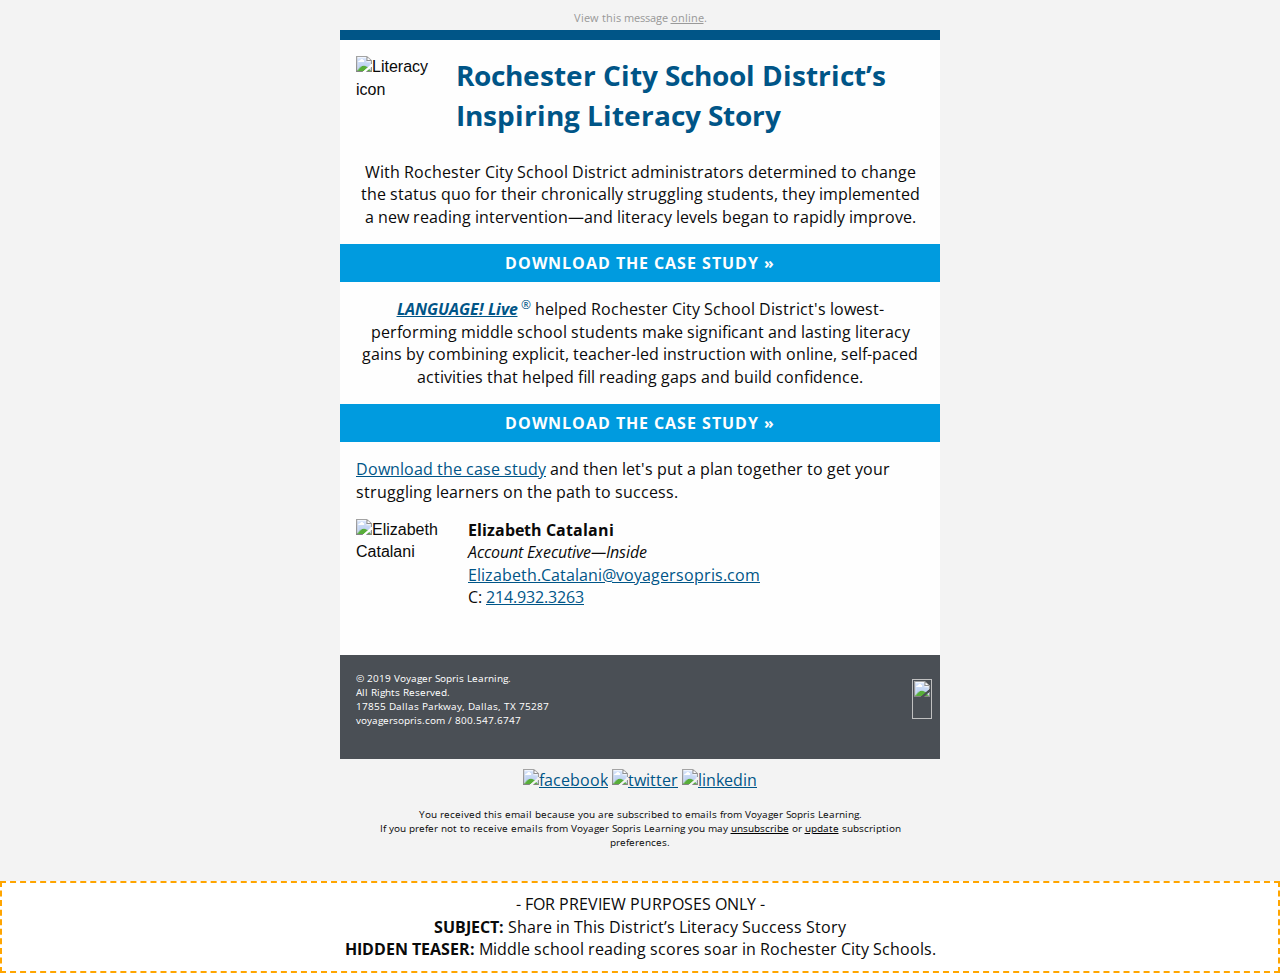
==== index.html @ 7eb32bf4 "Rename final version" ====
<!DOCTYPE html PUBLIC "-//W3C//DTD XHTML 1.0 Transitional//EN""http://www.w3.org/TR/xhtml1/DTD/xhtml1-transitional.dtd">
<html xmlns="http://www.w3.org/1999/xhtml" lang="en" xml:lang="en">

<head>
    <meta http-equiv="Content-Type" content="text/html; charset=utf-8">
    <meta name="viewport" content="width=device-width">
    <meta name="format-detection" content="telephone=no">
    <meta name="format-detection" content="date=no">
    <meta name="format-detection" content="address=no">
    <meta name="format-detection" content="email=no">
    <title>Share in This District’s Literacy Success Story</title>
    <style>
        @import url('https://fonts.googleapis.com/css?family=Open+Sans:300,300i,400,400i,700,700i');

        @media only screen {
            html {
                min-height: 100%;
                background: #f3f3f3
            }

            td,
            a,
            h1,
            h2,
            h3,
            h4,
            p,
            li,
            div,
            span {
                font-family: 'Open Sans', sans-serif !important;
            }
        }


        @media only screen and (max-width:616px) {
            .small-float-center {
                margin: 0 auto !important;
                float: none !important;
                text-align: center !important
            }

            .small-text-center {
                text-align: center !important
            }
        }

        @media only screen and (max-width:616px) {
            table.body table.container .show-for-large {
                display: none !important;
                width: 0;
                mso-hide: all;
                overflow: hidden
            }
        }

        @media only screen and (max-width:616px) {
            table.body img {
                width: auto;
                height: auto
            }

            table.body center {
                min-width: 0 !important
            }

            table.body .container {
                width: 95% !important
            }

            table.body .columns {
                height: auto !important;
                -moz-box-sizing: border-box;
                -webkit-box-sizing: border-box;
                box-sizing: border-box;
                padding-left: 16px !important;
                padding-right: 16px !important
            }

            table.body .collapse .columns {
                padding-left: 0 !important;
                padding-right: 0 !important
            }

            th.small-12 {
                display: inline-block !important;
                width: 100% !important
            }
        }

        @media only screen and (max-width:616px) {
            .social-media img {
                width: 42px !important;
                height: 42px !important;
                margin: 0 5px
            }

            .footer p {
                text-align: center
            }

            .yellow-full-width p {
                text-align: center;
                padding: 10px;
                margin: 0
            }

            h1 {
                text-align: center;
                margin-top: 0;
                font-size: 24px
            }

            table.button table td a {
                font-size: 14px
            }

            .category-icon,
            .rep-photo {
                max-width: 100px !important
            }
        }
    </style>
</head>

<body
    style="-moz-box-sizing:border-box;-ms-text-size-adjust:100%;-webkit-box-sizing:border-box;-webkit-text-size-adjust:100%;Margin:0;box-sizing:border-box;color:#0a0a0a;font-family:sans-serif;font-size:16px;font-weight:400;line-height:1.4;margin:0;min-width:100%;padding:0;text-align:left;width:100%!important">
    <span class="invisible-previewline"
        style="color:#f3f3f3;display:none!important;font-size:1px;line-height:1px;max-height:0;max-width:0;mso-hide:all!important;opacity:0;overflow:hidden;visibility:hidden">Middle
        school reading scores soar in Rochester City Schools.</span>
    <table class="body"
        style="Margin:0;background:#f3f3f3;border-collapse:collapse;border-spacing:0;color:#0a0a0a;font-family:sans-serif;font-size:16px;font-weight:400;height:100%;line-height:1.4;margin:0;padding:0;text-align:left;vertical-align:top;width:100%">
        <tr style="padding:0;text-align:left;vertical-align:top">
            <td class="center" align="center" valign="top"
                style="-moz-hyphens:none;-ms-hyphens:none;-webkit-hyphens:none;Margin:0;border-collapse:collapse!important;color:#0a0a0a;font-family:sans-serif;font-size:16px;font-weight:400;hyphens:none;line-height:1.4;margin:0;padding:0;text-align:left;vertical-align:top;word-wrap:break-word">
                <center data-parsed="" style="min-width:600px;width:100%">
                    <table class="spacer float-center"
                        style="Margin:0 auto;border-collapse:collapse;border-spacing:0;float:none;margin:0 auto;padding:0;text-align:center;vertical-align:top;width:100%">
                        <tbody>
                            <tr style="padding:0;text-align:left;vertical-align:top">
                                <td height="10px"
                                    style="-moz-hyphens:none;-ms-hyphens:none;-webkit-hyphens:none;Margin:0;border-collapse:collapse!important;color:#0a0a0a;font-family:sans-serif;font-size:10px;font-weight:400;hyphens:none;line-height:10px;margin:0;mso-line-height-rule:exactly;padding:0;text-align:left;vertical-align:top;word-wrap:break-word">
                                    &#xA0;</td>
                            </tr>
                        </tbody>
                    </table>
                    <p class="view-online float-center" pardot-region="view-online" align="center"
                        style="Margin:0;Margin-bottom:16px;background:#f3f3f3;color:#999;font-family:sans-serif;font-size:11px;font-weight:400;line-height:1.4;margin:0;margin-bottom:5px;padding:0;text-align:center">
                        View this message <a href="%%view_online%%" target="_blank"
                            style="Margin:0;color:#999;font-family:sans-serif;font-weight:400;line-height:1.4;margin:0;padding:0;text-align:left;text-decoration:underline">online</a>.
                    </p>
                    <table align="center" class="container float-center"
                        style="Margin:0 auto;background:#fefefe;border-collapse:collapse;border-spacing:0;float:none;margin:0 auto;padding:0;text-align:center;vertical-align:top;width:600px">
                        <tbody>
                            <tr style="padding:0;text-align:left;vertical-align:top">
                                <td
                                    style="-moz-hyphens:none;-ms-hyphens:none;-webkit-hyphens:none;Margin:0;border-collapse:collapse!important;color:#0a0a0a;font-family:sans-serif;font-size:16px;font-weight:400;hyphens:none;line-height:1.4;margin:0;padding:0;text-align:left;vertical-align:top;word-wrap:break-word">
                                    <table class="row"
                                        style="border-collapse:collapse;border-spacing:0;display:table;padding:0;position:relative;text-align:left;vertical-align:top;width:100%">
                                        <tbody>
                                            <tr style="padding:0;text-align:left;vertical-align:top">
                                                <th class="top-bar no-bottom-padding small-12 large-12 columns first last"
                                                    style="Margin:0 auto;background:#005587;color:#0a0a0a;font-family:sans-serif;font-size:16px;font-weight:400;line-height:1.4;margin:0 auto;padding:0;padding-bottom:0!important;padding-left:16px;padding-right:16px;text-align:left;width:584px">
                                                    <table
                                                        style="border-collapse:collapse;border-spacing:0;padding:0;text-align:left;vertical-align:top;width:100%">
                                                        <tr style="padding:0;text-align:left;vertical-align:top">
                                                            <th
                                                                style="Margin:0;color:#0a0a0a;font-family:sans-serif;font-size:16px;font-weight:400;line-height:1.4;margin:0;padding:0;text-align:left">
                                                                <table class="spacer"
                                                                    style="border-collapse:collapse;border-spacing:0;padding:0;text-align:left;vertical-align:top;width:100%">
                                                                    <tbody>
                                                                        <tr
                                                                            style="padding:0;text-align:left;vertical-align:top">
                                                                            <td height="10px"
                                                                                style="-moz-hyphens:none;-ms-hyphens:none;-webkit-hyphens:none;Margin:0;border-collapse:collapse!important;color:#0a0a0a;font-family:sans-serif;font-size:10px;font-weight:400;hyphens:none;line-height:10px;margin:0;mso-line-height-rule:exactly;padding:0;text-align:left;vertical-align:top;word-wrap:break-word">
                                                                                &#xA0;</td>
                                                                        </tr>
                                                                    </tbody>
                                                                </table>
                                                            </th>
                                                            <th class="expander"
                                                                style="Margin:0;color:#0a0a0a;font-family:sans-serif;font-size:16px;font-weight:400;line-height:1.4;margin:0;padding:0!important;text-align:left;visibility:hidden;width:0">
                                                            </th>
                                                        </tr>
                                                    </table>
                                                </th>
                                            </tr>
                                        </tbody>
                                    </table>
                                    <table class="row"
                                        style="border-collapse:collapse;border-spacing:0;display:table;padding:0;position:relative;text-align:left;vertical-align:top;width:100%">
                                        <tbody>
                                            <tr style="padding:0;text-align:left;vertical-align:top">
                                                <th class="small-12 large-2 columns first" pardot-region="copy2"
                                                    style="Margin:0 auto;color:#0a0a0a;font-family:sans-serif;font-size:16px;font-weight:400;line-height:1.4;margin:0 auto;padding:0;padding-bottom:16px;padding-left:16px;padding-right:8px;text-align:left;width:84px">
                                                    <table
                                                        style="border-collapse:collapse;border-spacing:0;padding:0;text-align:left;vertical-align:top;width:100%">
                                                        <tr style="padding:0;text-align:left;vertical-align:top">
                                                            <th
                                                                style="Margin:0;color:#0a0a0a;font-family:sans-serif;font-size:16px;font-weight:400;line-height:1.4;margin:0;padding:0;text-align:left">
                                                                <table class="spacer"
                                                                    style="border-collapse:collapse;border-spacing:0;padding:0;text-align:left;vertical-align:top;width:100%">
                                                                    <tbody>
                                                                        <tr
                                                                            style="padding:0;text-align:left;vertical-align:top">
                                                                            <td height="16px"
                                                                                style="-moz-hyphens:none;-ms-hyphens:none;-webkit-hyphens:none;Margin:0;border-collapse:collapse!important;color:#0a0a0a;font-family:sans-serif;font-size:16px;font-weight:400;hyphens:none;line-height:16px;margin:0;mso-line-height-rule:exactly;padding:0;text-align:left;vertical-align:top;word-wrap:break-word">
                                                                                &#xA0;</td>
                                                                        </tr>
                                                                    </tbody>
                                                                </table><img
                                                                    src="https://go.voyagersopris.com/l/207592/2019-01-14/8872q/207592/86155/literacy_icon.png"
                                                                    alt="Literacy icon"
                                                                    class="small-float-center category-icon"
                                                                    style="-ms-interpolation-mode:bicubic;clear:both;display:block;max-width:100%;outline:0;text-decoration:none;width:81px">
                                                            </th>
                                                        </tr>
                                                    </table>
                                                </th>
                                                <th class="small-12 large-10 columns last" pardot-region="copy3"
                                                    style="Margin:0 auto;color:#0a0a0a;font-family:sans-serif;font-size:16px;font-weight:400;line-height:1.4;margin:0 auto;padding:0;padding-bottom:16px;padding-left:8px;padding-right:16px;text-align:left;width:484px">
                                                    <table
                                                        style="border-collapse:collapse;border-spacing:0;padding:0;text-align:left;vertical-align:top;width:100%">
                                                        <tr style="padding:0;text-align:left;vertical-align:top">
                                                            <th
                                                                style="Margin:0;color:#0a0a0a;font-family:sans-serif;font-size:16px;font-weight:400;line-height:1.4;margin:0;padding:0;text-align:left">
                                                                <h1
                                                                    style="Margin:0;Margin-bottom:10px;color:#005587;font-family:sans-serif;font-size:28px;font-weight:700;line-height:1.4;margin:16px 0 0 0;margin-bottom:10px;padding:0;text-align:left;word-wrap:normal">
                                                                    Rochester City School District’s Inspiring Literacy
                                                                    Story</h1>
                                                            </th>
                                                        </tr>
                                                    </table>
                                                </th>
                                            </tr>
                                        </tbody>
                                    </table>
                                    <table class="row"
                                        style="border-collapse:collapse;border-spacing:0;display:table;padding:0;position:relative;text-align:left;vertical-align:top;width:100%">
                                        <tbody>
                                            <tr style="padding:0;text-align:left;vertical-align:top">
                                                <th class="no-bottom-padding small-12 large-12 columns first last"
                                                    style="Margin:0 auto;color:#0a0a0a;font-family:sans-serif;font-size:16px;font-weight:400;line-height:1.4;margin:0 auto;padding:0;padding-bottom:0!important;padding-left:16px;padding-right:16px;text-align:left;width:584px">
                                                    <table
                                                        style="border-collapse:collapse;border-spacing:0;padding:0;text-align:left;vertical-align:top;width:100%">
                                                        <tr style="padding:0;text-align:left;vertical-align:top">
                                                            <th
                                                                style="Margin:0;color:#0a0a0a;font-family:sans-serif;font-size:16px;font-weight:400;line-height:1.4;margin:0;padding:0;text-align:left">
                                                                <p class="text-center"
                                                                    style="Margin:0;Margin-bottom:16px;color:#0a0a0a;font-family:sans-serif;font-size:16px;font-weight:400;line-height:1.4;margin:0;margin-bottom:16px;padding:0;text-align:center">
                                                                    With Rochester City School District administrators
                                                                    determined to change the status quo for their
                                                                    chronically struggling students, they implemented a
                                                                    new reading intervention—and literacy levels began
                                                                    to rapidly improve.</p>
                                                            </th>
                                                            <th class="expander"
                                                                style="Margin:0;color:#0a0a0a;font-family:sans-serif;font-size:16px;font-weight:400;line-height:1.4;margin:0;padding:0!important;text-align:left;visibility:hidden;width:0">
                                                            </th>
                                                        </tr>
                                                    </table>
                                                </th>
                                            </tr>
                                        </tbody>
                                    </table>
                                    <table class="row collapse"
                                        style="border-collapse:collapse;border-spacing:0;display:table;padding:0;position:relative;text-align:left;vertical-align:top;width:100%">
                                        <tbody>
                                            <tr style="padding:0;text-align:left;vertical-align:top">
                                                <th class="no-bottom-padding small-12 large-12 columns first last"
                                                    pardot-region="copy5"
                                                    style="Margin:0 auto;color:#0a0a0a;font-family:sans-serif;font-size:16px;font-weight:400;line-height:1.4;margin:0 auto;padding:0;padding-bottom:0!important;padding-left:0;padding-right:0;text-align:left;width:608px">
                                                    <table
                                                        style="border-collapse:collapse;border-spacing:0;padding:0;text-align:left;vertical-align:top;width:100%">
                                                        <tr style="padding:0;text-align:left;vertical-align:top">
                                                            <th
                                                                style="Margin:0;color:#0a0a0a;font-family:sans-serif;font-size:16px;font-weight:400;line-height:1.4;margin:0;padding:0;text-align:left">
                                                                <center data-parsed=""
                                                                    style="min-width:552px;width:100%">
                                                                    <table class="button success expanded float-center"
                                                                        style="Margin:0 0 16px 0;border-collapse:collapse;border-spacing:0;float:none;margin:0 0 16px 0;margin-bottom:0!important;padding:0;text-align:center;vertical-align:top;width:100%!important">
                                                                        <tr
                                                                            style="padding:0;text-align:left;vertical-align:top">
                                                                            <td
                                                                                style="-moz-hyphens:none;-ms-hyphens:none;-webkit-hyphens:none;Margin:0;border-collapse:collapse!important;color:#0a0a0a;font-family:sans-serif;font-size:16px;font-weight:400;hyphens:none;line-height:1.4;margin:0;padding:0;text-align:left;vertical-align:top;word-wrap:break-word">
                                                                                <table
                                                                                    style="border-collapse:collapse;border-spacing:0;padding:0;text-align:left;vertical-align:top;width:100%">
                                                                                    <tr
                                                                                        style="padding:0;text-align:left;vertical-align:top">
                                                                                        <td
                                                                                            style="-moz-hyphens:none;-ms-hyphens:none;-webkit-hyphens:none;Margin:0;background:#009bdf;border:0 solid #009bdf;border-collapse:collapse!important;color:#fefefe;font-family:sans-serif;font-size:16px;font-weight:400;hyphens:none;line-height:1.4;margin:0;padding:0;text-align:center!important;vertical-align:top;word-wrap:break-word">
                                                                                            <center data-parsed=""
                                                                                                style="min-width:0;width:100%">
                                                                                                <a href="https://www.voyagersopris.com/docs/default-source/literacy/language-live/rochester_ll_case_study_2019_r6-final.pdf?utm_source=news&utm_medium=email&utm_campaign=CAMPAIGN_NAME_PLACEHOLDER"
                                                                                                    align="center"
                                                                                                    class="float-center"
                                                                                                    style="Margin:0;border:0 solid #009bdf;border-radius:3px;color:#fefefe;display:inline-block;font-family:sans-serif;font-size:16px;font-weight:700;letter-spacing:1px;line-height:1.4;margin:0;padding:8px 16px 8px 16px;padding-left:0;padding-right:0;text-align:center;text-decoration:none;width:100%">DOWNLOAD
                                                                                                    THE CASE STUDY
                                                                                                    &raquo;</a></center>
                                                                                        </td>
                                                                                    </tr>
                                                                                </table>
                                                                            </td>
                                                                            <td class="expander"
                                                                                style="-moz-hyphens:none;-ms-hyphens:none;-webkit-hyphens:none;Margin:0;border-collapse:collapse!important;color:#0a0a0a;font-family:sans-serif;font-size:16px;font-weight:400;hyphens:none;line-height:1.4;margin:0;padding:0!important;text-align:left;vertical-align:top;visibility:hidden;width:0;word-wrap:break-word">
                                                                            </td>
                                                                        </tr>
                                                                    </table>
                                                                </center><a
                                                                    href="https://www.voyagersopris.com/docs/default-source/literacy/language-live/rochester_ll_case_study_2019_r6-final.pdf?utm_source=news&utm_medium=email&utm_campaign=CAMPAIGN_NAME_PLACEHOLDER"
                                                                    style="Margin:0;color:#005587;font-family:sans-serif;font-weight:400;line-height:1.4;margin:0;padding:0;text-align:left;text-decoration:underline"><img
                                                                        src="https://go.voyagersopris.com/l/207592/2019-04-16/99vp3/207592/100176/ne_lang_live_hdr.jpg"
                                                                        alt=""
                                                                        style="-ms-interpolation-mode:bicubic;border:none;clear:both;display:block;max-width:100%;outline:0;text-decoration:none;width:auto"></a>
                                                            </th>
                                                        </tr>
                                                    </table>
                                                </th>
                                            </tr>
                                        </tbody>
                                    </table>
                                    <table class="row"
                                        style="border-collapse:collapse;border-spacing:0;display:table;padding:0;position:relative;text-align:left;vertical-align:top;width:100%">
                                        <tbody>
                                            <tr style="padding:0;text-align:left;vertical-align:top">
                                                <th class="small-12 large-12 columns first last" pardot-region="copy"
                                                    style="Margin:0 auto;color:#0a0a0a;font-family:sans-serif;font-size:16px;font-weight:400;line-height:1.4;margin:0 auto;padding:0;padding-bottom:16px;padding-left:16px;padding-right:16px;text-align:left;width:584px">
                                                    <table
                                                        style="border-collapse:collapse;border-spacing:0;padding:0;text-align:left;vertical-align:top;width:100%">
                                                        <tr style="padding:0;text-align:left;vertical-align:top">
                                                            <th
                                                                style="Margin:0;color:#0a0a0a;font-family:sans-serif;font-size:16px;font-weight:400;line-height:1.4;margin:0;padding:0;text-align:left">
                                                                <table class="spacer"
                                                                    style="border-collapse:collapse;border-spacing:0;padding:0;text-align:left;vertical-align:top;width:100%">
                                                                    <tbody>
                                                                        <tr
                                                                            style="padding:0;text-align:left;vertical-align:top">
                                                                            <td height="16px"
                                                                                style="-moz-hyphens:none;-ms-hyphens:none;-webkit-hyphens:none;Margin:0;border-collapse:collapse!important;color:#0a0a0a;font-family:sans-serif;font-size:16px;font-weight:400;hyphens:none;line-height:16px;margin:0;mso-line-height-rule:exactly;padding:0;text-align:left;vertical-align:top;word-wrap:break-word">
                                                                                &#xA0;</td>
                                                                        </tr>
                                                                    </tbody>
                                                                </table>
                                                                <p class="no-bottom-margin text-center"
                                                                    style="Margin:0;Margin-bottom:16px;color:#0a0a0a;font-family:sans-serif;font-size:16px;font-weight:400;line-height:1.4;margin:0;margin-bottom:0;padding:0;text-align:center">
                                                                    <a href="https://www.voyagersopris.com/literacy/language-live/overview?utm_source=news&amp;utm_medium=email&amp;utm_campaign=CAMPAIGN_NAME"
                                                                        target="_blank"
                                                                        style="Margin:0;color:#005587;font-family:sans-serif;font-weight:400;line-height:1.4;margin:0;padding:0;text-align:left;text-decoration:underline"><strong><em>LANGUAGE!
                                                                                Live</em></strong><sup
                                                                            style="display:inline-block;font-size:12px;line-height:12px;margin-left:3px">&reg;</sup></a>
                                                                    helped Rochester City School District's
                                                                    lowest-performing middle school students make
                                                                    significant and lasting literacy gains by combining
                                                                    explicit, teacher-led instruction with online,
                                                                    self-paced activities that helped fill reading gaps
                                                                    and build confidence.</p>
                                                            </th>
                                                        </tr>
                                                    </table>
                                                </th>
                                            </tr>
                                        </tbody>
                                    </table>
                                    <table class="row collapse"
                                        style="border-collapse:collapse;border-spacing:0;display:table;padding:0;position:relative;text-align:left;vertical-align:top;width:100%">
                                        <tbody>
                                            <tr style="padding:0;text-align:left;vertical-align:top">
                                                <th class="small-12 large-12 columns first last" pardot-region="copy"
                                                    style="Margin:0 auto;color:#0a0a0a;font-family:sans-serif;font-size:16px;font-weight:400;line-height:1.4;margin:0 auto;padding:0;padding-bottom:16px;padding-left:0;padding-right:0;text-align:left;width:608px">
                                                    <table
                                                        style="border-collapse:collapse;border-spacing:0;padding:0;text-align:left;vertical-align:top;width:100%">
                                                        <tr style="padding:0;text-align:left;vertical-align:top">
                                                            <th
                                                                style="Margin:0;color:#0a0a0a;font-family:sans-serif;font-size:16px;font-weight:400;line-height:1.4;margin:0;padding:0;text-align:left">
                                                                <center data-parsed=""
                                                                    style="min-width:552px;width:100%">
                                                                    <table class="button success expanded float-center"
                                                                        style="Margin:0 0 16px 0;border-collapse:collapse;border-spacing:0;float:none;margin:0 0 16px 0;margin-bottom:0!important;padding:0;text-align:center;vertical-align:top;width:100%!important">
                                                                        <tr
                                                                            style="padding:0;text-align:left;vertical-align:top">
                                                                            <td
                                                                                style="-moz-hyphens:none;-ms-hyphens:none;-webkit-hyphens:none;Margin:0;border-collapse:collapse!important;color:#0a0a0a;font-family:sans-serif;font-size:16px;font-weight:400;hyphens:none;line-height:1.4;margin:0;padding:0;text-align:left;vertical-align:top;word-wrap:break-word">
                                                                                <table
                                                                                    style="border-collapse:collapse;border-spacing:0;padding:0;text-align:left;vertical-align:top;width:100%">
                                                                                    <tr
                                                                                        style="padding:0;text-align:left;vertical-align:top">
                                                                                        <td
                                                                                            style="-moz-hyphens:none;-ms-hyphens:none;-webkit-hyphens:none;Margin:0;background:#009bdf;border:0 solid #009bdf;border-collapse:collapse!important;color:#fefefe;font-family:sans-serif;font-size:16px;font-weight:400;hyphens:none;line-height:1.4;margin:0;padding:0;text-align:center!important;vertical-align:top;word-wrap:break-word">
                                                                                            <center data-parsed=""
                                                                                                style="min-width:0;width:100%">
                                                                                                <a href="https://www.voyagersopris.com/docs/default-source/literacy/language-live/rochester_ll_case_study_2019_r6-final.pdf?utm_source=news&utm_medium=email&utm_campaign=CAMPAIGN_NAME_PLACEHOLDER"
                                                                                                    align="center"
                                                                                                    class="float-center"
                                                                                                    style="Margin:0;border:0 solid #009bdf;border-radius:3px;color:#fefefe;display:inline-block;font-family:sans-serif;font-size:16px;font-weight:700;letter-spacing:1px;line-height:1.4;margin:0;padding:8px 16px 8px 16px;padding-left:0;padding-right:0;text-align:center;text-decoration:none;width:100%">DOWNLOAD
                                                                                                    THE CASE STUDY
                                                                                                    &raquo;</a></center>
                                                                                        </td>
                                                                                    </tr>
                                                                                </table>
                                                                            </td>
                                                                            <td class="expander"
                                                                                style="-moz-hyphens:none;-ms-hyphens:none;-webkit-hyphens:none;Margin:0;border-collapse:collapse!important;color:#0a0a0a;font-family:sans-serif;font-size:16px;font-weight:400;hyphens:none;line-height:1.4;margin:0;padding:0!important;text-align:left;vertical-align:top;visibility:hidden;width:0;word-wrap:break-word">
                                                                            </td>
                                                                        </tr>
                                                                    </table>
                                                                </center>
                                                            </th>
                                                        </tr>
                                                    </table>
                                                </th>
                                            </tr>
                                        </tbody>
                                    </table>
                                    <table class="row"
                                        style="border-collapse:collapse;border-spacing:0;display:table;padding:0;position:relative;text-align:left;vertical-align:top;width:100%">
                                        <tbody>
                                            <tr style="padding:0;text-align:left;vertical-align:top">
                                                <th class="small-12 large-12 columns first last" pardot-region="copy"
                                                    style="Margin:0 auto;color:#0a0a0a;font-family:sans-serif;font-size:16px;font-weight:400;line-height:1.4;margin:0 auto;padding:0;padding-bottom:16px;padding-left:16px;padding-right:16px;text-align:left;width:584px">
                                                    <table
                                                        style="border-collapse:collapse;border-spacing:0;padding:0;text-align:left;vertical-align:top;width:100%">
                                                        <tr style="padding:0;text-align:left;vertical-align:top">
                                                            <th
                                                                style="Margin:0;color:#0a0a0a;font-family:sans-serif;font-size:16px;font-weight:400;line-height:1.4;margin:0;padding:0;text-align:left">
                                                                <p class="no-bottom-margin"
                                                                    style="Margin:0;Margin-bottom:16px;color:#0a0a0a;font-family:sans-serif;font-size:16px;font-weight:400;line-height:1.4;margin:0;margin-bottom:0;padding:0;text-align:left">
                                                                    <a href="https://www.voyagersopris.com/docs/default-source/literacy/language-live/rochester_ll_case_study_2019_r6-final.pdf?utm_source=news&utm_medium=email&utm_campaign=CAMPAIGN_NAME_PLACEHOLDER"
                                                                        style="Margin:0;color:#005587;font-family:sans-serif;font-weight:400;line-height:1.4;margin:0;padding:0;text-align:left;text-decoration:underline">Download
                                                                        the case study</a> and then let's put a plan
                                                                    together to get your struggling learners on the path
                                                                    to success.</p>
                                                            </th>
                                                        </tr>
                                                    </table>
                                                </th>
                                            </tr>
                                        </tbody>
                                    </table>
                                    <table pardot-repeatable="" class="row signature"
                                        style="border-collapse:collapse;border-spacing:0;display:table;padding:0;position:relative;text-align:left;vertical-align:top;width:100%">
                                        <tbody>
                                            <tr style="padding:0;text-align:left;vertical-align:top">
                                                <th class="small-12 large-2 columns first" pardot-region="rep_photo"
                                                    style="Margin:0 auto;color:#0a0a0a;font-family:sans-serif;font-size:16px;font-weight:400;line-height:1.4;margin:0 auto;padding:0;padding-bottom:16px;padding-left:16px;padding-right:8px;text-align:left;width:84px">
                                                    <table
                                                        style="border-collapse:collapse;border-spacing:0;padding:0;text-align:left;vertical-align:top;width:100%">
                                                        <tr style="padding:0;text-align:left;vertical-align:top">
                                                            <th
                                                                style="Margin:0;color:#0a0a0a;font-family:sans-serif;font-size:16px;font-weight:400;line-height:1.4;margin:0;padding:0;text-align:left">
                                                                <img class="small-float-center rep-photo"
                                                                    src="https://go.voyagersopris.com/l/207592/2019-05-31/9jbx4/207592/106083/elizabeth_catalani_120x96.jpg"
                                                                    alt="Elizabeth Catalani" width="96" height="120"
                                                                    style="-ms-interpolation-mode:bicubic;clear:both;display:block;max-width:200px;outline:0;text-decoration:none;width:auto">
                                                            </th>
                                                        </tr>
                                                    </table>
                                                </th>
                                                <th class="small-12 large-10 columns last" pardot-region="rep_signature"
                                                    style="Margin:0 auto;color:#0a0a0a;font-family:sans-serif;font-size:16px;font-weight:400;line-height:1.4;margin:0 auto;padding:0;padding-bottom:16px;padding-left:8px;padding-right:16px;text-align:left;width:484px">
                                                    <table
                                                        style="border-collapse:collapse;border-spacing:0;padding:0;text-align:left;vertical-align:top;width:100%">
                                                        <tr style="padding:0;text-align:left;vertical-align:top">
                                                            <th
                                                                style="Margin:0;color:#0a0a0a;font-family:sans-serif;font-size:16px;font-weight:400;line-height:1.4;margin:0;padding:0;text-align:left">
                                                                <p class="small-text-center"
                                                                    style="Margin:0;Margin-bottom:16px;color:#0a0a0a;font-family:sans-serif;font-size:16px;font-weight:400;line-height:1.4;margin:0;margin-bottom:16px;padding:0;text-align:left">
                                                                    <strong>Elizabeth Catalani</strong><br><em>Account
                                                                        Executive&mdash;Inside</em><br><a
                                                                        href="mailto:Elizabeth.Catalani@voyagersopris.com"
                                                                        style="Margin:0;color:#005587;font-family:sans-serif;font-weight:400;line-height:1.4;margin:0;padding:0;text-align:left;text-decoration:underline">Elizabeth.Catalani@voyagersopris.com</a><br>C:
                                                                    <a href="tel:12149323263"
                                                                        style="Margin:0;color:#005587;font-family:sans-serif;font-weight:400;line-height:1.4;margin:0;padding:0;text-align:left;text-decoration:underline">214.932.3263</a>
                                                                </p>
                                                            </th>
                                                        </tr>
                                                    </table>
                                                </th>
                                            </tr>
                                        </tbody>
                                    </table>
                                    <table dir="rtl" class="row footer"
                                        style="background:#4a4f55;border-collapse:collapse;border-spacing:0;display:table;padding:0;position:relative;text-align:left;vertical-align:top;width:100%">
                                        <tbody>
                                            <tr style="padding:0;text-align:left;vertical-align:top">
                                                <th class="small-12 large-6 columns first" valign="middle"
                                                    style="Margin:0 auto;color:#0a0a0a;font-family:sans-serif;font-size:16px;font-weight:400;line-height:1.4;margin:0 auto;padding:0;padding-bottom:16px;padding-left:16px;padding-right:8px;text-align:left;width:284px">
                                                    <table
                                                        style="border-collapse:collapse;border-spacing:0;padding:0;text-align:left;vertical-align:top;width:100%">
                                                        <tr style="padding:0;text-align:left;vertical-align:top">
                                                            <th
                                                                style="Margin:0;color:#0a0a0a;font-family:sans-serif;font-size:16px;font-weight:400;line-height:1.4;margin:0;padding:0;text-align:left">
                                                                <table class="spacer"
                                                                    style="border-collapse:collapse;border-spacing:0;padding:0;text-align:left;vertical-align:top;width:100%">
                                                                    <tbody>
                                                                        <tr
                                                                            style="padding:0;text-align:left;vertical-align:top">
                                                                            <td height="16px"
                                                                                style="-moz-hyphens:none;-ms-hyphens:none;-webkit-hyphens:none;Margin:0;border-collapse:collapse!important;color:#0a0a0a;font-family:sans-serif;font-size:16px;font-weight:400;hyphens:none;line-height:16px;margin:0;mso-line-height-rule:exactly;padding:0;text-align:left;vertical-align:top;word-wrap:break-word">
                                                                                &#xA0;</td>
                                                                        </tr>
                                                                    </tbody>
                                                                </table><a
                                                                    href="https://www.voyagersopris.com?utm_source=news&amp;utm_medium=email&amp;utm_campaign=CAMPAIGN_NAME_PLACEHOLDER"
                                                                    target="_blank"
                                                                    title="https://www.voyagersopris.com?utm_source=news&amp;utm_medium=email&amp;utm_campaign=CAMPAIGN_NAME_PLACEHOLDER"
                                                                    style="Margin:0;color:#fff;font-family:sans-serif;font-weight:400;line-height:1.4;margin:0;padding:0;text-align:left;text-decoration:none"><img
                                                                        src="http://go.voyagersopris.com/l/207592/2017-09-08/69hvv/207592/33471/vsp_logo_white_email__2x.png"
                                                                        height="40" width="215"
                                                                        class="vsl-logo float-right small-float-center"
                                                                        align="right"
                                                                        style="-ms-interpolation-mode:bicubic;border:none;clear:both;display:block;float:right;max-width:300px;outline:0;text-align:right;text-decoration:none;width:auto"></a>
                                                                <table class="spacer"
                                                                    style="border-collapse:collapse;border-spacing:0;padding:0;text-align:left;vertical-align:top;width:100%">
                                                                    <tbody>
                                                                        <tr
                                                                            style="padding:0;text-align:left;vertical-align:top">
                                                                            <td height="16px"
                                                                                style="-moz-hyphens:none;-ms-hyphens:none;-webkit-hyphens:none;Margin:0;border-collapse:collapse!important;color:#0a0a0a;font-family:sans-serif;font-size:16px;font-weight:400;hyphens:none;line-height:16px;margin:0;mso-line-height-rule:exactly;padding:0;text-align:left;vertical-align:top;word-wrap:break-word">
                                                                                &#xA0;</td>
                                                                        </tr>
                                                                    </tbody>
                                                                </table>
                                                            </th>
                                                        </tr>
                                                    </table>
                                                </th>
                                                <th class="address-cell small-12 large-6 columns last" dir="ltr"
                                                    pardot-region="footer"
                                                    style="Margin:0 auto;color:#0a0a0a;font-family:sans-serif;font-size:16px;font-weight:400;line-height:1.4;margin:0 auto;padding:0;padding-bottom:16px;padding-left:16px;padding-right:16px;text-align:left;width:284px">
                                                    <table
                                                        style="border-collapse:collapse;border-spacing:0;padding:0;text-align:left;vertical-align:top;width:100%">
                                                        <tr style="padding:0;text-align:left;vertical-align:top">
                                                            <th
                                                                style="Margin:0;color:#0a0a0a;font-family:sans-serif;font-size:16px;font-weight:400;line-height:1.4;margin:0;padding:0;text-align:left">
                                                                <table class="spacer"
                                                                    style="border-collapse:collapse;border-spacing:0;padding:0;text-align:left;vertical-align:top;width:100%">
                                                                    <tbody>
                                                                        <tr
                                                                            style="padding:0;text-align:left;vertical-align:top">
                                                                            <td height="16px"
                                                                                style="-moz-hyphens:none;-ms-hyphens:none;-webkit-hyphens:none;Margin:0;border-collapse:collapse!important;color:#0a0a0a;font-family:sans-serif;font-size:16px;font-weight:400;hyphens:none;line-height:16px;margin:0;mso-line-height-rule:exactly;padding:0;text-align:left;vertical-align:top;word-wrap:break-word">
                                                                                &#xA0;</td>
                                                                        </tr>
                                                                    </tbody>
                                                                </table>
                                                                <p
                                                                    style="Margin:0;Margin-bottom:16px;color:#fff;font-family:sans-serif;font-size:10px;font-weight:400;line-height:1.4;margin:0;margin-bottom:16px;padding:0;text-align:left">
                                                                    &copy; 2019 Voyager Sopris Learning.<br>All Rights
                                                                    Reserved.<br>17855 Dallas Parkway, Dallas, TX
                                                                    75287<br><a
                                                                        href="https://www.voyagersopris.com?utm_source=news&amp;utm_medium=email&amp;utm_campaign=CAMPAIGN_NAME_PLACEHOLDER"
                                                                        target="_blank"
                                                                        style="Margin:0;color:#fff;font-family:sans-serif;font-weight:400;line-height:1.4;margin:0;padding:0;text-align:left;text-decoration:none">voyagersopris.com</a>
                                                                    / <a href="tel:18005476747" target="_blank"
                                                                        title="Call Voyager Sopris Learning"
                                                                        style="Margin:0;color:#fff;font-family:sans-serif;font-weight:400;line-height:1.4;margin:0;padding:0;text-align:left;text-decoration:none">800.547.6747</a>
                                                                </p>
                                                            </th>
                                                        </tr>
                                                    </table>
                                                </th>
                                            </tr>
                                        </tbody>
                                    </table>
                                    <table class="row"
                                        style="border-collapse:collapse;border-spacing:0;display:table;padding:0;position:relative;text-align:left;vertical-align:top;width:100%">
                                        <tbody>
                                            <tr style="padding:0;text-align:left;vertical-align:top">
                                                <th class="social-media small-12 large-12 columns first last"
                                                    style="Margin:0 auto;background:#f3f3f3;color:#0a0a0a;font-family:sans-serif;font-size:16px;font-weight:400;line-height:1.4;margin:0 auto;padding:0;padding-bottom:16px;padding-left:16px;padding-right:16px;text-align:left;width:584px">
                                                    <table
                                                        style="border-collapse:collapse;border-spacing:0;padding:0;text-align:left;vertical-align:top;width:100%">
                                                        <tr style="padding:0;text-align:left;vertical-align:top">
                                                            <th
                                                                style="Margin:0;color:#0a0a0a;font-family:sans-serif;font-size:16px;font-weight:400;line-height:1.4;margin:0;padding:0;text-align:left">
                                                                <table class="spacer"
                                                                    style="border-collapse:collapse;border-spacing:0;padding:0;text-align:left;vertical-align:top;width:100%">
                                                                    <tbody>
                                                                        <tr
                                                                            style="padding:0;text-align:left;vertical-align:top">
                                                                            <td height="10px"
                                                                                style="-moz-hyphens:none;-ms-hyphens:none;-webkit-hyphens:none;Margin:0;border-collapse:collapse!important;color:#0a0a0a;font-family:sans-serif;font-size:10px;font-weight:400;hyphens:none;line-height:10px;margin:0;mso-line-height-rule:exactly;padding:0;text-align:left;vertical-align:top;word-wrap:break-word">
                                                                                &#xA0;</td>
                                                                        </tr>
                                                                    </tbody>
                                                                </table>
                                                                <center data-parsed=""
                                                                    style="min-width:552px;width:100%"><a
                                                                        href="https://www.facebook.com/VoyagerSopris/"
                                                                        target="_blank" align="center"
                                                                        class="float-center"
                                                                        style="Margin:0;color:#005587;font-family:sans-serif;font-weight:400;line-height:1.4;margin:0;padding:0;text-align:left;text-decoration:underline"><img
                                                                            src="http://go.voyagersopris.com/l/207592/2017-09-13/69ty8/207592/33729/facebook.png"
                                                                            alt="facebook" width="32" height="32"
                                                                            style="-ms-interpolation-mode:bicubic;border:none;clear:both;display:inline;height:32px;margin:0 2px;max-width:100%;outline:0;text-decoration:none;width:32px"></a><a
                                                                        href="https://twitter.com/VoyagerSopris"
                                                                        target="_blank" align="center"
                                                                        class="float-center"
                                                                        style="Margin:0;color:#005587;font-family:sans-serif;font-weight:400;line-height:1.4;margin:0;padding:0;text-align:left;text-decoration:underline"><img
                                                                            src="http://go.voyagersopris.com/l/207592/2017-09-13/69tyb/207592/33731/twitter.png"
                                                                            alt="twitter" width="32" height="32"
                                                                            style="-ms-interpolation-mode:bicubic;border:none;clear:both;display:inline;height:32px;margin:0 2px;max-width:100%;outline:0;text-decoration:none;width:32px"></a><a
                                                                        href="https://www.linkedin.com/company/voyager-sopris-learning"
                                                                        target="_blank" align="center"
                                                                        class="float-center"
                                                                        style="Margin:0;color:#005587;font-family:sans-serif;font-weight:400;line-height:1.4;margin:0;padding:0;text-align:left;text-decoration:underline"><img
                                                                            src="http://go.voyagersopris.com/l/207592/2017-09-13/69ty6/207592/33727/linkedin.png"
                                                                            alt="linkedin" width="32" height="32"
                                                                            style="-ms-interpolation-mode:bicubic;border:none;clear:both;display:inline;height:32px;margin:0 2px;max-width:100%;outline:0;text-decoration:none;width:32px"></a>
                                                                </center>
                                                            </th>
                                                            <th class="expander"
                                                                style="Margin:0;color:#0a0a0a;font-family:sans-serif;font-size:16px;font-weight:400;line-height:1.4;margin:0;padding:0!important;text-align:left;visibility:hidden;width:0">
                                                            </th>
                                                        </tr>
                                                    </table>
                                                </th>
                                            </tr>
                                        </tbody>
                                    </table>
                                    <table class="row unsubscribe"
                                        style="background:#f3f3f3;border-collapse:collapse;border-spacing:0;display:table;padding:0;position:relative;text-align:left;vertical-align:top;width:100%">
                                        <tbody>
                                            <tr style="padding:0;text-align:left;vertical-align:top">
                                                <th class="small-12 large-12 columns first last"
                                                    pardot-region="subscription"
                                                    style="Margin:0 auto;color:#0a0a0a;font-family:sans-serif;font-size:16px;font-weight:400;line-height:1.4;margin:0 auto;padding:0;padding-bottom:16px;padding-left:16px;padding-right:16px;text-align:left;width:584px">
                                                    <table
                                                        style="border-collapse:collapse;border-spacing:0;padding:0;text-align:left;vertical-align:top;width:100%">
                                                        <tr style="padding:0;text-align:left;vertical-align:top">
                                                            <th
                                                                style="Margin:0;color:#0a0a0a;font-family:sans-serif;font-size:16px;font-weight:400;line-height:1.4;margin:0;padding:0;text-align:left">
                                                                <p class="text-center"
                                                                    style="Margin:0;Margin-bottom:16px;color:#0a0a0a;font-family:sans-serif;font-size:10px;font-weight:400;line-height:1.4;margin:0;margin-bottom:16px;padding:0;text-align:center">
                                                                    You received this email because you are subscribed
                                                                    to emails from Voyager Sopris Learning.<br>If you
                                                                    prefer not to receive emails from Voyager Sopris
                                                                    Learning you may <a href="%%unsubscribe%%"
                                                                        style="Margin:0;color:#000;font-family:sans-serif;font-weight:400;line-height:1.4;margin:0;padding:0;text-align:left;text-decoration:underline">unsubscribe</a>
                                                                    or <a href="%%email_preference_center%%"
                                                                        style="Margin:0;color:#000;font-family:sans-serif;font-weight:400;line-height:1.4;margin:0;padding:0;text-align:left;text-decoration:underline">update</a>
                                                                    subscription preferences.</p>
                                                            </th>
                                                            <th class="expander"
                                                                style="Margin:0;color:#0a0a0a;font-family:sans-serif;font-size:16px;font-weight:400;line-height:1.4;margin:0;padding:0!important;text-align:left;visibility:hidden;width:0">
                                                            </th>
                                                        </tr>
                                                    </table>
                                                </th>
                                            </tr>
                                        </tbody>
                                    </table>
                                </td>
                            </tr>
                        </tbody>
                    </table>
                    <div class="preview-subject float-center" align="center"
                        style="background:#fff;border:2px dashed orange;font-family:monospace;padding:10px">- FOR
                        PREVIEW PURPOSES ONLY -<br><strong>SUBJECT:</strong> Share in This District’s Literacy Success
                        Story<br><strong>HIDDEN TEASER:</strong> Middle school reading scores soar in Rochester City
                        Schools.</div>
                </center>
            </td>
        </tr>
    </table><!-- prevent Gmail on iOS font size manipulation -->
    <div style="display:none;white-space:nowrap;font:15px courier;line-height:0">&nbsp; &nbsp; &nbsp; &nbsp; &nbsp;
        &nbsp; &nbsp; &nbsp; &nbsp; &nbsp; &nbsp; &nbsp; &nbsp; &nbsp; &nbsp; &nbsp; &nbsp; &nbsp; &nbsp; &nbsp; &nbsp;
        &nbsp; &nbsp; &nbsp; &nbsp; &nbsp; &nbsp; &nbsp; &nbsp; &nbsp;</div>
</body>

</html>
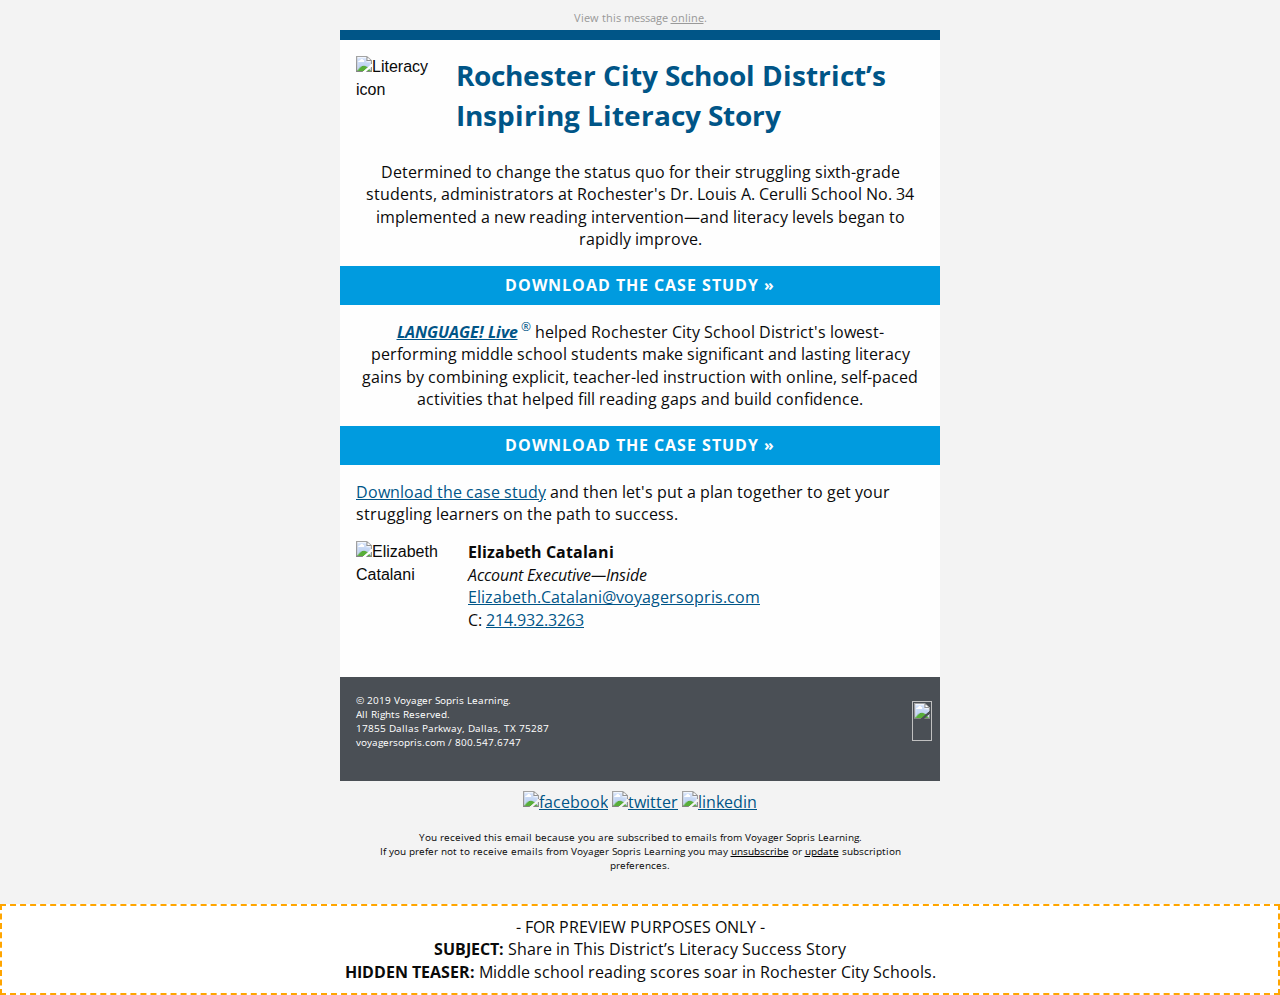
==== commit 30c07909: "Add copy change" ====
--- a/index.html
+++ b/index.html
@@ -31,7 +31,6 @@
                 font-family: 'Open Sans', sans-serif !important;
             }
         }
-
 
         @media only screen and (max-width:616px) {
             .small-float-center {
@@ -248,11 +247,11 @@
                                                                 style="Margin:0;color:#0a0a0a;font-family:sans-serif;font-size:16px;font-weight:400;line-height:1.4;margin:0;padding:0;text-align:left">
                                                                 <p class="text-center"
                                                                     style="Margin:0;Margin-bottom:16px;color:#0a0a0a;font-family:sans-serif;font-size:16px;font-weight:400;line-height:1.4;margin:0;margin-bottom:16px;padding:0;text-align:center">
-                                                                    With Rochester City School District administrators
-                                                                    determined to change the status quo for their
-                                                                    chronically struggling students, they implemented a
-                                                                    new reading intervention—and literacy levels began
-                                                                    to rapidly improve.</p>
+                                                                    Determined to change the status quo for their
+                                                                    struggling sixth-grade students, administrators at
+                                                                    Rochester's Dr. Louis A. Cerulli School No. 34
+                                                                    implemented a new reading intervention&mdash;and
+                                                                    literacy levels began to rapidly improve.</p>
                                                             </th>
                                                             <th class="expander"
                                                                 style="Margin:0;color:#0a0a0a;font-family:sans-serif;font-size:16px;font-weight:400;line-height:1.4;margin:0;padding:0!important;text-align:left;visibility:hidden;width:0">
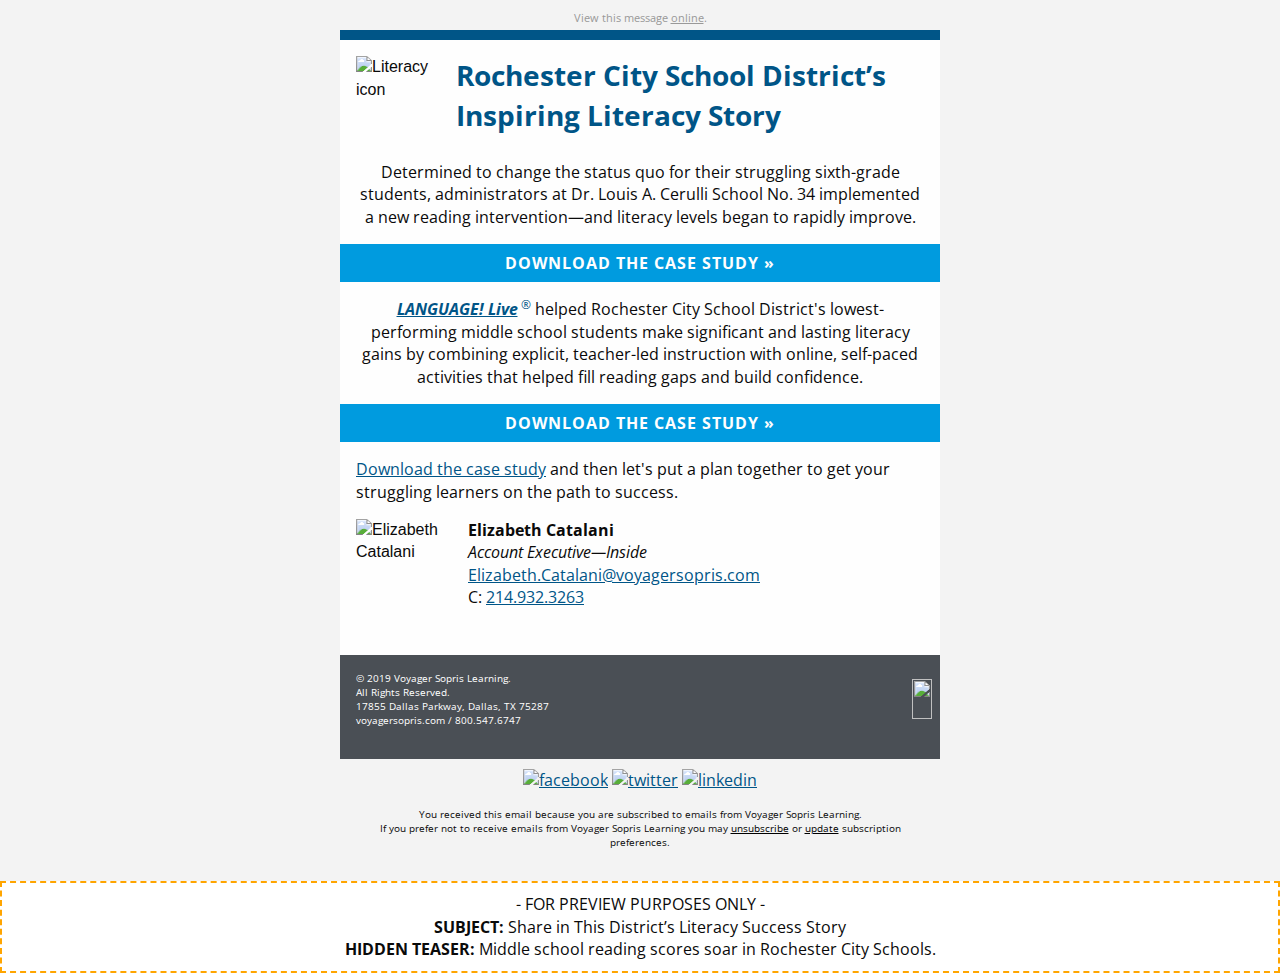
==== commit f4e4c9b5: "Add copy edit" ====
--- a/index.html
+++ b/index.html
@@ -249,7 +249,7 @@
                                                                     style="Margin:0;Margin-bottom:16px;color:#0a0a0a;font-family:sans-serif;font-size:16px;font-weight:400;line-height:1.4;margin:0;margin-bottom:16px;padding:0;text-align:center">
                                                                     Determined to change the status quo for their
                                                                     struggling sixth-grade students, administrators at
-                                                                    Rochester's Dr. Louis A. Cerulli School No. 34
+                                                                     Dr. Louis A. Cerulli School No. 34
                                                                     implemented a new reading intervention&mdash;and
                                                                     literacy levels began to rapidly improve.</p>
                                                             </th>
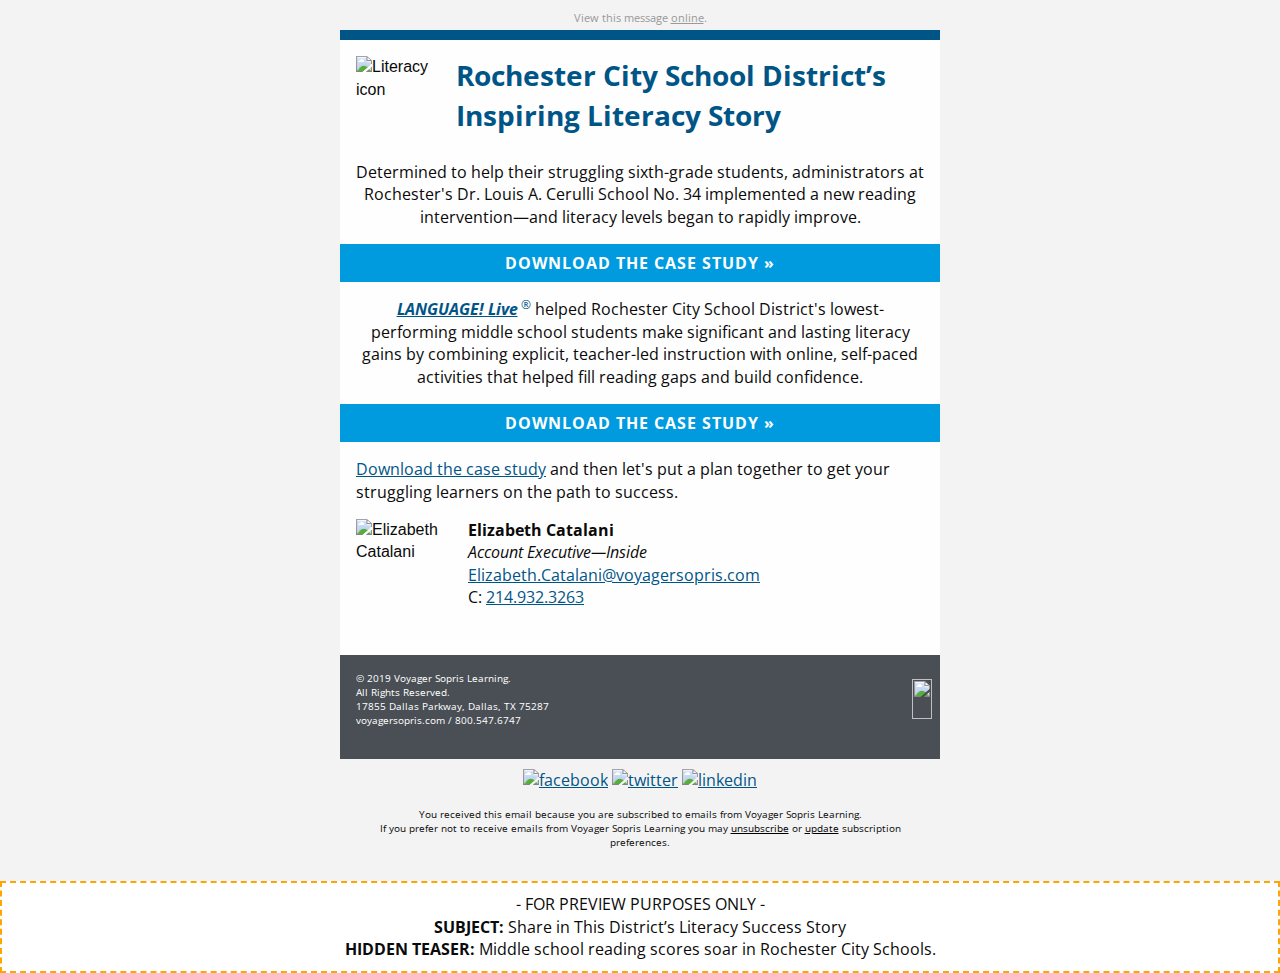
==== commit c841cb8b: "Add latest" ====
--- a/index.html
+++ b/index.html
@@ -84,6 +84,22 @@
             th.small-12 {
                 display: inline-block !important;
                 width: 100% !important
+            }
+        }
+
+        @media only screen {
+            html {
+                min-height: 100%;
+                background: #f3f3f3
+            }
+
+            a,
+            div,
+            h1,
+            p,
+            span,
+            td {
+                font-family: 'Open Sans', sans-serif !important
             }
         }
 
@@ -247,11 +263,11 @@
                                                                 style="Margin:0;color:#0a0a0a;font-family:sans-serif;font-size:16px;font-weight:400;line-height:1.4;margin:0;padding:0;text-align:left">
                                                                 <p class="text-center"
                                                                     style="Margin:0;Margin-bottom:16px;color:#0a0a0a;font-family:sans-serif;font-size:16px;font-weight:400;line-height:1.4;margin:0;margin-bottom:16px;padding:0;text-align:center">
-                                                                    Determined to change the status quo for their
-                                                                    struggling sixth-grade students, administrators at
-                                                                     Dr. Louis A. Cerulli School No. 34
-                                                                    implemented a new reading intervention&mdash;and
-                                                                    literacy levels began to rapidly improve.</p>
+                                                                    Determined to help their struggling sixth-grade
+                                                                    students, administrators at Rochester's Dr. Louis A.
+                                                                    Cerulli School No. 34 implemented a new reading
+                                                                    intervention—and literacy levels began to rapidly
+                                                                    improve.</p>
                                                             </th>
                                                             <th class="expander"
                                                                 style="Margin:0;color:#0a0a0a;font-family:sans-serif;font-size:16px;font-weight:400;line-height:1.4;margin:0;padding:0!important;text-align:left;visibility:hidden;width:0">
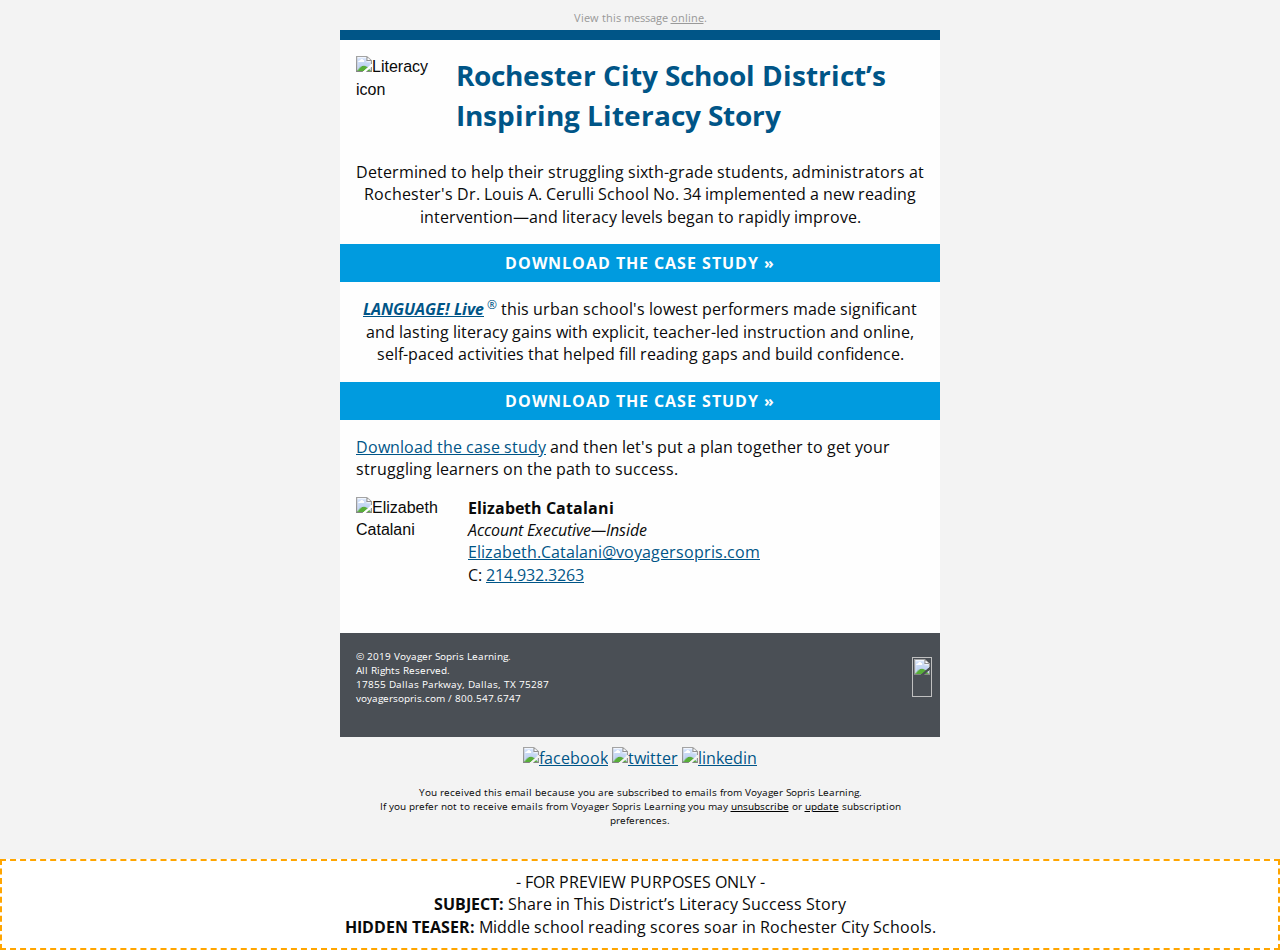
==== commit b86c831e: "Add latest" ====
--- a/index.html
+++ b/index.html
@@ -363,10 +363,9 @@
                                                                         style="Margin:0;color:#005587;font-family:sans-serif;font-weight:400;line-height:1.4;margin:0;padding:0;text-align:left;text-decoration:underline"><strong><em>LANGUAGE!
                                                                                 Live</em></strong><sup
                                                                             style="display:inline-block;font-size:12px;line-height:12px;margin-left:3px">&reg;</sup></a>
-                                                                    helped Rochester City School District's
-                                                                    lowest-performing middle school students make
-                                                                    significant and lasting literacy gains by combining
-                                                                    explicit, teacher-led instruction with online,
+                                                                    this urban school's lowest performers made
+                                                                    significant and lasting literacy gains with
+                                                                    explicit, teacher-led instruction and online,
                                                                     self-paced activities that helped fill reading gaps
                                                                     and build confidence.</p>
                                                             </th>
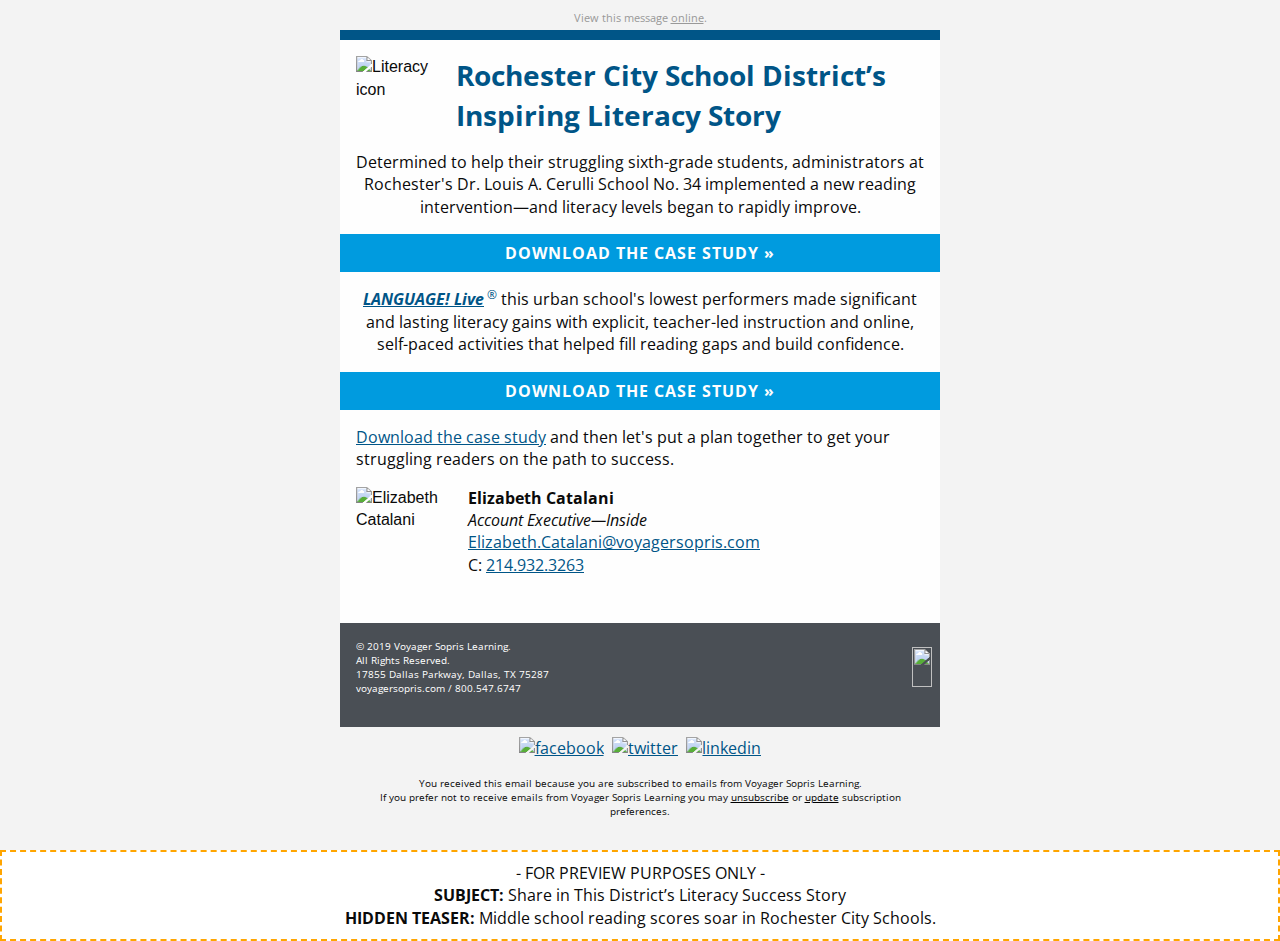
==== commit 5c53cd65: "Add latest" ====
--- a/index.html
+++ b/index.html
@@ -1,685 +1,140 @@
+
 <!DOCTYPE html PUBLIC "-//W3C//DTD XHTML 1.0 Transitional//EN""http://www.w3.org/TR/xhtml1/DTD/xhtml1-transitional.dtd">
+
 <html xmlns="http://www.w3.org/1999/xhtml" lang="en" xml:lang="en">
+<head>
+	<link rel="stylesheet" type="text/css" href="css/app.css">
+	<meta http-equiv="Content-Type" content="text/html; charset=utf-8">
+	<meta name="viewport" content="width=device-width">
+	<meta name="format-detection" content="telephone=no">
+	<meta name="format-detection" content="date=no">
+	<meta name="format-detection" content="address=no">
+    <meta name="format-detection" content="email=no">
+    
+	<title>Share in This District’s Literacy Success Story</title>
+	<!-- <style> -->
+</head>
+<body>
+<span class="invisible-previewline">Middle school reading scores soar in Rochester City Schools.</span>
+<table class="body">
+	<tr>
+		<td class="center" align="center" valign="top">
+			<center data-parsed="">
+				 <table class="spacer float-center"><tbody><tr><td height="10px" style="font-size:10px;line-height:10px;">&#xA0;</td></tr></tbody></table> 
+<p class="view-online float-center" pardot-region="view-online" align="center">View this message <a href="%%view_online%%" target="_blank">online</a>.</p>
+<table align="center" class="container float-center"><tbody><tr><td>
+    <table class="row"><tbody><tr>
+        <th class="top-bar no-bottom-padding small-12 large-12 columns first last"><table><tr><th>
+            <table class="spacer"><tbody><tr><td height="10px" style="font-size:10px;line-height:10px;">&#xA0;</td></tr></tbody></table> 
+        </th>
+<th class="expander"></th></tr></table></th>
+    </tr></tbody></table>
+    <table class="row"><tbody><tr>
+        <th class="small-12 large-2 columns first" pardot-region="copy2"><table><tr><th>
+            <table class="spacer"><tbody><tr><td height="16px" style="font-size:16px;line-height:16px;">&#xA0;</td></tr></tbody></table> 
+            <img src="https://go.voyagersopris.com/l/207592/2019-01-14/8872q/207592/86155/literacy_icon.png" alt="Literacy icon" class="small-float-center category-icon">
+        </th></tr></table></th>
+        <th class="small-12 large-10 columns last" pardot-region="copy3"><table><tr><th>
+            <h1>Rochester City School District’s Inspiring Literacy Story</h1>
 
-<head>
-    <meta http-equiv="Content-Type" content="text/html; charset=utf-8">
-    <meta name="viewport" content="width=device-width">
-    <meta name="format-detection" content="telephone=no">
-    <meta name="format-detection" content="date=no">
-    <meta name="format-detection" content="address=no">
-    <meta name="format-detection" content="email=no">
-    <title>Share in This District’s Literacy Success Story</title>
-    <style>
-        @import url('https://fonts.googleapis.com/css?family=Open+Sans:300,300i,400,400i,700,700i');
+        </th></tr></table></th>
+    </tr></tbody></table>
+    <table class="row"><tbody><tr>
+        <th class="no-bottom-padding small-12 large-12 columns first last"><table><tr><th>
+            <p class="text-center">Determined to help their struggling sixth-grade students, administrators at
+                Rochester's Dr. Louis A. Cerulli School No. 34 implemented a new reading intervention—and literacy
+                levels began to rapidly improve.</p>
+        </th>
+<th class="expander"></th></tr></table></th>
+    </tr></tbody></table>
 
-        @media only screen {
-            html {
-                min-height: 100%;
-                background: #f3f3f3
-            }
+    <table class="row collapse"><tbody><tr>
+        <th class="no-bottom-padding small-12 large-12 columns first last" pardot-region="copy5"><table><tr><th>
+            <center data-parsed=""><table class="button success expanded float-center"><tr><td><table><tr><td><center data-parsed=""><a href="https://www.voyagersopris.com/docs/default-source/literacy/language-live/rochester_ll_case_study_2019_r6-final.pdf?utm_source=news&utm_medium=email&utm_campaign=CAMPAIGN_NAME_PLACEHOLDER" align="center" class="float-center">
+                    DOWNLOAD THE CASE STUDY &raquo;</a></center></td></tr></table></td>
+<td class="expander"></td></tr></table></center>
+            <a href="https://www.voyagersopris.com/docs/default-source/literacy/language-live/rochester_ll_case_study_2019_r6-final.pdf?utm_source=news&utm_medium=email&utm_campaign=CAMPAIGN_NAME_PLACEHOLDER"><img src="https://go.voyagersopris.com/l/207592/2019-04-16/99vp3/207592/100176/ne_lang_live_hdr.jpg" alt=""></a>
+        </th></tr></table></th>
+    </tr></tbody></table>
+    <table class="row"><tbody><tr>
+        <th class="small-12 large-12 columns first last" pardot-region="copy"><table><tr><th>
+            <table class="spacer"><tbody><tr><td height="16px" style="font-size:16px;line-height:16px;">&#xA0;</td></tr></tbody></table> 
+            <p class="no-bottom-margin text-center"><a href="https://www.voyagersopris.com/literacy/language-live/overview?utm_source=news&amp;utm_medium=email&amp;utm_campaign=CAMPAIGN_NAME" target="_blank"><strong><em>LANGUAGE! Live</em></strong><sup>&reg;</sup></a> this urban school's
+                lowest performers made significant and lasting literacy gains with explicit, teacher-led instruction and
+                online, self-paced activities that helped fill reading gaps and build confidence.</p>
+        </th></tr></table></th>
+    </tr></tbody></table>
 
-            td,
-            a,
-            h1,
-            h2,
-            h3,
-            h4,
-            p,
-            li,
-            div,
-            span {
-                font-family: 'Open Sans', sans-serif !important;
-            }
-        }
+    <table class="row collapse"><tbody><tr>
+        <th class="small-12 large-12 columns first last" pardot-region="copy"><table><tr><th>
+            <center data-parsed=""><table class="button success expanded float-center"><tr><td><table><tr><td><center data-parsed=""><a href="https://www.voyagersopris.com/docs/default-source/literacy/language-live/rochester_ll_case_study_2019_r6-final.pdf?utm_source=news&utm_medium=email&utm_campaign=CAMPAIGN_NAME_PLACEHOLDER" align="center" class="float-center">
+                    DOWNLOAD THE CASE STUDY &raquo;</a></center></td></tr></table></td>
+<td class="expander"></td></tr></table></center>
+        </th></tr></table></th>
+    </tr></tbody></table>
+    <table class="row"><tbody><tr>
+        <th class="small-12 large-12 columns first last" pardot-region="copy"><table><tr><th>
+            <p class="no-bottom-margin"><a href="https://www.voyagersopris.com/docs/default-source/literacy/language-live/rochester_ll_case_study_2019_r6-final.pdf?utm_source=news&utm_medium=email&utm_campaign=CAMPAIGN_NAME_PLACEHOLDER">Download
+                    the case study</a> and then let's put a plan together to get your struggling readers on the path to success.</p>
+        </th></tr></table></th>
+    </tr></tbody></table>
+    <table pardot-repeatable="" class="row signature"><tbody><tr>
+        <th class="small-12 large-2 columns first" pardot-region="rep_photo"><table><tr><th>
+            <img class="small-float-center rep-photo" src="https://go.voyagersopris.com/l/207592/2019-05-31/9jbx4/207592/106083/elizabeth_catalani_120x96.jpg" alt="Elizabeth Catalani" width="96" height="120">
+        </th></tr></table></th>
+        <th class="small-12 large-10 columns last" pardot-region="rep_signature"><table><tr><th>
+            <p class="small-text-center"><strong>Elizabeth Catalani</strong><br>
+                <em>Account Executive&mdash;Inside</em><br>
+                <a href="mailto:Elizabeth.Catalani@voyagersopris.com">Elizabeth.Catalani@voyagersopris.com</a><br>
+                C: <a href="tel:12149323263">214.932.3263</a>
+            </p>
+        </th></tr></table></th>
+    </tr></tbody></table>
+    <table dir="rtl" class="row footer"><tbody><tr>
+        <th class="small-12 large-6 columns first" valign="middle"><table><tr><th>
+            <table class="spacer"><tbody><tr><td height="16px" style="font-size:16px;line-height:16px;">&#xA0;</td></tr></tbody></table> 
+            <a href="https://www.voyagersopris.com?utm_source=news&amp;utm_medium=email&amp;utm_campaign=CAMPAIGN_NAME_PLACEHOLDER" target="_blank" title="https://www.voyagersopris.com?utm_source=news&amp;utm_medium=email&amp;utm_campaign=CAMPAIGN_NAME_PLACEHOLDER"><img src="http://go.voyagersopris.com/l/207592/2017-09-08/69hvv/207592/33471/vsp_logo_white_email__2x.png" height="40" width="215" class="vsl-logo float-right small-float-center" align="right"></a>
+            <table class="spacer"><tbody><tr><td height="16px" style="font-size:16px;line-height:16px;">&#xA0;</td></tr></tbody></table> 
+        </th></tr></table></th>
+        <th class="address-cell small-12 large-6 columns last" dir="ltr" pardot-region="footer"><table><tr><th>
+            <table class="spacer"><tbody><tr><td height="16px" style="font-size:16px;line-height:16px;">&#xA0;</td></tr></tbody></table> 
+            <p>&copy; 2019 Voyager Sopris Learning.<br> All Rights Reserved.<br> 17855 Dallas
+                Parkway, Dallas, TX 75287<br>
+                <a href="https://www.voyagersopris.com?utm_source=news&amp;utm_medium=email&amp;utm_campaign=CAMPAIGN_NAME_PLACEHOLDER" target="_blank">voyagersopris.com</a> / <a href="tel:18005476747" target="_blank" title="Call Voyager Sopris Learning">800.547.6747</a>
+            </p>
+        </th></tr></table></th>
+    </tr></tbody></table>
+    <table class="row"><tbody><tr>
+        <th class="social-media small-12 large-12 columns first last"><table><tr><th>
+            <table class="spacer"><tbody><tr><td height="10px" style="font-size:10px;line-height:10px;">&#xA0;</td></tr></tbody></table> 
+            <center data-parsed="">
+                <a href="https://www.facebook.com/VoyagerSopris/" target="_blank" align="center" class="float-center"><img src="http://go.voyagersopris.com/l/207592/2017-09-13/69ty8/207592/33729/facebook.png" alt="facebook" width="32" height="32"></a>
+                <a href="https://twitter.com/VoyagerSopris" target="_blank" align="center" class="float-center"><img src="http://go.voyagersopris.com/l/207592/2017-09-13/69tyb/207592/33731/twitter.png" alt="twitter" width="32" height="32"></a>
+                <a href="https://www.linkedin.com/company/voyager-sopris-learning" target="_blank" align="center" class="float-center"><img src="http://go.voyagersopris.com/l/207592/2017-09-13/69ty6/207592/33727/linkedin.png" alt="linkedin" width="32" height="32"></a>
+            </center>
+        </th>
+<th class="expander"></th></tr></table></th>
+    </tr></tbody></table>
+    <table class="row unsubscribe"><tbody><tr>
+        <th class="small-12 large-12 columns first last" pardot-region="subscription"><table><tr><th>
+            <p class="text-center"> You received this email because you are subscribed to emails from Voyager Sopris
+                Learning. <br>If you prefer not to receive emails from Voyager Sopris Learning you may
+                <a href="%%unsubscribe%%">unsubscribe</a> or <a href="%%email_preference_center%%">update</a>
+                subscription preferences.</p>
+        </th>
+<th class="expander"></th></tr></table></th>
+    </tr></tbody></table>
+</td></tr></tbody></table>
 
-        @media only screen and (max-width:616px) {
-            .small-float-center {
-                margin: 0 auto !important;
-                float: none !important;
-                text-align: center !important
-            }
+<div class="preview-subject float-center" align="center">- FOR PREVIEW PURPOSES ONLY -<br><strong>SUBJECT:</strong> Share in This District’s Literacy Success Story<br><strong>HIDDEN
+        TEASER:</strong> Middle school reading scores soar in Rochester City Schools.</div>
 
-            .small-text-center {
-                text-align: center !important
-            }
-        }
+			</center>
+		</td>
+	</tr>
+</table>
+<!-- prevent Gmail on iOS font size manipulation -->
+<div style="display:none; white-space:nowrap; font:15px courier; line-height:0;"> &nbsp; &nbsp; &nbsp; &nbsp; &nbsp; &nbsp; &nbsp; &nbsp; &nbsp; &nbsp; &nbsp; &nbsp; &nbsp; &nbsp; &nbsp; &nbsp; &nbsp; &nbsp; &nbsp; &nbsp; &nbsp; &nbsp; &nbsp; &nbsp; &nbsp; &nbsp; &nbsp; &nbsp; &nbsp; &nbsp;</div>
+</body>
+</html>
 
-        @media only screen and (max-width:616px) {
-            table.body table.container .show-for-large {
-                display: none !important;
-                width: 0;
-                mso-hide: all;
-                overflow: hidden
-            }
-        }
-
-        @media only screen and (max-width:616px) {
-            table.body img {
-                width: auto;
-                height: auto
-            }
-
-            table.body center {
-                min-width: 0 !important
-            }
-
-            table.body .container {
-                width: 95% !important
-            }
-
-            table.body .columns {
-                height: auto !important;
-                -moz-box-sizing: border-box;
-                -webkit-box-sizing: border-box;
-                box-sizing: border-box;
-                padding-left: 16px !important;
-                padding-right: 16px !important
-            }
-
-            table.body .collapse .columns {
-                padding-left: 0 !important;
-                padding-right: 0 !important
-            }
-
-            th.small-12 {
-                display: inline-block !important;
-                width: 100% !important
-            }
-        }
-
-        @media only screen {
-            html {
-                min-height: 100%;
-                background: #f3f3f3
-            }
-
-            a,
-            div,
-            h1,
-            p,
-            span,
-            td {
-                font-family: 'Open Sans', sans-serif !important
-            }
-        }
-
-        @media only screen and (max-width:616px) {
-            .social-media img {
-                width: 42px !important;
-                height: 42px !important;
-                margin: 0 5px
-            }
-
-            .footer p {
-                text-align: center
-            }
-
-            .yellow-full-width p {
-                text-align: center;
-                padding: 10px;
-                margin: 0
-            }
-
-            h1 {
-                text-align: center;
-                margin-top: 0;
-                font-size: 24px
-            }
-
-            table.button table td a {
-                font-size: 14px
-            }
-
-            .category-icon,
-            .rep-photo {
-                max-width: 100px !important
-            }
-        }
-    </style>
-</head>
-
-<body
-    style="-moz-box-sizing:border-box;-ms-text-size-adjust:100%;-webkit-box-sizing:border-box;-webkit-text-size-adjust:100%;Margin:0;box-sizing:border-box;color:#0a0a0a;font-family:sans-serif;font-size:16px;font-weight:400;line-height:1.4;margin:0;min-width:100%;padding:0;text-align:left;width:100%!important">
-    <span class="invisible-previewline"
-        style="color:#f3f3f3;display:none!important;font-size:1px;line-height:1px;max-height:0;max-width:0;mso-hide:all!important;opacity:0;overflow:hidden;visibility:hidden">Middle
-        school reading scores soar in Rochester City Schools.</span>
-    <table class="body"
-        style="Margin:0;background:#f3f3f3;border-collapse:collapse;border-spacing:0;color:#0a0a0a;font-family:sans-serif;font-size:16px;font-weight:400;height:100%;line-height:1.4;margin:0;padding:0;text-align:left;vertical-align:top;width:100%">
-        <tr style="padding:0;text-align:left;vertical-align:top">
-            <td class="center" align="center" valign="top"
-                style="-moz-hyphens:none;-ms-hyphens:none;-webkit-hyphens:none;Margin:0;border-collapse:collapse!important;color:#0a0a0a;font-family:sans-serif;font-size:16px;font-weight:400;hyphens:none;line-height:1.4;margin:0;padding:0;text-align:left;vertical-align:top;word-wrap:break-word">
-                <center data-parsed="" style="min-width:600px;width:100%">
-                    <table class="spacer float-center"
-                        style="Margin:0 auto;border-collapse:collapse;border-spacing:0;float:none;margin:0 auto;padding:0;text-align:center;vertical-align:top;width:100%">
-                        <tbody>
-                            <tr style="padding:0;text-align:left;vertical-align:top">
-                                <td height="10px"
-                                    style="-moz-hyphens:none;-ms-hyphens:none;-webkit-hyphens:none;Margin:0;border-collapse:collapse!important;color:#0a0a0a;font-family:sans-serif;font-size:10px;font-weight:400;hyphens:none;line-height:10px;margin:0;mso-line-height-rule:exactly;padding:0;text-align:left;vertical-align:top;word-wrap:break-word">
-                                    &#xA0;</td>
-                            </tr>
-                        </tbody>
-                    </table>
-                    <p class="view-online float-center" pardot-region="view-online" align="center"
-                        style="Margin:0;Margin-bottom:16px;background:#f3f3f3;color:#999;font-family:sans-serif;font-size:11px;font-weight:400;line-height:1.4;margin:0;margin-bottom:5px;padding:0;text-align:center">
-                        View this message <a href="%%view_online%%" target="_blank"
-                            style="Margin:0;color:#999;font-family:sans-serif;font-weight:400;line-height:1.4;margin:0;padding:0;text-align:left;text-decoration:underline">online</a>.
-                    </p>
-                    <table align="center" class="container float-center"
-                        style="Margin:0 auto;background:#fefefe;border-collapse:collapse;border-spacing:0;float:none;margin:0 auto;padding:0;text-align:center;vertical-align:top;width:600px">
-                        <tbody>
-                            <tr style="padding:0;text-align:left;vertical-align:top">
-                                <td
-                                    style="-moz-hyphens:none;-ms-hyphens:none;-webkit-hyphens:none;Margin:0;border-collapse:collapse!important;color:#0a0a0a;font-family:sans-serif;font-size:16px;font-weight:400;hyphens:none;line-height:1.4;margin:0;padding:0;text-align:left;vertical-align:top;word-wrap:break-word">
-                                    <table class="row"
-                                        style="border-collapse:collapse;border-spacing:0;display:table;padding:0;position:relative;text-align:left;vertical-align:top;width:100%">
-                                        <tbody>
-                                            <tr style="padding:0;text-align:left;vertical-align:top">
-                                                <th class="top-bar no-bottom-padding small-12 large-12 columns first last"
-                                                    style="Margin:0 auto;background:#005587;color:#0a0a0a;font-family:sans-serif;font-size:16px;font-weight:400;line-height:1.4;margin:0 auto;padding:0;padding-bottom:0!important;padding-left:16px;padding-right:16px;text-align:left;width:584px">
-                                                    <table
-                                                        style="border-collapse:collapse;border-spacing:0;padding:0;text-align:left;vertical-align:top;width:100%">
-                                                        <tr style="padding:0;text-align:left;vertical-align:top">
-                                                            <th
-                                                                style="Margin:0;color:#0a0a0a;font-family:sans-serif;font-size:16px;font-weight:400;line-height:1.4;margin:0;padding:0;text-align:left">
-                                                                <table class="spacer"
-                                                                    style="border-collapse:collapse;border-spacing:0;padding:0;text-align:left;vertical-align:top;width:100%">
-                                                                    <tbody>
-                                                                        <tr
-                                                                            style="padding:0;text-align:left;vertical-align:top">
-                                                                            <td height="10px"
-                                                                                style="-moz-hyphens:none;-ms-hyphens:none;-webkit-hyphens:none;Margin:0;border-collapse:collapse!important;color:#0a0a0a;font-family:sans-serif;font-size:10px;font-weight:400;hyphens:none;line-height:10px;margin:0;mso-line-height-rule:exactly;padding:0;text-align:left;vertical-align:top;word-wrap:break-word">
-                                                                                &#xA0;</td>
-                                                                        </tr>
-                                                                    </tbody>
-                                                                </table>
-                                                            </th>
-                                                            <th class="expander"
-                                                                style="Margin:0;color:#0a0a0a;font-family:sans-serif;font-size:16px;font-weight:400;line-height:1.4;margin:0;padding:0!important;text-align:left;visibility:hidden;width:0">
-                                                            </th>
-                                                        </tr>
-                                                    </table>
-                                                </th>
-                                            </tr>
-                                        </tbody>
-                                    </table>
-                                    <table class="row"
-                                        style="border-collapse:collapse;border-spacing:0;display:table;padding:0;position:relative;text-align:left;vertical-align:top;width:100%">
-                                        <tbody>
-                                            <tr style="padding:0;text-align:left;vertical-align:top">
-                                                <th class="small-12 large-2 columns first" pardot-region="copy2"
-                                                    style="Margin:0 auto;color:#0a0a0a;font-family:sans-serif;font-size:16px;font-weight:400;line-height:1.4;margin:0 auto;padding:0;padding-bottom:16px;padding-left:16px;padding-right:8px;text-align:left;width:84px">
-                                                    <table
-                                                        style="border-collapse:collapse;border-spacing:0;padding:0;text-align:left;vertical-align:top;width:100%">
-                                                        <tr style="padding:0;text-align:left;vertical-align:top">
-                                                            <th
-                                                                style="Margin:0;color:#0a0a0a;font-family:sans-serif;font-size:16px;font-weight:400;line-height:1.4;margin:0;padding:0;text-align:left">
-                                                                <table class="spacer"
-                                                                    style="border-collapse:collapse;border-spacing:0;padding:0;text-align:left;vertical-align:top;width:100%">
-                                                                    <tbody>
-                                                                        <tr
-                                                                            style="padding:0;text-align:left;vertical-align:top">
-                                                                            <td height="16px"
-                                                                                style="-moz-hyphens:none;-ms-hyphens:none;-webkit-hyphens:none;Margin:0;border-collapse:collapse!important;color:#0a0a0a;font-family:sans-serif;font-size:16px;font-weight:400;hyphens:none;line-height:16px;margin:0;mso-line-height-rule:exactly;padding:0;text-align:left;vertical-align:top;word-wrap:break-word">
-                                                                                &#xA0;</td>
-                                                                        </tr>
-                                                                    </tbody>
-                                                                </table><img
-                                                                    src="https://go.voyagersopris.com/l/207592/2019-01-14/8872q/207592/86155/literacy_icon.png"
-                                                                    alt="Literacy icon"
-                                                                    class="small-float-center category-icon"
-                                                                    style="-ms-interpolation-mode:bicubic;clear:both;display:block;max-width:100%;outline:0;text-decoration:none;width:81px">
-                                                            </th>
-                                                        </tr>
-                                                    </table>
-                                                </th>
-                                                <th class="small-12 large-10 columns last" pardot-region="copy3"
-                                                    style="Margin:0 auto;color:#0a0a0a;font-family:sans-serif;font-size:16px;font-weight:400;line-height:1.4;margin:0 auto;padding:0;padding-bottom:16px;padding-left:8px;padding-right:16px;text-align:left;width:484px">
-                                                    <table
-                                                        style="border-collapse:collapse;border-spacing:0;padding:0;text-align:left;vertical-align:top;width:100%">
-                                                        <tr style="padding:0;text-align:left;vertical-align:top">
-                                                            <th
-                                                                style="Margin:0;color:#0a0a0a;font-family:sans-serif;font-size:16px;font-weight:400;line-height:1.4;margin:0;padding:0;text-align:left">
-                                                                <h1
-                                                                    style="Margin:0;Margin-bottom:10px;color:#005587;font-family:sans-serif;font-size:28px;font-weight:700;line-height:1.4;margin:16px 0 0 0;margin-bottom:10px;padding:0;text-align:left;word-wrap:normal">
-                                                                    Rochester City School District’s Inspiring Literacy
-                                                                    Story</h1>
-                                                            </th>
-                                                        </tr>
-                                                    </table>
-                                                </th>
-                                            </tr>
-                                        </tbody>
-                                    </table>
-                                    <table class="row"
-                                        style="border-collapse:collapse;border-spacing:0;display:table;padding:0;position:relative;text-align:left;vertical-align:top;width:100%">
-                                        <tbody>
-                                            <tr style="padding:0;text-align:left;vertical-align:top">
-                                                <th class="no-bottom-padding small-12 large-12 columns first last"
-                                                    style="Margin:0 auto;color:#0a0a0a;font-family:sans-serif;font-size:16px;font-weight:400;line-height:1.4;margin:0 auto;padding:0;padding-bottom:0!important;padding-left:16px;padding-right:16px;text-align:left;width:584px">
-                                                    <table
-                                                        style="border-collapse:collapse;border-spacing:0;padding:0;text-align:left;vertical-align:top;width:100%">
-                                                        <tr style="padding:0;text-align:left;vertical-align:top">
-                                                            <th
-                                                                style="Margin:0;color:#0a0a0a;font-family:sans-serif;font-size:16px;font-weight:400;line-height:1.4;margin:0;padding:0;text-align:left">
-                                                                <p class="text-center"
-                                                                    style="Margin:0;Margin-bottom:16px;color:#0a0a0a;font-family:sans-serif;font-size:16px;font-weight:400;line-height:1.4;margin:0;margin-bottom:16px;padding:0;text-align:center">
-                                                                    Determined to help their struggling sixth-grade
-                                                                    students, administrators at Rochester's Dr. Louis A.
-                                                                    Cerulli School No. 34 implemented a new reading
-                                                                    intervention—and literacy levels began to rapidly
-                                                                    improve.</p>
-                                                            </th>
-                                                            <th class="expander"
-                                                                style="Margin:0;color:#0a0a0a;font-family:sans-serif;font-size:16px;font-weight:400;line-height:1.4;margin:0;padding:0!important;text-align:left;visibility:hidden;width:0">
-                                                            </th>
-                                                        </tr>
-                                                    </table>
-                                                </th>
-                                            </tr>
-                                        </tbody>
-                                    </table>
-                                    <table class="row collapse"
-                                        style="border-collapse:collapse;border-spacing:0;display:table;padding:0;position:relative;text-align:left;vertical-align:top;width:100%">
-                                        <tbody>
-                                            <tr style="padding:0;text-align:left;vertical-align:top">
-                                                <th class="no-bottom-padding small-12 large-12 columns first last"
-                                                    pardot-region="copy5"
-                                                    style="Margin:0 auto;color:#0a0a0a;font-family:sans-serif;font-size:16px;font-weight:400;line-height:1.4;margin:0 auto;padding:0;padding-bottom:0!important;padding-left:0;padding-right:0;text-align:left;width:608px">
-                                                    <table
-                                                        style="border-collapse:collapse;border-spacing:0;padding:0;text-align:left;vertical-align:top;width:100%">
-                                                        <tr style="padding:0;text-align:left;vertical-align:top">
-                                                            <th
-                                                                style="Margin:0;color:#0a0a0a;font-family:sans-serif;font-size:16px;font-weight:400;line-height:1.4;margin:0;padding:0;text-align:left">
-                                                                <center data-parsed=""
-                                                                    style="min-width:552px;width:100%">
-                                                                    <table class="button success expanded float-center"
-                                                                        style="Margin:0 0 16px 0;border-collapse:collapse;border-spacing:0;float:none;margin:0 0 16px 0;margin-bottom:0!important;padding:0;text-align:center;vertical-align:top;width:100%!important">
-                                                                        <tr
-                                                                            style="padding:0;text-align:left;vertical-align:top">
-                                                                            <td
-                                                                                style="-moz-hyphens:none;-ms-hyphens:none;-webkit-hyphens:none;Margin:0;border-collapse:collapse!important;color:#0a0a0a;font-family:sans-serif;font-size:16px;font-weight:400;hyphens:none;line-height:1.4;margin:0;padding:0;text-align:left;vertical-align:top;word-wrap:break-word">
-                                                                                <table
-                                                                                    style="border-collapse:collapse;border-spacing:0;padding:0;text-align:left;vertical-align:top;width:100%">
-                                                                                    <tr
-                                                                                        style="padding:0;text-align:left;vertical-align:top">
-                                                                                        <td
-                                                                                            style="-moz-hyphens:none;-ms-hyphens:none;-webkit-hyphens:none;Margin:0;background:#009bdf;border:0 solid #009bdf;border-collapse:collapse!important;color:#fefefe;font-family:sans-serif;font-size:16px;font-weight:400;hyphens:none;line-height:1.4;margin:0;padding:0;text-align:center!important;vertical-align:top;word-wrap:break-word">
-                                                                                            <center data-parsed=""
-                                                                                                style="min-width:0;width:100%">
-                                                                                                <a href="https://www.voyagersopris.com/docs/default-source/literacy/language-live/rochester_ll_case_study_2019_r6-final.pdf?utm_source=news&utm_medium=email&utm_campaign=CAMPAIGN_NAME_PLACEHOLDER"
-                                                                                                    align="center"
-                                                                                                    class="float-center"
-                                                                                                    style="Margin:0;border:0 solid #009bdf;border-radius:3px;color:#fefefe;display:inline-block;font-family:sans-serif;font-size:16px;font-weight:700;letter-spacing:1px;line-height:1.4;margin:0;padding:8px 16px 8px 16px;padding-left:0;padding-right:0;text-align:center;text-decoration:none;width:100%">DOWNLOAD
-                                                                                                    THE CASE STUDY
-                                                                                                    &raquo;</a></center>
-                                                                                        </td>
-                                                                                    </tr>
-                                                                                </table>
-                                                                            </td>
-                                                                            <td class="expander"
-                                                                                style="-moz-hyphens:none;-ms-hyphens:none;-webkit-hyphens:none;Margin:0;border-collapse:collapse!important;color:#0a0a0a;font-family:sans-serif;font-size:16px;font-weight:400;hyphens:none;line-height:1.4;margin:0;padding:0!important;text-align:left;vertical-align:top;visibility:hidden;width:0;word-wrap:break-word">
-                                                                            </td>
-                                                                        </tr>
-                                                                    </table>
-                                                                </center><a
-                                                                    href="https://www.voyagersopris.com/docs/default-source/literacy/language-live/rochester_ll_case_study_2019_r6-final.pdf?utm_source=news&utm_medium=email&utm_campaign=CAMPAIGN_NAME_PLACEHOLDER"
-                                                                    style="Margin:0;color:#005587;font-family:sans-serif;font-weight:400;line-height:1.4;margin:0;padding:0;text-align:left;text-decoration:underline"><img
-                                                                        src="https://go.voyagersopris.com/l/207592/2019-04-16/99vp3/207592/100176/ne_lang_live_hdr.jpg"
-                                                                        alt=""
-                                                                        style="-ms-interpolation-mode:bicubic;border:none;clear:both;display:block;max-width:100%;outline:0;text-decoration:none;width:auto"></a>
-                                                            </th>
-                                                        </tr>
-                                                    </table>
-                                                </th>
-                                            </tr>
-                                        </tbody>
-                                    </table>
-                                    <table class="row"
-                                        style="border-collapse:collapse;border-spacing:0;display:table;padding:0;position:relative;text-align:left;vertical-align:top;width:100%">
-                                        <tbody>
-                                            <tr style="padding:0;text-align:left;vertical-align:top">
-                                                <th class="small-12 large-12 columns first last" pardot-region="copy"
-                                                    style="Margin:0 auto;color:#0a0a0a;font-family:sans-serif;font-size:16px;font-weight:400;line-height:1.4;margin:0 auto;padding:0;padding-bottom:16px;padding-left:16px;padding-right:16px;text-align:left;width:584px">
-                                                    <table
-                                                        style="border-collapse:collapse;border-spacing:0;padding:0;text-align:left;vertical-align:top;width:100%">
-                                                        <tr style="padding:0;text-align:left;vertical-align:top">
-                                                            <th
-                                                                style="Margin:0;color:#0a0a0a;font-family:sans-serif;font-size:16px;font-weight:400;line-height:1.4;margin:0;padding:0;text-align:left">
-                                                                <table class="spacer"
-                                                                    style="border-collapse:collapse;border-spacing:0;padding:0;text-align:left;vertical-align:top;width:100%">
-                                                                    <tbody>
-                                                                        <tr
-                                                                            style="padding:0;text-align:left;vertical-align:top">
-                                                                            <td height="16px"
-                                                                                style="-moz-hyphens:none;-ms-hyphens:none;-webkit-hyphens:none;Margin:0;border-collapse:collapse!important;color:#0a0a0a;font-family:sans-serif;font-size:16px;font-weight:400;hyphens:none;line-height:16px;margin:0;mso-line-height-rule:exactly;padding:0;text-align:left;vertical-align:top;word-wrap:break-word">
-                                                                                &#xA0;</td>
-                                                                        </tr>
-                                                                    </tbody>
-                                                                </table>
-                                                                <p class="no-bottom-margin text-center"
-                                                                    style="Margin:0;Margin-bottom:16px;color:#0a0a0a;font-family:sans-serif;font-size:16px;font-weight:400;line-height:1.4;margin:0;margin-bottom:0;padding:0;text-align:center">
-                                                                    <a href="https://www.voyagersopris.com/literacy/language-live/overview?utm_source=news&amp;utm_medium=email&amp;utm_campaign=CAMPAIGN_NAME"
-                                                                        target="_blank"
-                                                                        style="Margin:0;color:#005587;font-family:sans-serif;font-weight:400;line-height:1.4;margin:0;padding:0;text-align:left;text-decoration:underline"><strong><em>LANGUAGE!
-                                                                                Live</em></strong><sup
-                                                                            style="display:inline-block;font-size:12px;line-height:12px;margin-left:3px">&reg;</sup></a>
-                                                                    this urban school's lowest performers made
-                                                                    significant and lasting literacy gains with
-                                                                    explicit, teacher-led instruction and online,
-                                                                    self-paced activities that helped fill reading gaps
-                                                                    and build confidence.</p>
-                                                            </th>
-                                                        </tr>
-                                                    </table>
-                                                </th>
-                                            </tr>
-                                        </tbody>
-                                    </table>
-                                    <table class="row collapse"
-                                        style="border-collapse:collapse;border-spacing:0;display:table;padding:0;position:relative;text-align:left;vertical-align:top;width:100%">
-                                        <tbody>
-                                            <tr style="padding:0;text-align:left;vertical-align:top">
-                                                <th class="small-12 large-12 columns first last" pardot-region="copy"
-                                                    style="Margin:0 auto;color:#0a0a0a;font-family:sans-serif;font-size:16px;font-weight:400;line-height:1.4;margin:0 auto;padding:0;padding-bottom:16px;padding-left:0;padding-right:0;text-align:left;width:608px">
-                                                    <table
-                                                        style="border-collapse:collapse;border-spacing:0;padding:0;text-align:left;vertical-align:top;width:100%">
-                                                        <tr style="padding:0;text-align:left;vertical-align:top">
-                                                            <th
-                                                                style="Margin:0;color:#0a0a0a;font-family:sans-serif;font-size:16px;font-weight:400;line-height:1.4;margin:0;padding:0;text-align:left">
-                                                                <center data-parsed=""
-                                                                    style="min-width:552px;width:100%">
-                                                                    <table class="button success expanded float-center"
-                                                                        style="Margin:0 0 16px 0;border-collapse:collapse;border-spacing:0;float:none;margin:0 0 16px 0;margin-bottom:0!important;padding:0;text-align:center;vertical-align:top;width:100%!important">
-                                                                        <tr
-                                                                            style="padding:0;text-align:left;vertical-align:top">
-                                                                            <td
-                                                                                style="-moz-hyphens:none;-ms-hyphens:none;-webkit-hyphens:none;Margin:0;border-collapse:collapse!important;color:#0a0a0a;font-family:sans-serif;font-size:16px;font-weight:400;hyphens:none;line-height:1.4;margin:0;padding:0;text-align:left;vertical-align:top;word-wrap:break-word">
-                                                                                <table
-                                                                                    style="border-collapse:collapse;border-spacing:0;padding:0;text-align:left;vertical-align:top;width:100%">
-                                                                                    <tr
-                                                                                        style="padding:0;text-align:left;vertical-align:top">
-                                                                                        <td
-                                                                                            style="-moz-hyphens:none;-ms-hyphens:none;-webkit-hyphens:none;Margin:0;background:#009bdf;border:0 solid #009bdf;border-collapse:collapse!important;color:#fefefe;font-family:sans-serif;font-size:16px;font-weight:400;hyphens:none;line-height:1.4;margin:0;padding:0;text-align:center!important;vertical-align:top;word-wrap:break-word">
-                                                                                            <center data-parsed=""
-                                                                                                style="min-width:0;width:100%">
-                                                                                                <a href="https://www.voyagersopris.com/docs/default-source/literacy/language-live/rochester_ll_case_study_2019_r6-final.pdf?utm_source=news&utm_medium=email&utm_campaign=CAMPAIGN_NAME_PLACEHOLDER"
-                                                                                                    align="center"
-                                                                                                    class="float-center"
-                                                                                                    style="Margin:0;border:0 solid #009bdf;border-radius:3px;color:#fefefe;display:inline-block;font-family:sans-serif;font-size:16px;font-weight:700;letter-spacing:1px;line-height:1.4;margin:0;padding:8px 16px 8px 16px;padding-left:0;padding-right:0;text-align:center;text-decoration:none;width:100%">DOWNLOAD
-                                                                                                    THE CASE STUDY
-                                                                                                    &raquo;</a></center>
-                                                                                        </td>
-                                                                                    </tr>
-                                                                                </table>
-                                                                            </td>
-                                                                            <td class="expander"
-                                                                                style="-moz-hyphens:none;-ms-hyphens:none;-webkit-hyphens:none;Margin:0;border-collapse:collapse!important;color:#0a0a0a;font-family:sans-serif;font-size:16px;font-weight:400;hyphens:none;line-height:1.4;margin:0;padding:0!important;text-align:left;vertical-align:top;visibility:hidden;width:0;word-wrap:break-word">
-                                                                            </td>
-                                                                        </tr>
-                                                                    </table>
-                                                                </center>
-                                                            </th>
-                                                        </tr>
-                                                    </table>
-                                                </th>
-                                            </tr>
-                                        </tbody>
-                                    </table>
-                                    <table class="row"
-                                        style="border-collapse:collapse;border-spacing:0;display:table;padding:0;position:relative;text-align:left;vertical-align:top;width:100%">
-                                        <tbody>
-                                            <tr style="padding:0;text-align:left;vertical-align:top">
-                                                <th class="small-12 large-12 columns first last" pardot-region="copy"
-                                                    style="Margin:0 auto;color:#0a0a0a;font-family:sans-serif;font-size:16px;font-weight:400;line-height:1.4;margin:0 auto;padding:0;padding-bottom:16px;padding-left:16px;padding-right:16px;text-align:left;width:584px">
-                                                    <table
-                                                        style="border-collapse:collapse;border-spacing:0;padding:0;text-align:left;vertical-align:top;width:100%">
-                                                        <tr style="padding:0;text-align:left;vertical-align:top">
-                                                            <th
-                                                                style="Margin:0;color:#0a0a0a;font-family:sans-serif;font-size:16px;font-weight:400;line-height:1.4;margin:0;padding:0;text-align:left">
-                                                                <p class="no-bottom-margin"
-                                                                    style="Margin:0;Margin-bottom:16px;color:#0a0a0a;font-family:sans-serif;font-size:16px;font-weight:400;line-height:1.4;margin:0;margin-bottom:0;padding:0;text-align:left">
-                                                                    <a href="https://www.voyagersopris.com/docs/default-source/literacy/language-live/rochester_ll_case_study_2019_r6-final.pdf?utm_source=news&utm_medium=email&utm_campaign=CAMPAIGN_NAME_PLACEHOLDER"
-                                                                        style="Margin:0;color:#005587;font-family:sans-serif;font-weight:400;line-height:1.4;margin:0;padding:0;text-align:left;text-decoration:underline">Download
-                                                                        the case study</a> and then let's put a plan
-                                                                    together to get your struggling learners on the path
-                                                                    to success.</p>
-                                                            </th>
-                                                        </tr>
-                                                    </table>
-                                                </th>
-                                            </tr>
-                                        </tbody>
-                                    </table>
-                                    <table pardot-repeatable="" class="row signature"
-                                        style="border-collapse:collapse;border-spacing:0;display:table;padding:0;position:relative;text-align:left;vertical-align:top;width:100%">
-                                        <tbody>
-                                            <tr style="padding:0;text-align:left;vertical-align:top">
-                                                <th class="small-12 large-2 columns first" pardot-region="rep_photo"
-                                                    style="Margin:0 auto;color:#0a0a0a;font-family:sans-serif;font-size:16px;font-weight:400;line-height:1.4;margin:0 auto;padding:0;padding-bottom:16px;padding-left:16px;padding-right:8px;text-align:left;width:84px">
-                                                    <table
-                                                        style="border-collapse:collapse;border-spacing:0;padding:0;text-align:left;vertical-align:top;width:100%">
-                                                        <tr style="padding:0;text-align:left;vertical-align:top">
-                                                            <th
-                                                                style="Margin:0;color:#0a0a0a;font-family:sans-serif;font-size:16px;font-weight:400;line-height:1.4;margin:0;padding:0;text-align:left">
-                                                                <img class="small-float-center rep-photo"
-                                                                    src="https://go.voyagersopris.com/l/207592/2019-05-31/9jbx4/207592/106083/elizabeth_catalani_120x96.jpg"
-                                                                    alt="Elizabeth Catalani" width="96" height="120"
-                                                                    style="-ms-interpolation-mode:bicubic;clear:both;display:block;max-width:200px;outline:0;text-decoration:none;width:auto">
-                                                            </th>
-                                                        </tr>
-                                                    </table>
-                                                </th>
-                                                <th class="small-12 large-10 columns last" pardot-region="rep_signature"
-                                                    style="Margin:0 auto;color:#0a0a0a;font-family:sans-serif;font-size:16px;font-weight:400;line-height:1.4;margin:0 auto;padding:0;padding-bottom:16px;padding-left:8px;padding-right:16px;text-align:left;width:484px">
-                                                    <table
-                                                        style="border-collapse:collapse;border-spacing:0;padding:0;text-align:left;vertical-align:top;width:100%">
-                                                        <tr style="padding:0;text-align:left;vertical-align:top">
-                                                            <th
-                                                                style="Margin:0;color:#0a0a0a;font-family:sans-serif;font-size:16px;font-weight:400;line-height:1.4;margin:0;padding:0;text-align:left">
-                                                                <p class="small-text-center"
-                                                                    style="Margin:0;Margin-bottom:16px;color:#0a0a0a;font-family:sans-serif;font-size:16px;font-weight:400;line-height:1.4;margin:0;margin-bottom:16px;padding:0;text-align:left">
-                                                                    <strong>Elizabeth Catalani</strong><br><em>Account
-                                                                        Executive&mdash;Inside</em><br><a
-                                                                        href="mailto:Elizabeth.Catalani@voyagersopris.com"
-                                                                        style="Margin:0;color:#005587;font-family:sans-serif;font-weight:400;line-height:1.4;margin:0;padding:0;text-align:left;text-decoration:underline">Elizabeth.Catalani@voyagersopris.com</a><br>C:
-                                                                    <a href="tel:12149323263"
-                                                                        style="Margin:0;color:#005587;font-family:sans-serif;font-weight:400;line-height:1.4;margin:0;padding:0;text-align:left;text-decoration:underline">214.932.3263</a>
-                                                                </p>
-                                                            </th>
-                                                        </tr>
-                                                    </table>
-                                                </th>
-                                            </tr>
-                                        </tbody>
-                                    </table>
-                                    <table dir="rtl" class="row footer"
-                                        style="background:#4a4f55;border-collapse:collapse;border-spacing:0;display:table;padding:0;position:relative;text-align:left;vertical-align:top;width:100%">
-                                        <tbody>
-                                            <tr style="padding:0;text-align:left;vertical-align:top">
-                                                <th class="small-12 large-6 columns first" valign="middle"
-                                                    style="Margin:0 auto;color:#0a0a0a;font-family:sans-serif;font-size:16px;font-weight:400;line-height:1.4;margin:0 auto;padding:0;padding-bottom:16px;padding-left:16px;padding-right:8px;text-align:left;width:284px">
-                                                    <table
-                                                        style="border-collapse:collapse;border-spacing:0;padding:0;text-align:left;vertical-align:top;width:100%">
-                                                        <tr style="padding:0;text-align:left;vertical-align:top">
-                                                            <th
-                                                                style="Margin:0;color:#0a0a0a;font-family:sans-serif;font-size:16px;font-weight:400;line-height:1.4;margin:0;padding:0;text-align:left">
-                                                                <table class="spacer"
-                                                                    style="border-collapse:collapse;border-spacing:0;padding:0;text-align:left;vertical-align:top;width:100%">
-                                                                    <tbody>
-                                                                        <tr
-                                                                            style="padding:0;text-align:left;vertical-align:top">
-                                                                            <td height="16px"
-                                                                                style="-moz-hyphens:none;-ms-hyphens:none;-webkit-hyphens:none;Margin:0;border-collapse:collapse!important;color:#0a0a0a;font-family:sans-serif;font-size:16px;font-weight:400;hyphens:none;line-height:16px;margin:0;mso-line-height-rule:exactly;padding:0;text-align:left;vertical-align:top;word-wrap:break-word">
-                                                                                &#xA0;</td>
-                                                                        </tr>
-                                                                    </tbody>
-                                                                </table><a
-                                                                    href="https://www.voyagersopris.com?utm_source=news&amp;utm_medium=email&amp;utm_campaign=CAMPAIGN_NAME_PLACEHOLDER"
-                                                                    target="_blank"
-                                                                    title="https://www.voyagersopris.com?utm_source=news&amp;utm_medium=email&amp;utm_campaign=CAMPAIGN_NAME_PLACEHOLDER"
-                                                                    style="Margin:0;color:#fff;font-family:sans-serif;font-weight:400;line-height:1.4;margin:0;padding:0;text-align:left;text-decoration:none"><img
-                                                                        src="http://go.voyagersopris.com/l/207592/2017-09-08/69hvv/207592/33471/vsp_logo_white_email__2x.png"
-                                                                        height="40" width="215"
-                                                                        class="vsl-logo float-right small-float-center"
-                                                                        align="right"
-                                                                        style="-ms-interpolation-mode:bicubic;border:none;clear:both;display:block;float:right;max-width:300px;outline:0;text-align:right;text-decoration:none;width:auto"></a>
-                                                                <table class="spacer"
-                                                                    style="border-collapse:collapse;border-spacing:0;padding:0;text-align:left;vertical-align:top;width:100%">
-                                                                    <tbody>
-                                                                        <tr
-                                                                            style="padding:0;text-align:left;vertical-align:top">
-                                                                            <td height="16px"
-                                                                                style="-moz-hyphens:none;-ms-hyphens:none;-webkit-hyphens:none;Margin:0;border-collapse:collapse!important;color:#0a0a0a;font-family:sans-serif;font-size:16px;font-weight:400;hyphens:none;line-height:16px;margin:0;mso-line-height-rule:exactly;padding:0;text-align:left;vertical-align:top;word-wrap:break-word">
-                                                                                &#xA0;</td>
-                                                                        </tr>
-                                                                    </tbody>
-                                                                </table>
-                                                            </th>
-                                                        </tr>
-                                                    </table>
-                                                </th>
-                                                <th class="address-cell small-12 large-6 columns last" dir="ltr"
-                                                    pardot-region="footer"
-                                                    style="Margin:0 auto;color:#0a0a0a;font-family:sans-serif;font-size:16px;font-weight:400;line-height:1.4;margin:0 auto;padding:0;padding-bottom:16px;padding-left:16px;padding-right:16px;text-align:left;width:284px">
-                                                    <table
-                                                        style="border-collapse:collapse;border-spacing:0;padding:0;text-align:left;vertical-align:top;width:100%">
-                                                        <tr style="padding:0;text-align:left;vertical-align:top">
-                                                            <th
-                                                                style="Margin:0;color:#0a0a0a;font-family:sans-serif;font-size:16px;font-weight:400;line-height:1.4;margin:0;padding:0;text-align:left">
-                                                                <table class="spacer"
-                                                                    style="border-collapse:collapse;border-spacing:0;padding:0;text-align:left;vertical-align:top;width:100%">
-                                                                    <tbody>
-                                                                        <tr
-                                                                            style="padding:0;text-align:left;vertical-align:top">
-                                                                            <td height="16px"
-                                                                                style="-moz-hyphens:none;-ms-hyphens:none;-webkit-hyphens:none;Margin:0;border-collapse:collapse!important;color:#0a0a0a;font-family:sans-serif;font-size:16px;font-weight:400;hyphens:none;line-height:16px;margin:0;mso-line-height-rule:exactly;padding:0;text-align:left;vertical-align:top;word-wrap:break-word">
-                                                                                &#xA0;</td>
-                                                                        </tr>
-                                                                    </tbody>
-                                                                </table>
-                                                                <p
-                                                                    style="Margin:0;Margin-bottom:16px;color:#fff;font-family:sans-serif;font-size:10px;font-weight:400;line-height:1.4;margin:0;margin-bottom:16px;padding:0;text-align:left">
-                                                                    &copy; 2019 Voyager Sopris Learning.<br>All Rights
-                                                                    Reserved.<br>17855 Dallas Parkway, Dallas, TX
-                                                                    75287<br><a
-                                                                        href="https://www.voyagersopris.com?utm_source=news&amp;utm_medium=email&amp;utm_campaign=CAMPAIGN_NAME_PLACEHOLDER"
-                                                                        target="_blank"
-                                                                        style="Margin:0;color:#fff;font-family:sans-serif;font-weight:400;line-height:1.4;margin:0;padding:0;text-align:left;text-decoration:none">voyagersopris.com</a>
-                                                                    / <a href="tel:18005476747" target="_blank"
-                                                                        title="Call Voyager Sopris Learning"
-                                                                        style="Margin:0;color:#fff;font-family:sans-serif;font-weight:400;line-height:1.4;margin:0;padding:0;text-align:left;text-decoration:none">800.547.6747</a>
-                                                                </p>
-                                                            </th>
-                                                        </tr>
-                                                    </table>
-                                                </th>
-                                            </tr>
-                                        </tbody>
-                                    </table>
-                                    <table class="row"
-                                        style="border-collapse:collapse;border-spacing:0;display:table;padding:0;position:relative;text-align:left;vertical-align:top;width:100%">
-                                        <tbody>
-                                            <tr style="padding:0;text-align:left;vertical-align:top">
-                                                <th class="social-media small-12 large-12 columns first last"
-                                                    style="Margin:0 auto;background:#f3f3f3;color:#0a0a0a;font-family:sans-serif;font-size:16px;font-weight:400;line-height:1.4;margin:0 auto;padding:0;padding-bottom:16px;padding-left:16px;padding-right:16px;text-align:left;width:584px">
-                                                    <table
-                                                        style="border-collapse:collapse;border-spacing:0;padding:0;text-align:left;vertical-align:top;width:100%">
-                                                        <tr style="padding:0;text-align:left;vertical-align:top">
-                                                            <th
-                                                                style="Margin:0;color:#0a0a0a;font-family:sans-serif;font-size:16px;font-weight:400;line-height:1.4;margin:0;padding:0;text-align:left">
-                                                                <table class="spacer"
-                                                                    style="border-collapse:collapse;border-spacing:0;padding:0;text-align:left;vertical-align:top;width:100%">
-                                                                    <tbody>
-                                                                        <tr
-                                                                            style="padding:0;text-align:left;vertical-align:top">
-                                                                            <td height="10px"
-                                                                                style="-moz-hyphens:none;-ms-hyphens:none;-webkit-hyphens:none;Margin:0;border-collapse:collapse!important;color:#0a0a0a;font-family:sans-serif;font-size:10px;font-weight:400;hyphens:none;line-height:10px;margin:0;mso-line-height-rule:exactly;padding:0;text-align:left;vertical-align:top;word-wrap:break-word">
-                                                                                &#xA0;</td>
-                                                                        </tr>
-                                                                    </tbody>
-                                                                </table>
-                                                                <center data-parsed=""
-                                                                    style="min-width:552px;width:100%"><a
-                                                                        href="https://www.facebook.com/VoyagerSopris/"
-                                                                        target="_blank" align="center"
-                                                                        class="float-center"
-                                                                        style="Margin:0;color:#005587;font-family:sans-serif;font-weight:400;line-height:1.4;margin:0;padding:0;text-align:left;text-decoration:underline"><img
-                                                                            src="http://go.voyagersopris.com/l/207592/2017-09-13/69ty8/207592/33729/facebook.png"
-                                                                            alt="facebook" width="32" height="32"
-                                                                            style="-ms-interpolation-mode:bicubic;border:none;clear:both;display:inline;height:32px;margin:0 2px;max-width:100%;outline:0;text-decoration:none;width:32px"></a><a
-                                                                        href="https://twitter.com/VoyagerSopris"
-                                                                        target="_blank" align="center"
-                                                                        class="float-center"
-                                                                        style="Margin:0;color:#005587;font-family:sans-serif;font-weight:400;line-height:1.4;margin:0;padding:0;text-align:left;text-decoration:underline"><img
-                                                                            src="http://go.voyagersopris.com/l/207592/2017-09-13/69tyb/207592/33731/twitter.png"
-                                                                            alt="twitter" width="32" height="32"
-                                                                            style="-ms-interpolation-mode:bicubic;border:none;clear:both;display:inline;height:32px;margin:0 2px;max-width:100%;outline:0;text-decoration:none;width:32px"></a><a
-                                                                        href="https://www.linkedin.com/company/voyager-sopris-learning"
-                                                                        target="_blank" align="center"
-                                                                        class="float-center"
-                                                                        style="Margin:0;color:#005587;font-family:sans-serif;font-weight:400;line-height:1.4;margin:0;padding:0;text-align:left;text-decoration:underline"><img
-                                                                            src="http://go.voyagersopris.com/l/207592/2017-09-13/69ty6/207592/33727/linkedin.png"
-                                                                            alt="linkedin" width="32" height="32"
-                                                                            style="-ms-interpolation-mode:bicubic;border:none;clear:both;display:inline;height:32px;margin:0 2px;max-width:100%;outline:0;text-decoration:none;width:32px"></a>
-                                                                </center>
-                                                            </th>
-                                                            <th class="expander"
-                                                                style="Margin:0;color:#0a0a0a;font-family:sans-serif;font-size:16px;font-weight:400;line-height:1.4;margin:0;padding:0!important;text-align:left;visibility:hidden;width:0">
-                                                            </th>
-                                                        </tr>
-                                                    </table>
-                                                </th>
-                                            </tr>
-                                        </tbody>
-                                    </table>
-                                    <table class="row unsubscribe"
-                                        style="background:#f3f3f3;border-collapse:collapse;border-spacing:0;display:table;padding:0;position:relative;text-align:left;vertical-align:top;width:100%">
-                                        <tbody>
-                                            <tr style="padding:0;text-align:left;vertical-align:top">
-                                                <th class="small-12 large-12 columns first last"
-                                                    pardot-region="subscription"
-                                                    style="Margin:0 auto;color:#0a0a0a;font-family:sans-serif;font-size:16px;font-weight:400;line-height:1.4;margin:0 auto;padding:0;padding-bottom:16px;padding-left:16px;padding-right:16px;text-align:left;width:584px">
-                                                    <table
-                                                        style="border-collapse:collapse;border-spacing:0;padding:0;text-align:left;vertical-align:top;width:100%">
-                                                        <tr style="padding:0;text-align:left;vertical-align:top">
-                                                            <th
-                                                                style="Margin:0;color:#0a0a0a;font-family:sans-serif;font-size:16px;font-weight:400;line-height:1.4;margin:0;padding:0;text-align:left">
-                                                                <p class="text-center"
-                                                                    style="Margin:0;Margin-bottom:16px;color:#0a0a0a;font-family:sans-serif;font-size:10px;font-weight:400;line-height:1.4;margin:0;margin-bottom:16px;padding:0;text-align:center">
-                                                                    You received this email because you are subscribed
-                                                                    to emails from Voyager Sopris Learning.<br>If you
-                                                                    prefer not to receive emails from Voyager Sopris
-                                                                    Learning you may <a href="%%unsubscribe%%"
-                                                                        style="Margin:0;color:#000;font-family:sans-serif;font-weight:400;line-height:1.4;margin:0;padding:0;text-align:left;text-decoration:underline">unsubscribe</a>
-                                                                    or <a href="%%email_preference_center%%"
-                                                                        style="Margin:0;color:#000;font-family:sans-serif;font-weight:400;line-height:1.4;margin:0;padding:0;text-align:left;text-decoration:underline">update</a>
-                                                                    subscription preferences.</p>
-                                                            </th>
-                                                            <th class="expander"
-                                                                style="Margin:0;color:#0a0a0a;font-family:sans-serif;font-size:16px;font-weight:400;line-height:1.4;margin:0;padding:0!important;text-align:left;visibility:hidden;width:0">
-                                                            </th>
-                                                        </tr>
-                                                    </table>
-                                                </th>
-                                            </tr>
-                                        </tbody>
-                                    </table>
-                                </td>
-                            </tr>
-                        </tbody>
-                    </table>
-                    <div class="preview-subject float-center" align="center"
-                        style="background:#fff;border:2px dashed orange;font-family:monospace;padding:10px">- FOR
-                        PREVIEW PURPOSES ONLY -<br><strong>SUBJECT:</strong> Share in This District’s Literacy Success
-                        Story<br><strong>HIDDEN TEASER:</strong> Middle school reading scores soar in Rochester City
-                        Schools.</div>
-                </center>
-            </td>
-        </tr>
-    </table><!-- prevent Gmail on iOS font size manipulation -->
-    <div style="display:none;white-space:nowrap;font:15px courier;line-height:0">&nbsp; &nbsp; &nbsp; &nbsp; &nbsp;
-        &nbsp; &nbsp; &nbsp; &nbsp; &nbsp; &nbsp; &nbsp; &nbsp; &nbsp; &nbsp; &nbsp; &nbsp; &nbsp; &nbsp; &nbsp; &nbsp;
-        &nbsp; &nbsp; &nbsp; &nbsp; &nbsp; &nbsp; &nbsp; &nbsp; &nbsp;</div>
-</body>
-
-</html>--- a/css/app.css
+++ b/css/app.css
@@ -0,0 +1,1537 @@
+@import url("https://fonts.googleapis.com/css?family=Open+Sans:300,300i,400,400i,700,700i");
+.wrapper {
+  width: 100%; }
+
+#outlook a {
+  padding: 0; }
+
+body {
+  width: 100% !important;
+  min-width: 100%;
+  -webkit-text-size-adjust: 100%;
+  -ms-text-size-adjust: 100%;
+  margin: 0;
+  Margin: 0;
+  padding: 0;
+  -moz-box-sizing: border-box;
+  -webkit-box-sizing: border-box;
+  box-sizing: border-box; }
+
+.ExternalClass {
+  width: 100%; }
+  .ExternalClass,
+  .ExternalClass p,
+  .ExternalClass span,
+  .ExternalClass font,
+  .ExternalClass td,
+  .ExternalClass div {
+    line-height: 100%; }
+
+#backgroundTable {
+  margin: 0;
+  Margin: 0;
+  padding: 0;
+  width: 100% !important;
+  line-height: 100% !important; }
+
+img {
+  outline: none;
+  text-decoration: none;
+  -ms-interpolation-mode: bicubic;
+  width: auto;
+  max-width: 100%;
+  clear: both;
+  display: block; }
+
+center {
+  width: 100%;
+  min-width: 600px; }
+
+a img {
+  border: none; }
+
+p {
+  margin: 0 0 0 16px;
+  Margin: 0 0 0 16px; }
+
+table {
+  border-spacing: 0;
+  border-collapse: collapse; }
+
+td {
+  word-wrap: break-word;
+  -webkit-hyphens: auto;
+  -moz-hyphens: auto;
+  hyphens: auto;
+  border-collapse: collapse !important; }
+
+table, tr, td {
+  padding: 0;
+  vertical-align: top;
+  text-align: left; }
+
+@media only screen {
+  html {
+    min-height: 100%;
+    background: #f3f3f3; } }
+
+table.body {
+  background: #f3f3f3;
+  height: 100%;
+  width: 100%; }
+
+table.container {
+  background: #fefefe;
+  width: 600px;
+  margin: 0 auto;
+  Margin: 0 auto;
+  text-align: inherit; }
+
+table.row {
+  padding: 0;
+  width: 100%;
+  position: relative; }
+
+table.spacer {
+  width: 100%; }
+  table.spacer td {
+    mso-line-height-rule: exactly; }
+
+table.container table.row {
+  display: table; }
+
+td.columns,
+td.column,
+th.columns,
+th.column {
+  margin: 0 auto;
+  Margin: 0 auto;
+  padding-left: 16px;
+  padding-bottom: 16px; }
+  td.columns .column,
+  td.columns .columns,
+  td.column .column,
+  td.column .columns,
+  th.columns .column,
+  th.columns .columns,
+  th.column .column,
+  th.column .columns {
+    padding-left: 0 !important;
+    padding-right: 0 !important; }
+    td.columns .column center,
+    td.columns .columns center,
+    td.column .column center,
+    td.column .columns center,
+    th.columns .column center,
+    th.columns .columns center,
+    th.column .column center,
+    th.column .columns center {
+      min-width: none !important; }
+
+td.columns.last,
+td.column.last,
+th.columns.last,
+th.column.last {
+  padding-right: 16px; }
+
+td.columns table:not(.button),
+td.column table:not(.button),
+th.columns table:not(.button),
+th.column table:not(.button) {
+  width: 100%; }
+
+td.large-1,
+th.large-1 {
+  width: 34px;
+  padding-left: 8px;
+  padding-right: 8px; }
+
+td.large-1.first,
+th.large-1.first {
+  padding-left: 16px; }
+
+td.large-1.last,
+th.large-1.last {
+  padding-right: 16px; }
+
+.collapse > tbody > tr > td.large-1,
+.collapse > tbody > tr > th.large-1 {
+  padding-right: 0;
+  padding-left: 0;
+  width: 50px; }
+
+.collapse td.large-1.first,
+.collapse th.large-1.first,
+.collapse td.large-1.last,
+.collapse th.large-1.last {
+  width: 58px; }
+
+td.large-1 center,
+th.large-1 center {
+  min-width: 2px; }
+
+.body .columns td.large-1,
+.body .column td.large-1,
+.body .columns th.large-1,
+.body .column th.large-1 {
+  width: 8.33333%; }
+
+td.large-2,
+th.large-2 {
+  width: 84px;
+  padding-left: 8px;
+  padding-right: 8px; }
+
+td.large-2.first,
+th.large-2.first {
+  padding-left: 16px; }
+
+td.large-2.last,
+th.large-2.last {
+  padding-right: 16px; }
+
+.collapse > tbody > tr > td.large-2,
+.collapse > tbody > tr > th.large-2 {
+  padding-right: 0;
+  padding-left: 0;
+  width: 100px; }
+
+.collapse td.large-2.first,
+.collapse th.large-2.first,
+.collapse td.large-2.last,
+.collapse th.large-2.last {
+  width: 108px; }
+
+td.large-2 center,
+th.large-2 center {
+  min-width: 52px; }
+
+.body .columns td.large-2,
+.body .column td.large-2,
+.body .columns th.large-2,
+.body .column th.large-2 {
+  width: 16.66667%; }
+
+td.large-3,
+th.large-3 {
+  width: 134px;
+  padding-left: 8px;
+  padding-right: 8px; }
+
+td.large-3.first,
+th.large-3.first {
+  padding-left: 16px; }
+
+td.large-3.last,
+th.large-3.last {
+  padding-right: 16px; }
+
+.collapse > tbody > tr > td.large-3,
+.collapse > tbody > tr > th.large-3 {
+  padding-right: 0;
+  padding-left: 0;
+  width: 150px; }
+
+.collapse td.large-3.first,
+.collapse th.large-3.first,
+.collapse td.large-3.last,
+.collapse th.large-3.last {
+  width: 158px; }
+
+td.large-3 center,
+th.large-3 center {
+  min-width: 102px; }
+
+.body .columns td.large-3,
+.body .column td.large-3,
+.body .columns th.large-3,
+.body .column th.large-3 {
+  width: 25%; }
+
+td.large-4,
+th.large-4 {
+  width: 184px;
+  padding-left: 8px;
+  padding-right: 8px; }
+
+td.large-4.first,
+th.large-4.first {
+  padding-left: 16px; }
+
+td.large-4.last,
+th.large-4.last {
+  padding-right: 16px; }
+
+.collapse > tbody > tr > td.large-4,
+.collapse > tbody > tr > th.large-4 {
+  padding-right: 0;
+  padding-left: 0;
+  width: 200px; }
+
+.collapse td.large-4.first,
+.collapse th.large-4.first,
+.collapse td.large-4.last,
+.collapse th.large-4.last {
+  width: 208px; }
+
+td.large-4 center,
+th.large-4 center {
+  min-width: 152px; }
+
+.body .columns td.large-4,
+.body .column td.large-4,
+.body .columns th.large-4,
+.body .column th.large-4 {
+  width: 33.33333%; }
+
+td.large-5,
+th.large-5 {
+  width: 234px;
+  padding-left: 8px;
+  padding-right: 8px; }
+
+td.large-5.first,
+th.large-5.first {
+  padding-left: 16px; }
+
+td.large-5.last,
+th.large-5.last {
+  padding-right: 16px; }
+
+.collapse > tbody > tr > td.large-5,
+.collapse > tbody > tr > th.large-5 {
+  padding-right: 0;
+  padding-left: 0;
+  width: 250px; }
+
+.collapse td.large-5.first,
+.collapse th.large-5.first,
+.collapse td.large-5.last,
+.collapse th.large-5.last {
+  width: 258px; }
+
+td.large-5 center,
+th.large-5 center {
+  min-width: 202px; }
+
+.body .columns td.large-5,
+.body .column td.large-5,
+.body .columns th.large-5,
+.body .column th.large-5 {
+  width: 41.66667%; }
+
+td.large-6,
+th.large-6 {
+  width: 284px;
+  padding-left: 8px;
+  padding-right: 8px; }
+
+td.large-6.first,
+th.large-6.first {
+  padding-left: 16px; }
+
+td.large-6.last,
+th.large-6.last {
+  padding-right: 16px; }
+
+.collapse > tbody > tr > td.large-6,
+.collapse > tbody > tr > th.large-6 {
+  padding-right: 0;
+  padding-left: 0;
+  width: 300px; }
+
+.collapse td.large-6.first,
+.collapse th.large-6.first,
+.collapse td.large-6.last,
+.collapse th.large-6.last {
+  width: 308px; }
+
+td.large-6 center,
+th.large-6 center {
+  min-width: 252px; }
+
+.body .columns td.large-6,
+.body .column td.large-6,
+.body .columns th.large-6,
+.body .column th.large-6 {
+  width: 50%; }
+
+td.large-7,
+th.large-7 {
+  width: 334px;
+  padding-left: 8px;
+  padding-right: 8px; }
+
+td.large-7.first,
+th.large-7.first {
+  padding-left: 16px; }
+
+td.large-7.last,
+th.large-7.last {
+  padding-right: 16px; }
+
+.collapse > tbody > tr > td.large-7,
+.collapse > tbody > tr > th.large-7 {
+  padding-right: 0;
+  padding-left: 0;
+  width: 350px; }
+
+.collapse td.large-7.first,
+.collapse th.large-7.first,
+.collapse td.large-7.last,
+.collapse th.large-7.last {
+  width: 358px; }
+
+td.large-7 center,
+th.large-7 center {
+  min-width: 302px; }
+
+.body .columns td.large-7,
+.body .column td.large-7,
+.body .columns th.large-7,
+.body .column th.large-7 {
+  width: 58.33333%; }
+
+td.large-8,
+th.large-8 {
+  width: 384px;
+  padding-left: 8px;
+  padding-right: 8px; }
+
+td.large-8.first,
+th.large-8.first {
+  padding-left: 16px; }
+
+td.large-8.last,
+th.large-8.last {
+  padding-right: 16px; }
+
+.collapse > tbody > tr > td.large-8,
+.collapse > tbody > tr > th.large-8 {
+  padding-right: 0;
+  padding-left: 0;
+  width: 400px; }
+
+.collapse td.large-8.first,
+.collapse th.large-8.first,
+.collapse td.large-8.last,
+.collapse th.large-8.last {
+  width: 408px; }
+
+td.large-8 center,
+th.large-8 center {
+  min-width: 352px; }
+
+.body .columns td.large-8,
+.body .column td.large-8,
+.body .columns th.large-8,
+.body .column th.large-8 {
+  width: 66.66667%; }
+
+td.large-9,
+th.large-9 {
+  width: 434px;
+  padding-left: 8px;
+  padding-right: 8px; }
+
+td.large-9.first,
+th.large-9.first {
+  padding-left: 16px; }
+
+td.large-9.last,
+th.large-9.last {
+  padding-right: 16px; }
+
+.collapse > tbody > tr > td.large-9,
+.collapse > tbody > tr > th.large-9 {
+  padding-right: 0;
+  padding-left: 0;
+  width: 450px; }
+
+.collapse td.large-9.first,
+.collapse th.large-9.first,
+.collapse td.large-9.last,
+.collapse th.large-9.last {
+  width: 458px; }
+
+td.large-9 center,
+th.large-9 center {
+  min-width: 402px; }
+
+.body .columns td.large-9,
+.body .column td.large-9,
+.body .columns th.large-9,
+.body .column th.large-9 {
+  width: 75%; }
+
+td.large-10,
+th.large-10 {
+  width: 484px;
+  padding-left: 8px;
+  padding-right: 8px; }
+
+td.large-10.first,
+th.large-10.first {
+  padding-left: 16px; }
+
+td.large-10.last,
+th.large-10.last {
+  padding-right: 16px; }
+
+.collapse > tbody > tr > td.large-10,
+.collapse > tbody > tr > th.large-10 {
+  padding-right: 0;
+  padding-left: 0;
+  width: 500px; }
+
+.collapse td.large-10.first,
+.collapse th.large-10.first,
+.collapse td.large-10.last,
+.collapse th.large-10.last {
+  width: 508px; }
+
+td.large-10 center,
+th.large-10 center {
+  min-width: 452px; }
+
+.body .columns td.large-10,
+.body .column td.large-10,
+.body .columns th.large-10,
+.body .column th.large-10 {
+  width: 83.33333%; }
+
+td.large-11,
+th.large-11 {
+  width: 534px;
+  padding-left: 8px;
+  padding-right: 8px; }
+
+td.large-11.first,
+th.large-11.first {
+  padding-left: 16px; }
+
+td.large-11.last,
+th.large-11.last {
+  padding-right: 16px; }
+
+.collapse > tbody > tr > td.large-11,
+.collapse > tbody > tr > th.large-11 {
+  padding-right: 0;
+  padding-left: 0;
+  width: 550px; }
+
+.collapse td.large-11.first,
+.collapse th.large-11.first,
+.collapse td.large-11.last,
+.collapse th.large-11.last {
+  width: 558px; }
+
+td.large-11 center,
+th.large-11 center {
+  min-width: 502px; }
+
+.body .columns td.large-11,
+.body .column td.large-11,
+.body .columns th.large-11,
+.body .column th.large-11 {
+  width: 91.66667%; }
+
+td.large-12,
+th.large-12 {
+  width: 584px;
+  padding-left: 8px;
+  padding-right: 8px; }
+
+td.large-12.first,
+th.large-12.first {
+  padding-left: 16px; }
+
+td.large-12.last,
+th.large-12.last {
+  padding-right: 16px; }
+
+.collapse > tbody > tr > td.large-12,
+.collapse > tbody > tr > th.large-12 {
+  padding-right: 0;
+  padding-left: 0;
+  width: 600px; }
+
+.collapse td.large-12.first,
+.collapse th.large-12.first,
+.collapse td.large-12.last,
+.collapse th.large-12.last {
+  width: 608px; }
+
+td.large-12 center,
+th.large-12 center {
+  min-width: 552px; }
+
+.body .columns td.large-12,
+.body .column td.large-12,
+.body .columns th.large-12,
+.body .column th.large-12 {
+  width: 100%; }
+
+td.large-offset-1,
+td.large-offset-1.first,
+td.large-offset-1.last,
+th.large-offset-1,
+th.large-offset-1.first,
+th.large-offset-1.last {
+  padding-left: 66px; }
+
+td.large-offset-2,
+td.large-offset-2.first,
+td.large-offset-2.last,
+th.large-offset-2,
+th.large-offset-2.first,
+th.large-offset-2.last {
+  padding-left: 116px; }
+
+td.large-offset-3,
+td.large-offset-3.first,
+td.large-offset-3.last,
+th.large-offset-3,
+th.large-offset-3.first,
+th.large-offset-3.last {
+  padding-left: 166px; }
+
+td.large-offset-4,
+td.large-offset-4.first,
+td.large-offset-4.last,
+th.large-offset-4,
+th.large-offset-4.first,
+th.large-offset-4.last {
+  padding-left: 216px; }
+
+td.large-offset-5,
+td.large-offset-5.first,
+td.large-offset-5.last,
+th.large-offset-5,
+th.large-offset-5.first,
+th.large-offset-5.last {
+  padding-left: 266px; }
+
+td.large-offset-6,
+td.large-offset-6.first,
+td.large-offset-6.last,
+th.large-offset-6,
+th.large-offset-6.first,
+th.large-offset-6.last {
+  padding-left: 316px; }
+
+td.large-offset-7,
+td.large-offset-7.first,
+td.large-offset-7.last,
+th.large-offset-7,
+th.large-offset-7.first,
+th.large-offset-7.last {
+  padding-left: 366px; }
+
+td.large-offset-8,
+td.large-offset-8.first,
+td.large-offset-8.last,
+th.large-offset-8,
+th.large-offset-8.first,
+th.large-offset-8.last {
+  padding-left: 416px; }
+
+td.large-offset-9,
+td.large-offset-9.first,
+td.large-offset-9.last,
+th.large-offset-9,
+th.large-offset-9.first,
+th.large-offset-9.last {
+  padding-left: 466px; }
+
+td.large-offset-10,
+td.large-offset-10.first,
+td.large-offset-10.last,
+th.large-offset-10,
+th.large-offset-10.first,
+th.large-offset-10.last {
+  padding-left: 516px; }
+
+td.large-offset-11,
+td.large-offset-11.first,
+td.large-offset-11.last,
+th.large-offset-11,
+th.large-offset-11.first,
+th.large-offset-11.last {
+  padding-left: 566px; }
+
+td.expander,
+th.expander {
+  visibility: hidden;
+  width: 0;
+  padding: 0 !important; }
+
+table.container.radius {
+  border-radius: 0;
+  border-collapse: separate; }
+
+.block-grid {
+  width: 100%;
+  max-width: 600px; }
+  .block-grid td {
+    display: inline-block;
+    padding: 8px; }
+
+.up-2 td {
+  width: 284px !important; }
+
+.up-3 td {
+  width: 184px !important; }
+
+.up-4 td {
+  width: 134px !important; }
+
+.up-5 td {
+  width: 104px !important; }
+
+.up-6 td {
+  width: 84px !important; }
+
+.up-7 td {
+  width: 69px !important; }
+
+.up-8 td {
+  width: 59px !important; }
+
+table.text-center,
+th.text-center,
+td.text-center,
+h1.text-center,
+h2.text-center,
+h3.text-center,
+h4.text-center,
+h5.text-center,
+h6.text-center,
+p.text-center,
+span.text-center {
+  text-align: center; }
+
+table.text-left,
+th.text-left,
+td.text-left,
+h1.text-left,
+h2.text-left,
+h3.text-left,
+h4.text-left,
+h5.text-left,
+h6.text-left,
+p.text-left,
+span.text-left {
+  text-align: left; }
+
+table.text-right,
+th.text-right,
+td.text-right,
+h1.text-right,
+h2.text-right,
+h3.text-right,
+h4.text-right,
+h5.text-right,
+h6.text-right,
+p.text-right,
+span.text-right {
+  text-align: right; }
+
+span.text-center {
+  display: block;
+  width: 100%;
+  text-align: center; }
+
+@media only screen and (max-width: 616px) {
+  .small-float-center {
+    margin: 0 auto !important;
+    float: none !important;
+    text-align: center !important; }
+  .small-text-center {
+    text-align: center !important; }
+  .small-text-left {
+    text-align: left !important; }
+  .small-text-right {
+    text-align: right !important; } }
+
+img.float-left {
+  float: left;
+  text-align: left; }
+
+img.float-right {
+  float: right;
+  text-align: right; }
+
+img.float-center,
+img.text-center {
+  margin: 0 auto;
+  Margin: 0 auto;
+  float: none;
+  text-align: center; }
+
+table.float-center,
+td.float-center,
+th.float-center {
+  margin: 0 auto;
+  Margin: 0 auto;
+  float: none;
+  text-align: center; }
+
+.hide-for-large {
+  display: none !important;
+  mso-hide: all;
+  overflow: hidden;
+  max-height: 0;
+  font-size: 0;
+  width: 0;
+  line-height: 0; }
+  @media only screen and (max-width: 616px) {
+    .hide-for-large {
+      display: block !important;
+      width: auto !important;
+      overflow: visible !important;
+      max-height: none !important;
+      font-size: inherit !important;
+      line-height: inherit !important; } }
+
+table.body table.container .hide-for-large * {
+  mso-hide: all; }
+
+@media only screen and (max-width: 616px) {
+  table.body table.container .hide-for-large,
+  table.body table.container .row.hide-for-large {
+    display: table !important;
+    width: 100% !important; } }
+
+@media only screen and (max-width: 616px) {
+  table.body table.container .callout-inner.hide-for-large {
+    display: table-cell !important;
+    width: 100% !important; } }
+
+@media only screen and (max-width: 616px) {
+  table.body table.container .show-for-large {
+    display: none !important;
+    width: 0;
+    mso-hide: all;
+    overflow: hidden; } }
+
+body,
+table.body,
+h1,
+h2,
+h3,
+h4,
+h5,
+h6,
+p,
+td,
+th,
+a {
+  color: #0a0a0a;
+  font-family: sans-serif;
+  font-weight: normal;
+  padding: 0;
+  margin: 0;
+  Margin: 0;
+  text-align: left;
+  line-height: 1.4; }
+
+h1,
+h2,
+h3,
+h4,
+h5,
+h6 {
+  color: inherit;
+  word-wrap: normal;
+  font-family: sans-serif;
+  font-weight: normal;
+  margin-bottom: 10px;
+  Margin-bottom: 10px; }
+
+h1 {
+  font-size: 34px; }
+
+h2 {
+  font-size: 30px; }
+
+h3 {
+  font-size: 28px; }
+
+h4 {
+  font-size: 24px; }
+
+h5 {
+  font-size: 20px; }
+
+h6 {
+  font-size: 18px; }
+
+body,
+table.body,
+p,
+td,
+th {
+  font-size: 16px;
+  line-height: 1.4; }
+
+p {
+  margin-bottom: 16px;
+  Margin-bottom: 16px; }
+  p.lead {
+    font-size: 20px;
+    line-height: 1.6; }
+  p.subheader {
+    margin-top: 4px;
+    margin-bottom: 8px;
+    Margin-top: 4px;
+    Margin-bottom: 8px;
+    font-weight: normal;
+    line-height: 1.4;
+    color: #8a8a8a; }
+
+small {
+  font-size: 80%;
+  color: #cacaca; }
+
+a {
+  color: #ffbf3d;
+  text-decoration: none; }
+  a:hover {
+    color: #ffae0a; }
+  a:active {
+    color: #ffae0a; }
+  a:visited {
+    color: #ffbf3d; }
+
+h1 a,
+h1 a:visited,
+h2 a,
+h2 a:visited,
+h3 a,
+h3 a:visited,
+h4 a,
+h4 a:visited,
+h5 a,
+h5 a:visited,
+h6 a,
+h6 a:visited {
+  color: #ffbf3d; }
+
+pre {
+  background: #f3f3f3;
+  margin: 30px 0;
+  Margin: 30px 0; }
+  pre code {
+    color: #cacaca; }
+    pre code span.callout {
+      color: #8a8a8a;
+      font-weight: bold; }
+    pre code span.callout-strong {
+      color: #ff6908;
+      font-weight: bold; }
+
+table.hr {
+  width: 100%; }
+  table.hr th {
+    height: 0;
+    max-width: 600px;
+    border-top: 0;
+    border-right: 0;
+    border-bottom: 1px solid #0a0a0a;
+    border-left: 0;
+    margin: 20px auto;
+    Margin: 20px auto;
+    clear: both; }
+
+.stat {
+  font-size: 40px;
+  line-height: 1; }
+  p + .stat {
+    margin-top: -16px;
+    Margin-top: -16px; }
+
+span.invisible-previewline {
+  display: none !important;
+  visibility: hidden;
+  mso-hide: all !important;
+  font-size: 1px;
+  color: #f3f3f3;
+  line-height: 1px;
+  max-height: 0px;
+  max-width: 0px;
+  opacity: 0;
+  overflow: hidden; }
+
+table.button {
+  width: auto;
+  margin: 0 0 16px 0;
+  Margin: 0 0 16px 0; }
+  table.button table td {
+    text-align: left;
+    color: #fefefe;
+    background: #ffbf3d;
+    border: 0; }
+    table.button table td a {
+      font-family: sans-serif;
+      font-size: 16px;
+      font-weight: bold;
+      color: #fefefe;
+      text-decoration: none;
+      display: inline-block;
+      padding: 8px 16px 8px 16px;
+      border: 0 solid #ffbf3d;
+      border-radius: 3px; }
+  table.button.radius table td {
+    border-radius: 3px;
+    border: none; }
+  table.button.rounded table td {
+    border-radius: 500px;
+    border: none; }
+
+table.button:hover table tr td a,
+table.button:active table tr td a,
+table.button table tr td a:visited,
+table.button.tiny:hover table tr td a,
+table.button.tiny:active table tr td a,
+table.button.tiny table tr td a:visited,
+table.button.small:hover table tr td a,
+table.button.small:active table tr td a,
+table.button.small table tr td a:visited,
+table.button.large:hover table tr td a,
+table.button.large:active table tr td a,
+table.button.large table tr td a:visited {
+  color: #fefefe; }
+
+table.button.tiny table td,
+table.button.tiny table a {
+  padding: 4px 8px 4px 8px; }
+
+table.button.tiny table a {
+  font-size: 10px;
+  font-weight: normal; }
+
+table.button.small table td,
+table.button.small table a {
+  padding: 5px 10px 5px 10px;
+  font-size: 12px; }
+
+table.button.large table a {
+  padding: 10px 20px 10px 20px;
+  font-size: 20px; }
+
+table.button.expand,
+table.button.expanded {
+  width: 100% !important; }
+  table.button.expand table,
+  table.button.expanded table {
+    width: 100%; }
+    table.button.expand table a,
+    table.button.expanded table a {
+      text-align: center;
+      width: 100%;
+      padding-left: 0;
+      padding-right: 0; }
+  table.button.expand center,
+  table.button.expanded center {
+    min-width: 0; }
+
+table.button:hover table td,
+table.button:visited table td,
+table.button:active table td {
+  background: #ffae0a;
+  color: #fefefe; }
+
+table.button:hover table a,
+table.button:visited table a,
+table.button:active table a {
+  border: 0 solid #ffae0a; }
+
+table.button.secondary table td {
+  background: #005587;
+  color: #fefefe;
+  border: 0px solid #005587; }
+
+table.button.secondary table a {
+  color: #fefefe;
+  border: 0 solid #005587; }
+
+table.button.secondary:hover table td {
+  background: #0075ba;
+  color: #fefefe; }
+
+table.button.secondary:hover table a {
+  border: 0 solid #0075ba; }
+
+table.button.secondary:hover table td a {
+  color: #fefefe; }
+
+table.button.secondary:active table td a {
+  color: #fefefe; }
+
+table.button.secondary table td a:visited {
+  color: #fefefe; }
+
+table.button.success table td {
+  background: #009bdf;
+  border: 0px solid #009bdf; }
+
+table.button.success table a {
+  border: 0 solid #009bdf; }
+
+table.button.success:hover table td {
+  background: #0078ac; }
+
+table.button.success:hover table a {
+  border: 0 solid #0078ac; }
+
+table.button.alert table td {
+  background: #ec5840;
+  border: 0px solid #ec5840; }
+
+table.button.alert table a {
+  border: 0 solid #ec5840; }
+
+table.button.alert:hover table td {
+  background: #e23317; }
+
+table.button.alert:hover table a {
+  border: 0 solid #e23317; }
+
+table.button.warning table td {
+  background: #ffae00;
+  border: 0px solid #ffae00; }
+
+table.button.warning table a {
+  border: 0px solid #ffae00; }
+
+table.button.warning:hover table td {
+  background: #cc8b00; }
+
+table.button.warning:hover table a {
+  border: 0px solid #cc8b00; }
+
+table.callout {
+  margin-bottom: 16px;
+  Margin-bottom: 16px; }
+
+th.callout-inner {
+  width: 100%;
+  border: 1px solid #cbcbcb;
+  padding: 10px;
+  background: #fefefe; }
+  th.callout-inner.primary {
+    background: #fff5e2;
+    border: 1px solid #001521;
+    color: #0a0a0a; }
+  th.callout-inner.secondary {
+    background: #c7eaff;
+    border: 1px solid #001521;
+    color: #0a0a0a; }
+  th.callout-inner.success {
+    background: #d4f2ff;
+    border: 1px solid #005479;
+    color: #fefefe; }
+  th.callout-inner.warning {
+    background: #fff3d9;
+    border: 1px solid #996800;
+    color: #fefefe; }
+  th.callout-inner.alert {
+    background: #fce6e2;
+    border: 1px solid #b42912;
+    color: #fefefe; }
+
+.thumbnail {
+  border: solid 4px #fefefe;
+  box-shadow: 0 0 0 1px rgba(10, 10, 10, 0.2);
+  display: inline-block;
+  line-height: 0;
+  max-width: 100%;
+  transition: box-shadow 200ms ease-out;
+  border-radius: 3px;
+  margin-bottom: 16px; }
+  .thumbnail:hover, .thumbnail:focus {
+    box-shadow: 0 0 6px 1px rgba(255, 191, 61, 0.5); }
+
+table.menu {
+  width: 600px; }
+  table.menu td.menu-item,
+  table.menu th.menu-item {
+    padding: 10px;
+    padding-right: 10px; }
+    table.menu td.menu-item a,
+    table.menu th.menu-item a {
+      color: #ffbf3d; }
+
+table.menu.vertical td.menu-item,
+table.menu.vertical th.menu-item {
+  padding: 10px;
+  padding-right: 0;
+  display: block; }
+  table.menu.vertical td.menu-item a,
+  table.menu.vertical th.menu-item a {
+    width: 100%; }
+
+table.menu.vertical td.menu-item table.menu.vertical td.menu-item,
+table.menu.vertical td.menu-item table.menu.vertical th.menu-item,
+table.menu.vertical th.menu-item table.menu.vertical td.menu-item,
+table.menu.vertical th.menu-item table.menu.vertical th.menu-item {
+  padding-left: 10px; }
+
+table.menu.text-center a {
+  text-align: center; }
+
+.menu[align="center"] {
+  width: auto !important; }
+
+body.outlook p {
+  display: inline !important; }
+
+@media only screen and (max-width: 616px) {
+  table.body img {
+    width: auto;
+    height: auto; }
+  table.body center {
+    min-width: 0 !important; }
+  table.body .container {
+    width: 95% !important; }
+  table.body .columns,
+  table.body .column {
+    height: auto !important;
+    -moz-box-sizing: border-box;
+    -webkit-box-sizing: border-box;
+    box-sizing: border-box;
+    padding-left: 16px !important;
+    padding-right: 16px !important; }
+    table.body .columns .column,
+    table.body .columns .columns,
+    table.body .column .column,
+    table.body .column .columns {
+      padding-left: 0 !important;
+      padding-right: 0 !important; }
+  table.body .collapse .columns,
+  table.body .collapse .column {
+    padding-left: 0 !important;
+    padding-right: 0 !important; }
+  td.small-1,
+  th.small-1 {
+    display: inline-block !important;
+    width: 8.33333% !important; }
+  td.small-2,
+  th.small-2 {
+    display: inline-block !important;
+    width: 16.66667% !important; }
+  td.small-3,
+  th.small-3 {
+    display: inline-block !important;
+    width: 25% !important; }
+  td.small-4,
+  th.small-4 {
+    display: inline-block !important;
+    width: 33.33333% !important; }
+  td.small-5,
+  th.small-5 {
+    display: inline-block !important;
+    width: 41.66667% !important; }
+  td.small-6,
+  th.small-6 {
+    display: inline-block !important;
+    width: 50% !important; }
+  td.small-7,
+  th.small-7 {
+    display: inline-block !important;
+    width: 58.33333% !important; }
+  td.small-8,
+  th.small-8 {
+    display: inline-block !important;
+    width: 66.66667% !important; }
+  td.small-9,
+  th.small-9 {
+    display: inline-block !important;
+    width: 75% !important; }
+  td.small-10,
+  th.small-10 {
+    display: inline-block !important;
+    width: 83.33333% !important; }
+  td.small-11,
+  th.small-11 {
+    display: inline-block !important;
+    width: 91.66667% !important; }
+  td.small-12,
+  th.small-12 {
+    display: inline-block !important;
+    width: 100% !important; }
+  .columns td.small-12,
+  .column td.small-12,
+  .columns th.small-12,
+  .column th.small-12 {
+    display: block !important;
+    width: 100% !important; }
+  table.body td.small-offset-1,
+  table.body th.small-offset-1 {
+    margin-left: 8.33333% !important;
+    Margin-left: 8.33333% !important; }
+  table.body td.small-offset-2,
+  table.body th.small-offset-2 {
+    margin-left: 16.66667% !important;
+    Margin-left: 16.66667% !important; }
+  table.body td.small-offset-3,
+  table.body th.small-offset-3 {
+    margin-left: 25% !important;
+    Margin-left: 25% !important; }
+  table.body td.small-offset-4,
+  table.body th.small-offset-4 {
+    margin-left: 33.33333% !important;
+    Margin-left: 33.33333% !important; }
+  table.body td.small-offset-5,
+  table.body th.small-offset-5 {
+    margin-left: 41.66667% !important;
+    Margin-left: 41.66667% !important; }
+  table.body td.small-offset-6,
+  table.body th.small-offset-6 {
+    margin-left: 50% !important;
+    Margin-left: 50% !important; }
+  table.body td.small-offset-7,
+  table.body th.small-offset-7 {
+    margin-left: 58.33333% !important;
+    Margin-left: 58.33333% !important; }
+  table.body td.small-offset-8,
+  table.body th.small-offset-8 {
+    margin-left: 66.66667% !important;
+    Margin-left: 66.66667% !important; }
+  table.body td.small-offset-9,
+  table.body th.small-offset-9 {
+    margin-left: 75% !important;
+    Margin-left: 75% !important; }
+  table.body td.small-offset-10,
+  table.body th.small-offset-10 {
+    margin-left: 83.33333% !important;
+    Margin-left: 83.33333% !important; }
+  table.body td.small-offset-11,
+  table.body th.small-offset-11 {
+    margin-left: 91.66667% !important;
+    Margin-left: 91.66667% !important; }
+  table.body table.columns td.expander,
+  table.body table.columns th.expander {
+    display: none !important; }
+  table.body .right-text-pad,
+  table.body .text-pad-right {
+    padding-left: 10px !important; }
+  table.body .left-text-pad,
+  table.body .text-pad-left {
+    padding-right: 10px !important; }
+  table.menu {
+    width: 100% !important; }
+    table.menu td,
+    table.menu th {
+      width: auto !important;
+      display: inline-block !important; }
+    table.menu.vertical td,
+    table.menu.vertical th, table.menu.small-vertical td,
+    table.menu.small-vertical th {
+      display: block !important; }
+  table.menu[align="center"] {
+    width: auto !important; }
+  table.button.small-expand,
+  table.button.small-expanded {
+    width: 100% !important; }
+    table.button.small-expand table,
+    table.button.small-expanded table {
+      width: 100%; }
+      table.button.small-expand table a,
+      table.button.small-expanded table a {
+        text-align: center !important;
+        width: 100% !important;
+        padding-left: 0 !important;
+        padding-right: 0 !important; }
+    table.button.small-expand center,
+    table.button.small-expanded center {
+      min-width: 0; } }
+
+h1 {
+  font-size: 28px;
+  color: #005587;
+  font-weight: bold;
+  margin: 16px 0 0 0; }
+
+h2 {
+  font-size: 24px;
+  font-weight: bold; }
+
+.category-icon {
+  width: 81px; }
+
+.yellow-full-width {
+  background: #ffbf3d; }
+
+.yellow-full-width p {
+  text-align: center;
+  padding: 20px 20px 0 20px;
+  margin-bottom: 0; }
+
+@media only screen {
+  html {
+    min-height: 100%;
+    background: #f3f3f3; }
+  td,
+  a,
+  h1,
+  h2,
+  h3,
+  h4,
+  p,
+  li,
+  div,
+  span {
+    font-family: 'Open Sans', sans-serif !important; } }
+
+.footer {
+  background: #4a4f55; }
+
+.footer p {
+  color: #ffffff;
+  font-size: 10px; }
+
+.footer a {
+  color: #ffffff;
+  text-decoration: none;
+  font-weight: normal; }
+
+.footer a:hover {
+  color: #ffffff; }
+
+.unsubscribe {
+  background: #f3f3f3; }
+
+.unsubscribe p {
+  font-size: 10px; }
+
+.unsubscribe a {
+  color: #000000;
+  font-weight: normal; }
+
+.unsubscribe a:hover {
+  color: #000000; }
+
+.signature img {
+  max-width: 200px; }
+
+.social-media {
+  background: #f3f3f3; }
+
+.social-media img {
+  display: inline;
+  width: 32px;
+  height: 32px;
+  margin: 0 2px; }
+
+a[x-apple-data-detectors] {
+  color: inherit !important;
+  text-decoration: none !important;
+  font-size: inherit !important;
+  font-family: inherit !important;
+  font-weight: inherit !important;
+  line-height: inherit !important; }
+
+.preview-subject {
+  font-family: monospace;
+  border: 2px dashed orange;
+  padding: 10px;
+  background: #ffffff; }
+
+.vsl-logo {
+  max-width: 300px; }
+
+.product-type-icon {
+  max-width: 120px; }
+
+.no-bottom-margin {
+  margin-bottom: 0; }
+
+p.view-online {
+  background: #f3f3f3;
+  color: #999999;
+  font-size: 11px;
+  text-align: center;
+  margin-bottom: 5px; }
+
+.view-online a {
+  font-weight: normal;
+  text-decoration: underline;
+  color: #999999; }
+
+td {
+  hyphens: none;
+  -moz-hyphens: none;
+  -webkit-hyphens: none;
+  -ms-hyphens: none; }
+
+a,
+a:visited,
+a:hover {
+  text-decoration: underline;
+  font-weight: normal;
+  color: #005587; }
+
+table.button table td a {
+  letter-spacing: 1px;
+  text-align: center; }
+
+table.button table td {
+  text-align: center !important; }
+
+.no-bottom-padding {
+  padding-bottom: 0 !important; }
+
+sup {
+  font-size: 12px;
+  line-height: 12px;
+  display: inline-block;
+  margin-left: 3px; }
+
+.top-bar {
+  background: #005587; }
+
+.intro-cta {
+  font-size: 14px; }
+
+.yellow-bg {
+  background: #ffbf3d; }
+
+table.button {
+  margin-bottom: 0px !important; }
+
+th.large-6.address-cell {
+  padding-left: 16px; }
+
+@media only screen and (max-width: 616px) {
+  .social-media img {
+    width: 42px !important;
+    height: 42px !important;
+    margin: 0 5px; }
+  .large-float-right {
+    display: inline;
+    float: right; }
+  .hide-hardbreak {
+    display: none; }
+  .intro-cta {
+    font-size: 1em;
+    text-align: center; }
+  .demo-copy h2 {
+    margin: 1em .5em .5em .5em; }
+  .footer p {
+    text-align: center; }
+  .yellow-full-width p {
+    text-align: center;
+    padding: 10px;
+    margin: 0; }
+  h1 {
+    text-align: center;
+    margin-top: 0;
+    font-size: 24px; }
+  table.button table td a {
+    font-size: 14px; }
+  .category-icon, .rep-photo {
+    max-width: 100px !important; } }
+
+/*# sourceMappingURL=[data-uri] */
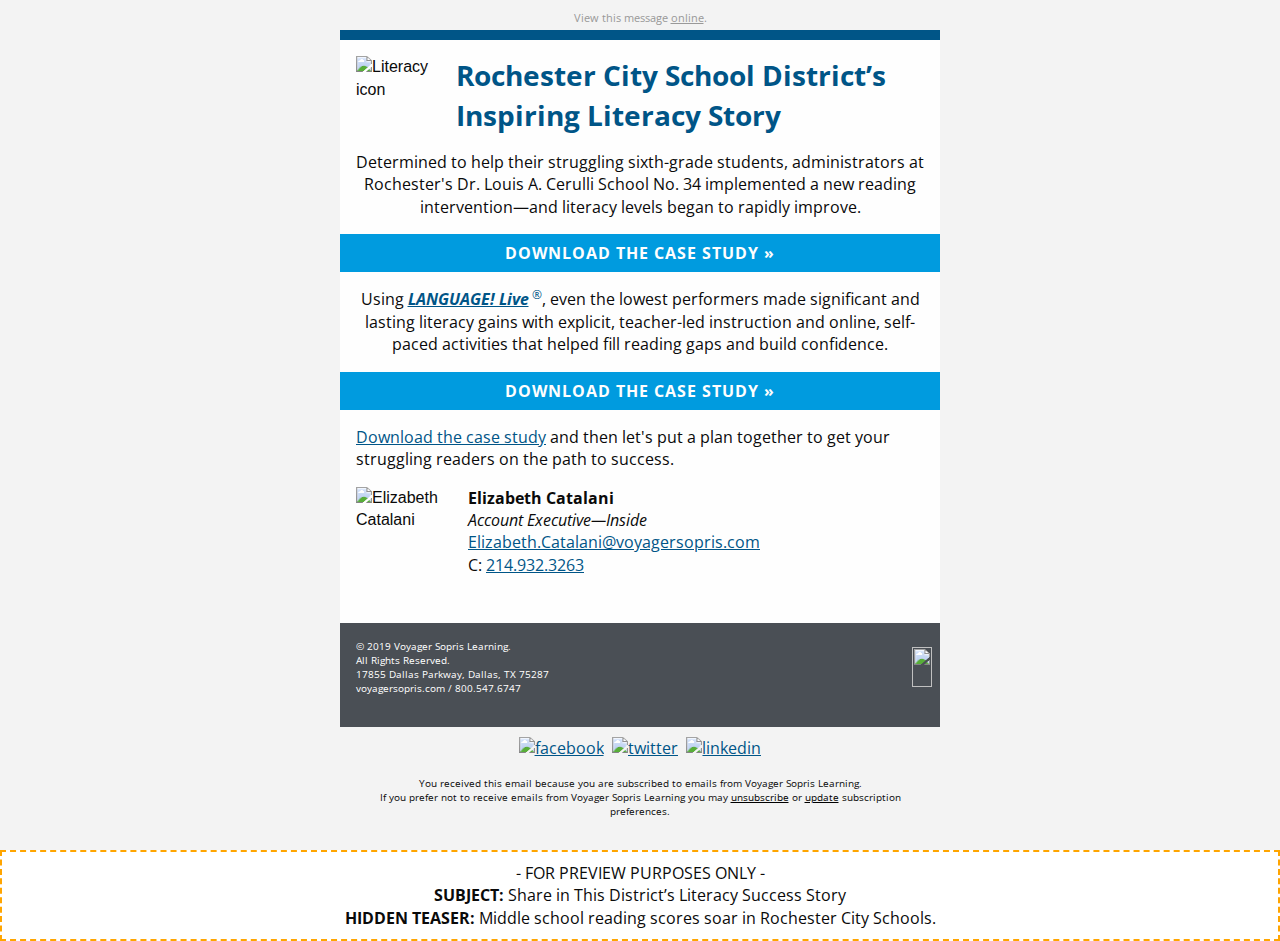
==== commit b93f44b7: "Add latest" ====
--- a/index.html
+++ b/index.html
@@ -59,8 +59,8 @@
     <table class="row"><tbody><tr>
         <th class="small-12 large-12 columns first last" pardot-region="copy"><table><tr><th>
             <table class="spacer"><tbody><tr><td height="16px" style="font-size:16px;line-height:16px;">&#xA0;</td></tr></tbody></table> 
-            <p class="no-bottom-margin text-center"><a href="https://www.voyagersopris.com/literacy/language-live/overview?utm_source=news&amp;utm_medium=email&amp;utm_campaign=CAMPAIGN_NAME" target="_blank"><strong><em>LANGUAGE! Live</em></strong><sup>&reg;</sup></a> this urban school's
-                lowest performers made significant and lasting literacy gains with explicit, teacher-led instruction and
+            <p class="no-bottom-margin text-center">Using <a href="https://www.voyagersopris.com/literacy/language-live/overview?utm_source=news&amp;utm_medium=email&amp;utm_campaign=CAMPAIGN_NAME" target="_blank"><strong><em>LANGUAGE! Live</em></strong><sup>&reg;</sup></a>, even the lowest
+                performers made significant and lasting literacy gains with explicit, teacher-led instruction and
                 online, self-paced activities that helped fill reading gaps and build confidence.</p>
         </th></tr></table></th>
     </tr></tbody></table>
@@ -75,7 +75,8 @@
     <table class="row"><tbody><tr>
         <th class="small-12 large-12 columns first last" pardot-region="copy"><table><tr><th>
             <p class="no-bottom-margin"><a href="https://www.voyagersopris.com/docs/default-source/literacy/language-live/rochester_ll_case_study_2019_r6-final.pdf?utm_source=news&utm_medium=email&utm_campaign=CAMPAIGN_NAME_PLACEHOLDER">Download
-                    the case study</a> and then let's put a plan together to get your struggling readers on the path to success.</p>
+                    the case study</a> and then let's put a plan together to get your struggling readers on the path to
+                success.</p>
         </th></tr></table></th>
     </tr></tbody></table>
     <table pardot-repeatable="" class="row signature"><tbody><tr>
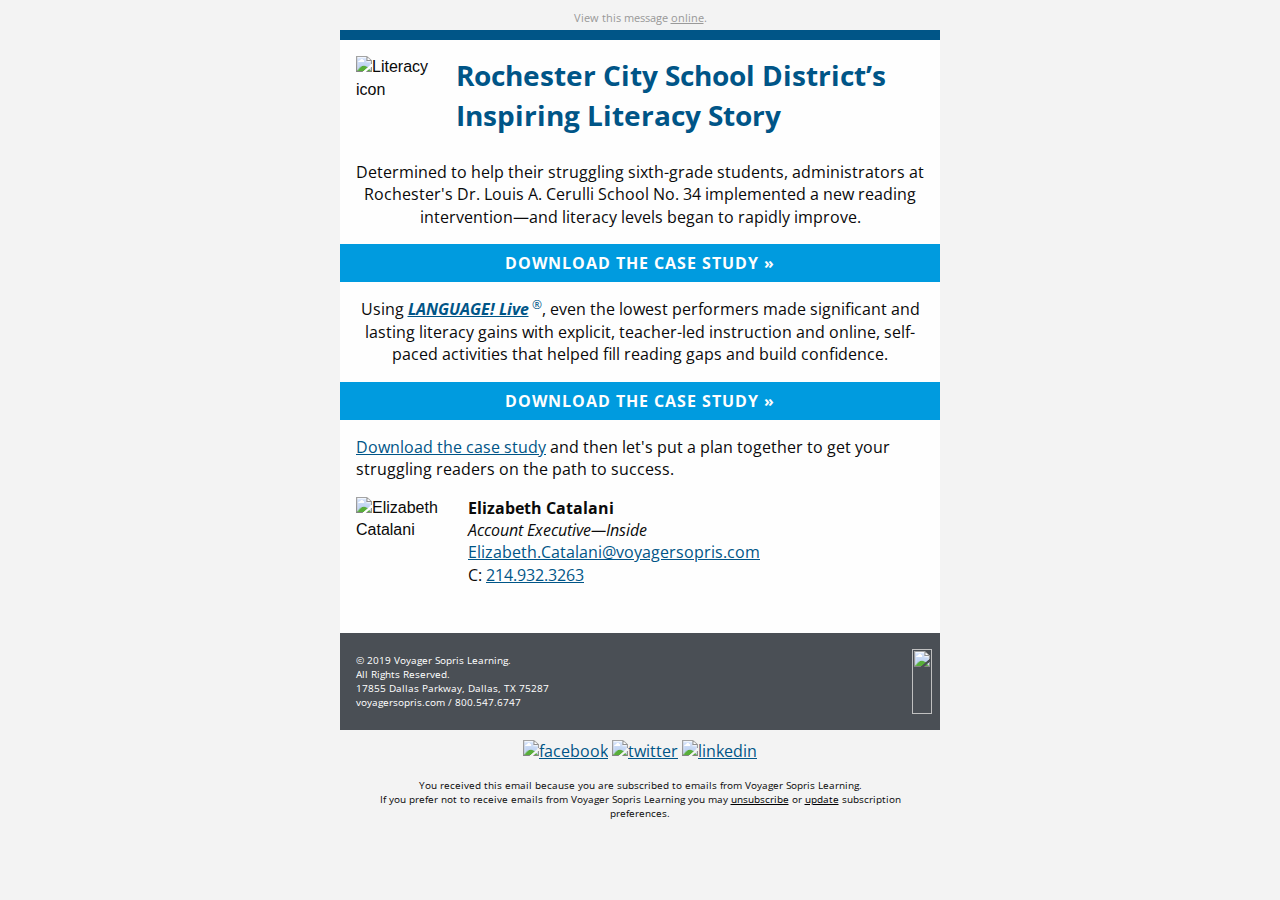
==== commit 764f9677: "Add new footer" ====
--- a/index.html
+++ b/index.html
@@ -1,141 +1,674 @@
-
 <!DOCTYPE html PUBLIC "-//W3C//DTD XHTML 1.0 Transitional//EN""http://www.w3.org/TR/xhtml1/DTD/xhtml1-transitional.dtd">
-
 <html xmlns="http://www.w3.org/1999/xhtml" lang="en" xml:lang="en">
+
 <head>
-	<link rel="stylesheet" type="text/css" href="css/app.css">
-	<meta http-equiv="Content-Type" content="text/html; charset=utf-8">
-	<meta name="viewport" content="width=device-width">
-	<meta name="format-detection" content="telephone=no">
-	<meta name="format-detection" content="date=no">
-	<meta name="format-detection" content="address=no">
+    <meta http-equiv="Content-Type" content="text/html; charset=utf-8">
+    <meta name="viewport" content="width=device-width">
+    <meta name="format-detection" content="telephone=no">
+    <meta name="format-detection" content="date=no">
+    <meta name="format-detection" content="address=no">
     <meta name="format-detection" content="email=no">
-    
-	<title>Share in This District’s Literacy Success Story</title>
-	<!-- <style> -->
+    <title>Share in This District’s Literacy Success Story</title>
+    <style>
+        @import url('https://fonts.googleapis.com/css?family=Open+Sans:300,300i,400,400i,700,700i');
+
+        @media only screen {
+            html {
+                min-height: 100%;
+                background: #f3f3f3
+            }
+
+            td,
+            a,
+            h1,
+            h2,
+            h3,
+            h4,
+            p,
+            li,
+            div,
+            span {
+                font-family: 'Open Sans', sans-serif !important;
+            }
+        }
+
+        @media only screen and (max-width:616px) {
+            .small-float-center {
+                margin: 0 auto !important;
+                float: none !important;
+                text-align: center !important
+            }
+
+            .small-text-center {
+                text-align: center !important
+            }
+        }
+
+        @media only screen and (max-width:616px) {
+            table.body table.container .show-for-large {
+                display: none !important;
+                width: 0;
+                mso-hide: all;
+                overflow: hidden
+            }
+        }
+
+        @media only screen and (max-width:616px) {
+            table.body img {
+                width: auto;
+                height: auto
+            }
+
+            table.body center {
+                min-width: 0 !important
+            }
+
+            table.body .container {
+                width: 95% !important
+            }
+
+            table.body .columns {
+                height: auto !important;
+                -moz-box-sizing: border-box;
+                -webkit-box-sizing: border-box;
+                box-sizing: border-box;
+                padding-left: 16px !important;
+                padding-right: 16px !important
+            }
+
+            table.body .collapse .columns {
+                padding-left: 0 !important;
+                padding-right: 0 !important
+            }
+
+            th.small-12 {
+                display: inline-block !important;
+                width: 100% !important
+            }
+        }
+
+
+
+        @media only screen and (max-width:616px) {
+            .social-media img {
+                width: 42px !important;
+                height: 42px !important;
+                margin: 0 5px
+            }
+
+            .footer p {
+                text-align: center
+            }
+
+            .yellow-full-width p {
+                text-align: center;
+                padding: 10px;
+                margin: 0
+            }
+
+            h1 {
+                text-align: center;
+                margin-top: 0;
+                font-size: 24px
+            }
+
+            table.button table td a {
+                font-size: 14px
+            }
+
+            .category-icon,
+            .rep-photo {
+                max-width: 100px !important
+            }
+
+            .vsl-logo {
+                max-width: 154px
+            }
+
+            .rep-photo {
+                width: 96px !important
+            }
+        }
+    </style>
 </head>
-<body>
-<span class="invisible-previewline">Middle school reading scores soar in Rochester City Schools.</span>
-<table class="body">
-	<tr>
-		<td class="center" align="center" valign="top">
-			<center data-parsed="">
-				 <table class="spacer float-center"><tbody><tr><td height="10px" style="font-size:10px;line-height:10px;">&#xA0;</td></tr></tbody></table> 
-<p class="view-online float-center" pardot-region="view-online" align="center">View this message <a href="%%view_online%%" target="_blank">online</a>.</p>
-<table align="center" class="container float-center"><tbody><tr><td>
-    <table class="row"><tbody><tr>
-        <th class="top-bar no-bottom-padding small-12 large-12 columns first last"><table><tr><th>
-            <table class="spacer"><tbody><tr><td height="10px" style="font-size:10px;line-height:10px;">&#xA0;</td></tr></tbody></table> 
-        </th>
-<th class="expander"></th></tr></table></th>
-    </tr></tbody></table>
-    <table class="row"><tbody><tr>
-        <th class="small-12 large-2 columns first" pardot-region="copy2"><table><tr><th>
-            <table class="spacer"><tbody><tr><td height="16px" style="font-size:16px;line-height:16px;">&#xA0;</td></tr></tbody></table> 
-            <img src="https://go.voyagersopris.com/l/207592/2019-01-14/8872q/207592/86155/literacy_icon.png" alt="Literacy icon" class="small-float-center category-icon">
-        </th></tr></table></th>
-        <th class="small-12 large-10 columns last" pardot-region="copy3"><table><tr><th>
-            <h1>Rochester City School District’s Inspiring Literacy Story</h1>
-
-        </th></tr></table></th>
-    </tr></tbody></table>
-    <table class="row"><tbody><tr>
-        <th class="no-bottom-padding small-12 large-12 columns first last"><table><tr><th>
-            <p class="text-center">Determined to help their struggling sixth-grade students, administrators at
-                Rochester's Dr. Louis A. Cerulli School No. 34 implemented a new reading intervention—and literacy
-                levels began to rapidly improve.</p>
-        </th>
-<th class="expander"></th></tr></table></th>
-    </tr></tbody></table>
-
-    <table class="row collapse"><tbody><tr>
-        <th class="no-bottom-padding small-12 large-12 columns first last" pardot-region="copy5"><table><tr><th>
-            <center data-parsed=""><table class="button success expanded float-center"><tr><td><table><tr><td><center data-parsed=""><a href="https://www.voyagersopris.com/docs/default-source/literacy/language-live/rochester_ll_case_study_2019_r6-final.pdf?utm_source=news&utm_medium=email&utm_campaign=CAMPAIGN_NAME_PLACEHOLDER" align="center" class="float-center">
-                    DOWNLOAD THE CASE STUDY &raquo;</a></center></td></tr></table></td>
-<td class="expander"></td></tr></table></center>
-            <a href="https://www.voyagersopris.com/docs/default-source/literacy/language-live/rochester_ll_case_study_2019_r6-final.pdf?utm_source=news&utm_medium=email&utm_campaign=CAMPAIGN_NAME_PLACEHOLDER"><img src="https://go.voyagersopris.com/l/207592/2019-04-16/99vp3/207592/100176/ne_lang_live_hdr.jpg" alt=""></a>
-        </th></tr></table></th>
-    </tr></tbody></table>
-    <table class="row"><tbody><tr>
-        <th class="small-12 large-12 columns first last" pardot-region="copy"><table><tr><th>
-            <table class="spacer"><tbody><tr><td height="16px" style="font-size:16px;line-height:16px;">&#xA0;</td></tr></tbody></table> 
-            <p class="no-bottom-margin text-center">Using <a href="https://www.voyagersopris.com/literacy/language-live/overview?utm_source=news&amp;utm_medium=email&amp;utm_campaign=CAMPAIGN_NAME" target="_blank"><strong><em>LANGUAGE! Live</em></strong><sup>&reg;</sup></a>, even the lowest
-                performers made significant and lasting literacy gains with explicit, teacher-led instruction and
-                online, self-paced activities that helped fill reading gaps and build confidence.</p>
-        </th></tr></table></th>
-    </tr></tbody></table>
-
-    <table class="row collapse"><tbody><tr>
-        <th class="small-12 large-12 columns first last" pardot-region="copy"><table><tr><th>
-            <center data-parsed=""><table class="button success expanded float-center"><tr><td><table><tr><td><center data-parsed=""><a href="https://www.voyagersopris.com/docs/default-source/literacy/language-live/rochester_ll_case_study_2019_r6-final.pdf?utm_source=news&utm_medium=email&utm_campaign=CAMPAIGN_NAME_PLACEHOLDER" align="center" class="float-center">
-                    DOWNLOAD THE CASE STUDY &raquo;</a></center></td></tr></table></td>
-<td class="expander"></td></tr></table></center>
-        </th></tr></table></th>
-    </tr></tbody></table>
-    <table class="row"><tbody><tr>
-        <th class="small-12 large-12 columns first last" pardot-region="copy"><table><tr><th>
-            <p class="no-bottom-margin"><a href="https://www.voyagersopris.com/docs/default-source/literacy/language-live/rochester_ll_case_study_2019_r6-final.pdf?utm_source=news&utm_medium=email&utm_campaign=CAMPAIGN_NAME_PLACEHOLDER">Download
-                    the case study</a> and then let's put a plan together to get your struggling readers on the path to
-                success.</p>
-        </th></tr></table></th>
-    </tr></tbody></table>
-    <table pardot-repeatable="" class="row signature"><tbody><tr>
-        <th class="small-12 large-2 columns first" pardot-region="rep_photo"><table><tr><th>
-            <img class="small-float-center rep-photo" src="https://go.voyagersopris.com/l/207592/2019-05-31/9jbx4/207592/106083/elizabeth_catalani_120x96.jpg" alt="Elizabeth Catalani" width="96" height="120">
-        </th></tr></table></th>
-        <th class="small-12 large-10 columns last" pardot-region="rep_signature"><table><tr><th>
-            <p class="small-text-center"><strong>Elizabeth Catalani</strong><br>
-                <em>Account Executive&mdash;Inside</em><br>
-                <a href="mailto:Elizabeth.Catalani@voyagersopris.com">Elizabeth.Catalani@voyagersopris.com</a><br>
-                C: <a href="tel:12149323263">214.932.3263</a>
-            </p>
-        </th></tr></table></th>
-    </tr></tbody></table>
-    <table dir="rtl" class="row footer"><tbody><tr>
-        <th class="small-12 large-6 columns first" valign="middle"><table><tr><th>
-            <table class="spacer"><tbody><tr><td height="16px" style="font-size:16px;line-height:16px;">&#xA0;</td></tr></tbody></table> 
-            <a href="https://www.voyagersopris.com?utm_source=news&amp;utm_medium=email&amp;utm_campaign=CAMPAIGN_NAME_PLACEHOLDER" target="_blank" title="https://www.voyagersopris.com?utm_source=news&amp;utm_medium=email&amp;utm_campaign=CAMPAIGN_NAME_PLACEHOLDER"><img src="http://go.voyagersopris.com/l/207592/2017-09-08/69hvv/207592/33471/vsp_logo_white_email__2x.png" height="40" width="215" class="vsl-logo float-right small-float-center" align="right"></a>
-            <table class="spacer"><tbody><tr><td height="16px" style="font-size:16px;line-height:16px;">&#xA0;</td></tr></tbody></table> 
-        </th></tr></table></th>
-        <th class="address-cell small-12 large-6 columns last" dir="ltr" pardot-region="footer"><table><tr><th>
-            <table class="spacer"><tbody><tr><td height="16px" style="font-size:16px;line-height:16px;">&#xA0;</td></tr></tbody></table> 
-            <p>&copy; 2019 Voyager Sopris Learning.<br> All Rights Reserved.<br> 17855 Dallas
-                Parkway, Dallas, TX 75287<br>
-                <a href="https://www.voyagersopris.com?utm_source=news&amp;utm_medium=email&amp;utm_campaign=CAMPAIGN_NAME_PLACEHOLDER" target="_blank">voyagersopris.com</a> / <a href="tel:18005476747" target="_blank" title="Call Voyager Sopris Learning">800.547.6747</a>
-            </p>
-        </th></tr></table></th>
-    </tr></tbody></table>
-    <table class="row"><tbody><tr>
-        <th class="social-media small-12 large-12 columns first last"><table><tr><th>
-            <table class="spacer"><tbody><tr><td height="10px" style="font-size:10px;line-height:10px;">&#xA0;</td></tr></tbody></table> 
-            <center data-parsed="">
-                <a href="https://www.facebook.com/VoyagerSopris/" target="_blank" align="center" class="float-center"><img src="http://go.voyagersopris.com/l/207592/2017-09-13/69ty8/207592/33729/facebook.png" alt="facebook" width="32" height="32"></a>
-                <a href="https://twitter.com/VoyagerSopris" target="_blank" align="center" class="float-center"><img src="http://go.voyagersopris.com/l/207592/2017-09-13/69tyb/207592/33731/twitter.png" alt="twitter" width="32" height="32"></a>
-                <a href="https://www.linkedin.com/company/voyager-sopris-learning" target="_blank" align="center" class="float-center"><img src="http://go.voyagersopris.com/l/207592/2017-09-13/69ty6/207592/33727/linkedin.png" alt="linkedin" width="32" height="32"></a>
-            </center>
-        </th>
-<th class="expander"></th></tr></table></th>
-    </tr></tbody></table>
-    <table class="row unsubscribe"><tbody><tr>
-        <th class="small-12 large-12 columns first last" pardot-region="subscription"><table><tr><th>
-            <p class="text-center"> You received this email because you are subscribed to emails from Voyager Sopris
-                Learning. <br>If you prefer not to receive emails from Voyager Sopris Learning you may
-                <a href="%%unsubscribe%%">unsubscribe</a> or <a href="%%email_preference_center%%">update</a>
-                subscription preferences.</p>
-        </th>
-<th class="expander"></th></tr></table></th>
-    </tr></tbody></table>
-</td></tr></tbody></table>
-
-<div class="preview-subject float-center" align="center">- FOR PREVIEW PURPOSES ONLY -<br><strong>SUBJECT:</strong> Share in This District’s Literacy Success Story<br><strong>HIDDEN
-        TEASER:</strong> Middle school reading scores soar in Rochester City Schools.</div>
-
-			</center>
-		</td>
-	</tr>
-</table>
-<!-- prevent Gmail on iOS font size manipulation -->
-<div style="display:none; white-space:nowrap; font:15px courier; line-height:0;"> &nbsp; &nbsp; &nbsp; &nbsp; &nbsp; &nbsp; &nbsp; &nbsp; &nbsp; &nbsp; &nbsp; &nbsp; &nbsp; &nbsp; &nbsp; &nbsp; &nbsp; &nbsp; &nbsp; &nbsp; &nbsp; &nbsp; &nbsp; &nbsp; &nbsp; &nbsp; &nbsp; &nbsp; &nbsp; &nbsp;</div>
+
+<body
+    style="-moz-box-sizing:border-box;-ms-text-size-adjust:100%;-webkit-box-sizing:border-box;-webkit-text-size-adjust:100%;Margin:0;box-sizing:border-box;color:#0a0a0a;font-family:sans-serif;font-size:16px;font-weight:400;line-height:1.4;margin:0;min-width:100%;padding:0;text-align:left;width:100%!important">
+    <span class="invisible-previewline"
+        style="color:#f3f3f3;display:none!important;font-size:1px;line-height:1px;max-height:0;max-width:0;mso-hide:all!important;opacity:0;overflow:hidden;visibility:hidden">Middle
+        school reading scores soar in Rochester City Schools.</span>
+    <table class="body"
+        style="Margin:0;background:#f3f3f3;border-collapse:collapse;border-spacing:0;color:#0a0a0a;font-family:sans-serif;font-size:16px;font-weight:400;height:100%;line-height:1.4;margin:0;padding:0;text-align:left;vertical-align:top;width:100%">
+        <tr style="padding:0;text-align:left;vertical-align:top">
+            <td class="center" align="center" valign="top"
+                style="-moz-hyphens:none;-ms-hyphens:none;-webkit-hyphens:none;Margin:0;border-collapse:collapse!important;color:#0a0a0a;font-family:sans-serif;font-size:16px;font-weight:400;hyphens:none;line-height:1.4;margin:0;padding:0;text-align:left;vertical-align:top;word-wrap:break-word">
+                <center data-parsed="" style="min-width:600px;width:100%">
+                    <table class="spacer float-center"
+                        style="Margin:0 auto;border-collapse:collapse;border-spacing:0;float:none;margin:0 auto;padding:0;text-align:center;vertical-align:top;width:100%">
+                        <tbody>
+                            <tr style="padding:0;text-align:left;vertical-align:top">
+                                <td height="10px"
+                                    style="-moz-hyphens:none;-ms-hyphens:none;-webkit-hyphens:none;Margin:0;border-collapse:collapse!important;color:#0a0a0a;font-family:sans-serif;font-size:10px;font-weight:400;hyphens:none;line-height:10px;margin:0;mso-line-height-rule:exactly;padding:0;text-align:left;vertical-align:top;word-wrap:break-word">
+                                    &#xA0;</td>
+                            </tr>
+                        </tbody>
+                    </table>
+                    <p class="view-online float-center" pardot-region="view-online" align="center"
+                        style="Margin:0;Margin-bottom:16px;background:#f3f3f3;color:#999;font-family:sans-serif;font-size:11px;font-weight:400;line-height:1.4;margin:0;margin-bottom:5px;padding:0;text-align:center">
+                        View this message <a href="%%view_online%%" target="_blank"
+                            style="Margin:0;color:#999;font-family:sans-serif;font-weight:400;line-height:1.4;margin:0;padding:0;text-align:left;text-decoration:underline">online</a>.
+                    </p>
+                    <table align="center" class="container float-center"
+                        style="Margin:0 auto;background:#fefefe;border-collapse:collapse;border-spacing:0;float:none;margin:0 auto;padding:0;text-align:center;vertical-align:top;width:600px">
+                        <tbody>
+                            <tr style="padding:0;text-align:left;vertical-align:top">
+                                <td
+                                    style="-moz-hyphens:none;-ms-hyphens:none;-webkit-hyphens:none;Margin:0;border-collapse:collapse!important;color:#0a0a0a;font-family:sans-serif;font-size:16px;font-weight:400;hyphens:none;line-height:1.4;margin:0;padding:0;text-align:left;vertical-align:top;word-wrap:break-word">
+                                    <table class="row"
+                                        style="border-collapse:collapse;border-spacing:0;display:table;padding:0;position:relative;text-align:left;vertical-align:top;width:100%">
+                                        <tbody>
+                                            <tr style="padding:0;text-align:left;vertical-align:top">
+                                                <th class="top-bar no-bottom-padding small-12 large-12 columns first last"
+                                                    style="Margin:0 auto;background:#005587;color:#0a0a0a;font-family:sans-serif;font-size:16px;font-weight:400;line-height:1.4;margin:0 auto;padding:0;padding-bottom:0!important;padding-left:16px;padding-right:16px;text-align:left;width:584px">
+                                                    <table
+                                                        style="border-collapse:collapse;border-spacing:0;padding:0;text-align:left;vertical-align:top;width:100%">
+                                                        <tr style="padding:0;text-align:left;vertical-align:top">
+                                                            <th
+                                                                style="Margin:0;color:#0a0a0a;font-family:sans-serif;font-size:16px;font-weight:400;line-height:1.4;margin:0;padding:0;text-align:left">
+                                                                <table class="spacer"
+                                                                    style="border-collapse:collapse;border-spacing:0;padding:0;text-align:left;vertical-align:top;width:100%">
+                                                                    <tbody>
+                                                                        <tr
+                                                                            style="padding:0;text-align:left;vertical-align:top">
+                                                                            <td height="10px"
+                                                                                style="-moz-hyphens:none;-ms-hyphens:none;-webkit-hyphens:none;Margin:0;border-collapse:collapse!important;color:#0a0a0a;font-family:sans-serif;font-size:10px;font-weight:400;hyphens:none;line-height:10px;margin:0;mso-line-height-rule:exactly;padding:0;text-align:left;vertical-align:top;word-wrap:break-word">
+                                                                                &#xA0;</td>
+                                                                        </tr>
+                                                                    </tbody>
+                                                                </table>
+                                                            </th>
+                                                            <th class="expander"
+                                                                style="Margin:0;color:#0a0a0a;font-family:sans-serif;font-size:16px;font-weight:400;line-height:1.4;margin:0;padding:0!important;text-align:left;visibility:hidden;width:0">
+                                                            </th>
+                                                        </tr>
+                                                    </table>
+                                                </th>
+                                            </tr>
+                                        </tbody>
+                                    </table>
+                                    <table class="row"
+                                        style="border-collapse:collapse;border-spacing:0;display:table;padding:0;position:relative;text-align:left;vertical-align:top;width:100%">
+                                        <tbody>
+                                            <tr style="padding:0;text-align:left;vertical-align:top">
+                                                <th class="small-12 large-2 columns first" pardot-region="copy2"
+                                                    style="Margin:0 auto;color:#0a0a0a;font-family:sans-serif;font-size:16px;font-weight:400;line-height:1.4;margin:0 auto;padding:0;padding-bottom:16px;padding-left:16px;padding-right:8px;text-align:left;width:84px">
+                                                    <table
+                                                        style="border-collapse:collapse;border-spacing:0;padding:0;text-align:left;vertical-align:top;width:100%">
+                                                        <tr style="padding:0;text-align:left;vertical-align:top">
+                                                            <th
+                                                                style="Margin:0;color:#0a0a0a;font-family:sans-serif;font-size:16px;font-weight:400;line-height:1.4;margin:0;padding:0;text-align:left">
+                                                                <table class="spacer"
+                                                                    style="border-collapse:collapse;border-spacing:0;padding:0;text-align:left;vertical-align:top;width:100%">
+                                                                    <tbody>
+                                                                        <tr
+                                                                            style="padding:0;text-align:left;vertical-align:top">
+                                                                            <td height="16px"
+                                                                                style="-moz-hyphens:none;-ms-hyphens:none;-webkit-hyphens:none;Margin:0;border-collapse:collapse!important;color:#0a0a0a;font-family:sans-serif;font-size:16px;font-weight:400;hyphens:none;line-height:16px;margin:0;mso-line-height-rule:exactly;padding:0;text-align:left;vertical-align:top;word-wrap:break-word">
+                                                                                &#xA0;</td>
+                                                                        </tr>
+                                                                    </tbody>
+                                                                </table><img
+                                                                    src="https://go.voyagersopris.com/l/207592/2019-01-14/8872q/207592/86155/literacy_icon.png"
+                                                                    alt="Literacy icon"
+                                                                    class="small-float-center category-icon"
+                                                                    style="-ms-interpolation-mode:bicubic;clear:both;display:block;max-width:100%;outline:0;text-decoration:none;width:81px">
+                                                            </th>
+                                                        </tr>
+                                                    </table>
+                                                </th>
+                                                <th class="small-12 large-10 columns last" pardot-region="copy3"
+                                                    style="Margin:0 auto;color:#0a0a0a;font-family:sans-serif;font-size:16px;font-weight:400;line-height:1.4;margin:0 auto;padding:0;padding-bottom:16px;padding-left:8px;padding-right:16px;text-align:left;width:484px">
+                                                    <table
+                                                        style="border-collapse:collapse;border-spacing:0;padding:0;text-align:left;vertical-align:top;width:100%">
+                                                        <tr style="padding:0;text-align:left;vertical-align:top">
+                                                            <th
+                                                                style="Margin:0;color:#0a0a0a;font-family:sans-serif;font-size:16px;font-weight:400;line-height:1.4;margin:0;padding:0;text-align:left">
+                                                                <h1
+                                                                    style="Margin:0;Margin-bottom:10px;color:#005587;font-family:sans-serif;font-size:28px;font-weight:700;line-height:1.4;margin:16px 0 0 0;margin-bottom:10px;padding:0;text-align:left;word-wrap:normal">
+                                                                    Rochester City School District’s Inspiring Literacy
+                                                                    Story</h1>
+                                                            </th>
+                                                        </tr>
+                                                    </table>
+                                                </th>
+                                            </tr>
+                                        </tbody>
+                                    </table>
+                                    <table class="row"
+                                        style="border-collapse:collapse;border-spacing:0;display:table;padding:0;position:relative;text-align:left;vertical-align:top;width:100%">
+                                        <tbody>
+                                            <tr style="padding:0;text-align:left;vertical-align:top">
+                                                <th class="no-bottom-padding small-12 large-12 columns first last"
+                                                    style="Margin:0 auto;color:#0a0a0a;font-family:sans-serif;font-size:16px;font-weight:400;line-height:1.4;margin:0 auto;padding:0;padding-bottom:0!important;padding-left:16px;padding-right:16px;text-align:left;width:584px">
+                                                    <table
+                                                        style="border-collapse:collapse;border-spacing:0;padding:0;text-align:left;vertical-align:top;width:100%">
+                                                        <tr style="padding:0;text-align:left;vertical-align:top">
+                                                            <th
+                                                                style="Margin:0;color:#0a0a0a;font-family:sans-serif;font-size:16px;font-weight:400;line-height:1.4;margin:0;padding:0;text-align:left">
+                                                                <p class="text-center"
+                                                                    style="Margin:0;Margin-bottom:16px;color:#0a0a0a;font-family:sans-serif;font-size:16px;font-weight:400;line-height:1.4;margin:0;margin-bottom:16px;padding:0;text-align:center">
+                                                                    Determined to help their struggling sixth-grade
+                                                                    students, administrators at Rochester's Dr. Louis A.
+                                                                    Cerulli School No. 34 implemented a new reading
+                                                                    intervention—and literacy levels began to rapidly
+                                                                    improve.</p>
+                                                            </th>
+                                                            <th class="expander"
+                                                                style="Margin:0;color:#0a0a0a;font-family:sans-serif;font-size:16px;font-weight:400;line-height:1.4;margin:0;padding:0!important;text-align:left;visibility:hidden;width:0">
+                                                            </th>
+                                                        </tr>
+                                                    </table>
+                                                </th>
+                                            </tr>
+                                        </tbody>
+                                    </table>
+                                    <table class="row collapse"
+                                        style="border-collapse:collapse;border-spacing:0;display:table;padding:0;position:relative;text-align:left;vertical-align:top;width:100%">
+                                        <tbody>
+                                            <tr style="padding:0;text-align:left;vertical-align:top">
+                                                <th class="no-bottom-padding small-12 large-12 columns first last"
+                                                    pardot-region="copy5"
+                                                    style="Margin:0 auto;color:#0a0a0a;font-family:sans-serif;font-size:16px;font-weight:400;line-height:1.4;margin:0 auto;padding:0;padding-bottom:0!important;padding-left:0;padding-right:0;text-align:left;width:608px">
+                                                    <table
+                                                        style="border-collapse:collapse;border-spacing:0;padding:0;text-align:left;vertical-align:top;width:100%">
+                                                        <tr style="padding:0;text-align:left;vertical-align:top">
+                                                            <th
+                                                                style="Margin:0;color:#0a0a0a;font-family:sans-serif;font-size:16px;font-weight:400;line-height:1.4;margin:0;padding:0;text-align:left">
+                                                                <center data-parsed=""
+                                                                    style="min-width:552px;width:100%">
+                                                                    <table class="button success expanded float-center"
+                                                                        style="Margin:0 0 16px 0;border-collapse:collapse;border-spacing:0;float:none;margin:0 0 16px 0;margin-bottom:0!important;padding:0;text-align:center;vertical-align:top;width:100%!important">
+                                                                        <tr
+                                                                            style="padding:0;text-align:left;vertical-align:top">
+                                                                            <td
+                                                                                style="-moz-hyphens:none;-ms-hyphens:none;-webkit-hyphens:none;Margin:0;border-collapse:collapse!important;color:#0a0a0a;font-family:sans-serif;font-size:16px;font-weight:400;hyphens:none;line-height:1.4;margin:0;padding:0;text-align:left;vertical-align:top;word-wrap:break-word">
+                                                                                <table
+                                                                                    style="border-collapse:collapse;border-spacing:0;padding:0;text-align:left;vertical-align:top;width:100%">
+                                                                                    <tr
+                                                                                        style="padding:0;text-align:left;vertical-align:top">
+                                                                                        <td
+                                                                                            style="-moz-hyphens:none;-ms-hyphens:none;-webkit-hyphens:none;Margin:0;background:#009bdf;border:0 solid #009bdf;border-collapse:collapse!important;color:#fefefe;font-family:sans-serif;font-size:16px;font-weight:400;hyphens:none;line-height:1.4;margin:0;padding:0;text-align:center!important;vertical-align:top;word-wrap:break-word">
+                                                                                            <center data-parsed=""
+                                                                                                style="min-width:0;width:100%">
+                                                                                                <a href="https://www.voyagersopris.com/docs/default-source/literacy/language-live/rochester_ll_case_study_2019_r6-final.pdf?utm_source=news&utm_medium=email&utm_campaign=CAMPAIGN_NAME_PLACEHOLDER"
+                                                                                                    align="center"
+                                                                                                    class="float-center"
+                                                                                                    style="Margin:0;border:0 solid #009bdf;border-radius:3px;color:#fefefe;display:inline-block;font-family:sans-serif;font-size:16px;font-weight:700;letter-spacing:1px;line-height:1.4;margin:0;padding:8px 16px 8px 16px;padding-left:0;padding-right:0;text-align:center;text-decoration:none;width:100%">DOWNLOAD
+                                                                                                    THE CASE STUDY
+                                                                                                    &raquo;</a></center>
+                                                                                        </td>
+                                                                                    </tr>
+                                                                                </table>
+                                                                            </td>
+                                                                            <td class="expander"
+                                                                                style="-moz-hyphens:none;-ms-hyphens:none;-webkit-hyphens:none;Margin:0;border-collapse:collapse!important;color:#0a0a0a;font-family:sans-serif;font-size:16px;font-weight:400;hyphens:none;line-height:1.4;margin:0;padding:0!important;text-align:left;vertical-align:top;visibility:hidden;width:0;word-wrap:break-word">
+                                                                            </td>
+                                                                        </tr>
+                                                                    </table>
+                                                                </center><a
+                                                                    href="https://www.voyagersopris.com/docs/default-source/literacy/language-live/rochester_ll_case_study_2019_r6-final.pdf?utm_source=news&utm_medium=email&utm_campaign=CAMPAIGN_NAME_PLACEHOLDER"
+                                                                    style="Margin:0;color:#005587;font-family:sans-serif;font-weight:400;line-height:1.4;margin:0;padding:0;text-align:left;text-decoration:underline"><img
+                                                                        src="https://go.voyagersopris.com/l/207592/2019-04-16/99vp3/207592/100176/ne_lang_live_hdr.jpg"
+                                                                        alt=""
+                                                                        style="-ms-interpolation-mode:bicubic;border:none;clear:both;display:block;max-width:100%;outline:0;text-decoration:none;width:auto"></a>
+                                                            </th>
+                                                        </tr>
+                                                    </table>
+                                                </th>
+                                            </tr>
+                                        </tbody>
+                                    </table>
+                                    <table class="row"
+                                        style="border-collapse:collapse;border-spacing:0;display:table;padding:0;position:relative;text-align:left;vertical-align:top;width:100%">
+                                        <tbody>
+                                            <tr style="padding:0;text-align:left;vertical-align:top">
+                                                <th class="small-12 large-12 columns first last" pardot-region="copy"
+                                                    style="Margin:0 auto;color:#0a0a0a;font-family:sans-serif;font-size:16px;font-weight:400;line-height:1.4;margin:0 auto;padding:0;padding-bottom:16px;padding-left:16px;padding-right:16px;text-align:left;width:584px">
+                                                    <table
+                                                        style="border-collapse:collapse;border-spacing:0;padding:0;text-align:left;vertical-align:top;width:100%">
+                                                        <tr style="padding:0;text-align:left;vertical-align:top">
+                                                            <th
+                                                                style="Margin:0;color:#0a0a0a;font-family:sans-serif;font-size:16px;font-weight:400;line-height:1.4;margin:0;padding:0;text-align:left">
+                                                                <table class="spacer"
+                                                                    style="border-collapse:collapse;border-spacing:0;padding:0;text-align:left;vertical-align:top;width:100%">
+                                                                    <tbody>
+                                                                        <tr
+                                                                            style="padding:0;text-align:left;vertical-align:top">
+                                                                            <td height="16px"
+                                                                                style="-moz-hyphens:none;-ms-hyphens:none;-webkit-hyphens:none;Margin:0;border-collapse:collapse!important;color:#0a0a0a;font-family:sans-serif;font-size:16px;font-weight:400;hyphens:none;line-height:16px;margin:0;mso-line-height-rule:exactly;padding:0;text-align:left;vertical-align:top;word-wrap:break-word">
+                                                                                &#xA0;</td>
+                                                                        </tr>
+                                                                    </tbody>
+                                                                </table>
+                                                                <p class="no-bottom-margin text-center"
+                                                                    style="Margin:0;Margin-bottom:16px;color:#0a0a0a;font-family:sans-serif;font-size:16px;font-weight:400;line-height:1.4;margin:0;margin-bottom:0;padding:0;text-align:center">
+                                                                    Using <a
+                                                                        href="https://www.voyagersopris.com/literacy/language-live/overview?utm_source=news&amp;utm_medium=email&amp;utm_campaign=CAMPAIGN_NAME"
+                                                                        target="_blank"
+                                                                        style="Margin:0;color:#005587;font-family:sans-serif;font-weight:400;line-height:1.4;margin:0;padding:0;text-align:left;text-decoration:underline"><strong><em>LANGUAGE!
+                                                                                Live</em></strong><sup
+                                                                            style="display:inline-block;font-size:12px;line-height:12px;margin-left:3px">&reg;</sup></a>,
+                                                                    even the lowest performers made significant and
+                                                                    lasting literacy gains with explicit, teacher-led
+                                                                    instruction and online, self-paced activities that
+                                                                    helped fill reading gaps and build confidence.</p>
+                                                            </th>
+                                                        </tr>
+                                                    </table>
+                                                </th>
+                                            </tr>
+                                        </tbody>
+                                    </table>
+                                    <table class="row collapse"
+                                        style="border-collapse:collapse;border-spacing:0;display:table;padding:0;position:relative;text-align:left;vertical-align:top;width:100%">
+                                        <tbody>
+                                            <tr style="padding:0;text-align:left;vertical-align:top">
+                                                <th class="small-12 large-12 columns first last" pardot-region="copy"
+                                                    style="Margin:0 auto;color:#0a0a0a;font-family:sans-serif;font-size:16px;font-weight:400;line-height:1.4;margin:0 auto;padding:0;padding-bottom:16px;padding-left:0;padding-right:0;text-align:left;width:608px">
+                                                    <table
+                                                        style="border-collapse:collapse;border-spacing:0;padding:0;text-align:left;vertical-align:top;width:100%">
+                                                        <tr style="padding:0;text-align:left;vertical-align:top">
+                                                            <th
+                                                                style="Margin:0;color:#0a0a0a;font-family:sans-serif;font-size:16px;font-weight:400;line-height:1.4;margin:0;padding:0;text-align:left">
+                                                                <center data-parsed=""
+                                                                    style="min-width:552px;width:100%">
+                                                                    <table class="button success expanded float-center"
+                                                                        style="Margin:0 0 16px 0;border-collapse:collapse;border-spacing:0;float:none;margin:0 0 16px 0;margin-bottom:0!important;padding:0;text-align:center;vertical-align:top;width:100%!important">
+                                                                        <tr
+                                                                            style="padding:0;text-align:left;vertical-align:top">
+                                                                            <td
+                                                                                style="-moz-hyphens:none;-ms-hyphens:none;-webkit-hyphens:none;Margin:0;border-collapse:collapse!important;color:#0a0a0a;font-family:sans-serif;font-size:16px;font-weight:400;hyphens:none;line-height:1.4;margin:0;padding:0;text-align:left;vertical-align:top;word-wrap:break-word">
+                                                                                <table
+                                                                                    style="border-collapse:collapse;border-spacing:0;padding:0;text-align:left;vertical-align:top;width:100%">
+                                                                                    <tr
+                                                                                        style="padding:0;text-align:left;vertical-align:top">
+                                                                                        <td
+                                                                                            style="-moz-hyphens:none;-ms-hyphens:none;-webkit-hyphens:none;Margin:0;background:#009bdf;border:0 solid #009bdf;border-collapse:collapse!important;color:#fefefe;font-family:sans-serif;font-size:16px;font-weight:400;hyphens:none;line-height:1.4;margin:0;padding:0;text-align:center!important;vertical-align:top;word-wrap:break-word">
+                                                                                            <center data-parsed=""
+                                                                                                style="min-width:0;width:100%">
+                                                                                                <a href="https://www.voyagersopris.com/docs/default-source/literacy/language-live/rochester_ll_case_study_2019_r6-final.pdf?utm_source=news&utm_medium=email&utm_campaign=CAMPAIGN_NAME_PLACEHOLDER"
+                                                                                                    align="center"
+                                                                                                    class="float-center"
+                                                                                                    style="Margin:0;border:0 solid #009bdf;border-radius:3px;color:#fefefe;display:inline-block;font-family:sans-serif;font-size:16px;font-weight:700;letter-spacing:1px;line-height:1.4;margin:0;padding:8px 16px 8px 16px;padding-left:0;padding-right:0;text-align:center;text-decoration:none;width:100%">DOWNLOAD
+                                                                                                    THE CASE STUDY
+                                                                                                    &raquo;</a></center>
+                                                                                        </td>
+                                                                                    </tr>
+                                                                                </table>
+                                                                            </td>
+                                                                            <td class="expander"
+                                                                                style="-moz-hyphens:none;-ms-hyphens:none;-webkit-hyphens:none;Margin:0;border-collapse:collapse!important;color:#0a0a0a;font-family:sans-serif;font-size:16px;font-weight:400;hyphens:none;line-height:1.4;margin:0;padding:0!important;text-align:left;vertical-align:top;visibility:hidden;width:0;word-wrap:break-word">
+                                                                            </td>
+                                                                        </tr>
+                                                                    </table>
+                                                                </center>
+                                                            </th>
+                                                        </tr>
+                                                    </table>
+                                                </th>
+                                            </tr>
+                                        </tbody>
+                                    </table>
+                                    <table class="row"
+                                        style="border-collapse:collapse;border-spacing:0;display:table;padding:0;position:relative;text-align:left;vertical-align:top;width:100%">
+                                        <tbody>
+                                            <tr style="padding:0;text-align:left;vertical-align:top">
+                                                <th class="small-12 large-12 columns first last" pardot-region="copy"
+                                                    style="Margin:0 auto;color:#0a0a0a;font-family:sans-serif;font-size:16px;font-weight:400;line-height:1.4;margin:0 auto;padding:0;padding-bottom:16px;padding-left:16px;padding-right:16px;text-align:left;width:584px">
+                                                    <table
+                                                        style="border-collapse:collapse;border-spacing:0;padding:0;text-align:left;vertical-align:top;width:100%">
+                                                        <tr style="padding:0;text-align:left;vertical-align:top">
+                                                            <th
+                                                                style="Margin:0;color:#0a0a0a;font-family:sans-serif;font-size:16px;font-weight:400;line-height:1.4;margin:0;padding:0;text-align:left">
+                                                                <p class="no-bottom-margin"
+                                                                    style="Margin:0;Margin-bottom:16px;color:#0a0a0a;font-family:sans-serif;font-size:16px;font-weight:400;line-height:1.4;margin:0;margin-bottom:0;padding:0;text-align:left">
+                                                                    <a href="https://www.voyagersopris.com/docs/default-source/literacy/language-live/rochester_ll_case_study_2019_r6-final.pdf?utm_source=news&utm_medium=email&utm_campaign=CAMPAIGN_NAME_PLACEHOLDER"
+                                                                        style="Margin:0;color:#005587;font-family:sans-serif;font-weight:400;line-height:1.4;margin:0;padding:0;text-align:left;text-decoration:underline">Download
+                                                                        the case study</a> and then let's put a plan
+                                                                    together to get your struggling readers on the path
+                                                                    to success.</p>
+                                                            </th>
+                                                        </tr>
+                                                    </table>
+                                                </th>
+                                            </tr>
+                                        </tbody>
+                                    </table>
+                                    <table pardot-repeatable="" class="row signature"
+                                        style="border-collapse:collapse;border-spacing:0;display:table;padding:0;position:relative;text-align:left;vertical-align:top;width:100%">
+                                        <tbody>
+                                            <tr style="padding:0;text-align:left;vertical-align:top">
+                                                <th class="small-12 large-2 columns first" pardot-region="rep_photo"
+                                                    style="Margin:0 auto;color:#0a0a0a;font-family:sans-serif;font-size:16px;font-weight:400;line-height:1.4;margin:0 auto;padding:0;padding-bottom:16px;padding-left:16px;padding-right:8px;text-align:left;width:84px">
+                                                    <table
+                                                        style="border-collapse:collapse;border-spacing:0;padding:0;text-align:left;vertical-align:top;width:100%">
+                                                        <tr style="padding:0;text-align:left;vertical-align:top">
+                                                            <th
+                                                                style="Margin:0;color:#0a0a0a;font-family:sans-serif;font-size:16px;font-weight:400;line-height:1.4;margin:0;padding:0;text-align:left">
+                                                                <img class="small-float-center rep-photo"
+                                                                    src="https://go.voyagersopris.com/l/207592/2019-05-31/9jbx4/207592/106083/elizabeth_catalani_120x96.jpg"
+                                                                    alt="Elizabeth Catalani" width="96" height="120"
+                                                                    style="-ms-interpolation-mode:bicubic;clear:both;display:block;max-width:200px;outline:0;text-decoration:none;width:auto">
+                                                            </th>
+                                                        </tr>
+                                                    </table>
+                                                </th>
+                                                <th class="small-12 large-10 columns last" pardot-region="rep_signature"
+                                                    style="Margin:0 auto;color:#0a0a0a;font-family:sans-serif;font-size:16px;font-weight:400;line-height:1.4;margin:0 auto;padding:0;padding-bottom:16px;padding-left:8px;padding-right:16px;text-align:left;width:484px">
+                                                    <table
+                                                        style="border-collapse:collapse;border-spacing:0;padding:0;text-align:left;vertical-align:top;width:100%">
+                                                        <tr style="padding:0;text-align:left;vertical-align:top">
+                                                            <th
+                                                                style="Margin:0;color:#0a0a0a;font-family:sans-serif;font-size:16px;font-weight:400;line-height:1.4;margin:0;padding:0;text-align:left">
+                                                                <p class="small-text-center"
+                                                                    style="Margin:0;Margin-bottom:16px;color:#0a0a0a;font-family:sans-serif;font-size:16px;font-weight:400;line-height:1.4;margin:0;margin-bottom:16px;padding:0;text-align:left">
+                                                                    <strong>Elizabeth Catalani</strong><br><em>Account
+                                                                        Executive&mdash;Inside</em><br><a
+                                                                        href="mailto:Elizabeth.Catalani@voyagersopris.com"
+                                                                        style="Margin:0;color:#005587;font-family:sans-serif;font-weight:400;line-height:1.4;margin:0;padding:0;text-align:left;text-decoration:underline">Elizabeth.Catalani@voyagersopris.com</a><br>C:
+                                                                    <a href="tel:12149323263"
+                                                                        style="Margin:0;color:#005587;font-family:sans-serif;font-weight:400;line-height:1.4;margin:0;padding:0;text-align:left;text-decoration:underline">214.932.3263</a>
+                                                                </p>
+                                                            </th>
+                                                        </tr>
+                                                    </table>
+                                                </th>
+                                            </tr>
+                                        </tbody>
+                                    </table>
+                                    <table dir="rtl" class="row footer"
+                                        style="background:#4a4f55;border-collapse:collapse;border-spacing:0;display:table;padding:0;position:relative;text-align:left;vertical-align:top;width:100%">
+                                        <tbody>
+                                            <tr style="padding:0;text-align:left;vertical-align:top">
+                                                <th class="no-bottom-padding small-12 large-6 columns first"
+                                                    valign="middle"
+                                                    style="Margin:0 auto;color:#0a0a0a;font-family:sans-serif;font-size:16px;font-weight:400;line-height:1.4;margin:0 auto;padding:0;padding-bottom:0!important;padding-left:16px;padding-right:8px;text-align:left;width:284px">
+                                                    <table
+                                                        style="border-collapse:collapse;border-spacing:0;padding:0;text-align:left;vertical-align:top;width:100%">
+                                                        <tr style="padding:0;text-align:left;vertical-align:top">
+                                                            <th
+                                                                style="Margin:0;color:#0a0a0a;font-family:sans-serif;font-size:16px;font-weight:400;line-height:1.4;margin:0;padding:0;text-align:left">
+                                                                <table class="spacer"
+                                                                    style="border-collapse:collapse;border-spacing:0;padding:0;text-align:left;vertical-align:top;width:100%">
+                                                                    <tbody>
+                                                                        <tr
+                                                                            style="padding:0;text-align:left;vertical-align:top">
+                                                                            <td height="16px"
+                                                                                style="-moz-hyphens:none;-ms-hyphens:none;-webkit-hyphens:none;Margin:0;border-collapse:collapse!important;color:#0a0a0a;font-family:sans-serif;font-size:16px;font-weight:400;hyphens:none;line-height:16px;margin:0;mso-line-height-rule:exactly;padding:0;text-align:left;vertical-align:top;word-wrap:break-word">
+                                                                                &#xA0;</td>
+                                                                        </tr>
+                                                                    </tbody>
+                                                                </table><a
+                                                                    href="https://www.voyagersopris.com?utm_source=news&amp;utm_medium=email&amp;utm_campaign=CAMPAIGN_NAME"
+                                                                    target="_blank"
+                                                                    title="https://www.voyagersopris.com?utm_source=news&amp;utm_medium=email&amp;utm_campaign=CAMPAIGN_NAME"
+                                                                    style="Margin:0;color:#fff;font-family:sans-serif;font-weight:400;line-height:1.4;margin:0;padding:0;text-align:left;text-decoration:none"><img
+                                                                        src="https://go.voyagersopris.com/l/207592/2019-07-18/9r372/207592/112595/VSL_logo_stacked_white.png"
+                                                                        height="65" width="154"
+                                                                        class="vsl-logo float-right small-float-center"
+                                                                        style="-ms-interpolation-mode:bicubic;border:none;clear:both;display:block;float:right;max-width:300px;outline:0;text-align:right;text-decoration:none;width:auto"></a>
+                                                                <table class="spacer"
+                                                                    style="border-collapse:collapse;border-spacing:0;padding:0;text-align:left;vertical-align:top;width:100%">
+                                                                    <tbody>
+                                                                        <tr
+                                                                            style="padding:0;text-align:left;vertical-align:top">
+                                                                            <td height="16px"
+                                                                                style="-moz-hyphens:none;-ms-hyphens:none;-webkit-hyphens:none;Margin:0;border-collapse:collapse!important;color:#0a0a0a;font-family:sans-serif;font-size:16px;font-weight:400;hyphens:none;line-height:16px;margin:0;mso-line-height-rule:exactly;padding:0;text-align:left;vertical-align:top;word-wrap:break-word">
+                                                                                &#xA0;</td>
+                                                                        </tr>
+                                                                    </tbody>
+                                                                </table>
+                                                            </th>
+                                                        </tr>
+                                                    </table>
+                                                </th>
+                                                <th class="address-cell small-12 large-6 columns last" dir="ltr"
+                                                    pardot-region="footer" valign="middle"
+                                                    style="Margin:0 auto;color:#0a0a0a;font-family:sans-serif;font-size:16px;font-weight:400;line-height:1.4;margin:0 auto;padding:0;padding-bottom:16px;padding-left:16px;padding-right:16px;text-align:left;width:284px">
+                                                    <table
+                                                        style="border-collapse:collapse;border-spacing:0;padding:0;text-align:left;vertical-align:top;width:100%">
+                                                        <tr style="padding:0;text-align:left;vertical-align:top">
+                                                            <th
+                                                                style="Margin:0;color:#0a0a0a;font-family:sans-serif;font-size:16px;font-weight:400;line-height:1.4;margin:0;padding:0;text-align:left">
+                                                                <table class="spacer"
+                                                                    style="border-collapse:collapse;border-spacing:0;padding:0;text-align:left;vertical-align:top;width:100%">
+                                                                    <tbody>
+                                                                        <tr
+                                                                            style="padding:0;text-align:left;vertical-align:top">
+                                                                            <td height="16px"
+                                                                                style="-moz-hyphens:none;-ms-hyphens:none;-webkit-hyphens:none;Margin:0;border-collapse:collapse!important;color:#0a0a0a;font-family:sans-serif;font-size:16px;font-weight:400;hyphens:none;line-height:16px;margin:0;mso-line-height-rule:exactly;padding:0;text-align:left;vertical-align:top;word-wrap:break-word">
+                                                                                &#xA0;</td>
+                                                                        </tr>
+                                                                    </tbody>
+                                                                </table>
+                                                                <p class="no-bottom-margin"
+                                                                    style="Margin:0;Margin-bottom:16px;color:#fff;font-family:sans-serif;font-size:10px;font-weight:400;line-height:1.4;margin:0;margin-bottom:0;padding:0;text-align:left">
+                                                                    &copy; 2019 Voyager Sopris Learning.<br>All Rights
+                                                                    Reserved.<br>17855 Dallas Parkway, Dallas, TX
+                                                                    75287<br><a
+                                                                        href="https://www.voyagersopris.com?utm_source=news&amp;utm_medium=email&amp;utm_campaign=CAMPAIGN_NAME"
+                                                                        target="_blank"
+                                                                        style="Margin:0;color:#fff;font-family:sans-serif;font-weight:400;line-height:1.4;margin:0;padding:0;text-align:left;text-decoration:none">voyagersopris.com</a>
+                                                                    / <a href="tel:18005476747" target="_blank"
+                                                                        title="Call Voyager Sopris Learning"
+                                                                        style="Margin:0;color:#fff;font-family:sans-serif;font-weight:400;line-height:1.4;margin:0;padding:0;text-align:left;text-decoration:none">800.547.6747</a>
+                                                                </p>
+                                                            </th>
+                                                        </tr>
+                                                    </table>
+                                                </th>
+                                            </tr>
+                                        </tbody>
+                                    </table>
+                                    <table class="row"
+                                        style="border-collapse:collapse;border-spacing:0;display:table;padding:0;position:relative;text-align:left;vertical-align:top;width:100%">
+                                        <tbody>
+                                            <tr style="padding:0;text-align:left;vertical-align:top">
+                                                <th class="social-media small-12 large-12 columns first last"
+                                                    style="Margin:0 auto;background:#f3f3f3;color:#0a0a0a;font-family:sans-serif;font-size:16px;font-weight:400;line-height:1.4;margin:0 auto;padding:0;padding-bottom:16px;padding-left:16px;padding-right:16px;text-align:left;width:584px">
+                                                    <table
+                                                        style="border-collapse:collapse;border-spacing:0;padding:0;text-align:left;vertical-align:top;width:100%">
+                                                        <tr style="padding:0;text-align:left;vertical-align:top">
+                                                            <th
+                                                                style="Margin:0;color:#0a0a0a;font-family:sans-serif;font-size:16px;font-weight:400;line-height:1.4;margin:0;padding:0;text-align:left">
+                                                                <table class="spacer"
+                                                                    style="border-collapse:collapse;border-spacing:0;padding:0;text-align:left;vertical-align:top;width:100%">
+                                                                    <tbody>
+                                                                        <tr
+                                                                            style="padding:0;text-align:left;vertical-align:top">
+                                                                            <td height="10px"
+                                                                                style="-moz-hyphens:none;-ms-hyphens:none;-webkit-hyphens:none;Margin:0;border-collapse:collapse!important;color:#0a0a0a;font-family:sans-serif;font-size:10px;font-weight:400;hyphens:none;line-height:10px;margin:0;mso-line-height-rule:exactly;padding:0;text-align:left;vertical-align:top;word-wrap:break-word">
+                                                                                &#xA0;</td>
+                                                                        </tr>
+                                                                    </tbody>
+                                                                </table>
+                                                                <center data-parsed=""
+                                                                    style="min-width:552px;width:100%"><a
+                                                                        href="https://www.facebook.com/VoyagerSopris/"
+                                                                        target="_blank" align="center"
+                                                                        class="float-center"
+                                                                        style="Margin:0;color:#005587;font-family:sans-serif;font-weight:400;line-height:1.4;margin:0;padding:0;text-align:left;text-decoration:underline"><img
+                                                                            src="http://go.voyagersopris.com/l/207592/2017-09-13/69ty8/207592/33729/facebook.png"
+                                                                            alt="facebook" width="32" height="32"
+                                                                            style="-ms-interpolation-mode:bicubic;border:none;clear:both;display:inline;height:32px;margin:0 2px;max-width:100%;outline:0;text-decoration:none;width:32px"></a><a
+                                                                        href="https://twitter.com/VoyagerSopris"
+                                                                        target="_blank" align="center"
+                                                                        class="float-center"
+                                                                        style="Margin:0;color:#005587;font-family:sans-serif;font-weight:400;line-height:1.4;margin:0;padding:0;text-align:left;text-decoration:underline"><img
+                                                                            src="http://go.voyagersopris.com/l/207592/2017-09-13/69tyb/207592/33731/twitter.png"
+                                                                            alt="twitter" width="32" height="32"
+                                                                            style="-ms-interpolation-mode:bicubic;border:none;clear:both;display:inline;height:32px;margin:0 2px;max-width:100%;outline:0;text-decoration:none;width:32px"></a><a
+                                                                        href="https://www.linkedin.com/company/voyager-sopris-learning"
+                                                                        target="_blank" align="center"
+                                                                        class="float-center"
+                                                                        style="Margin:0;color:#005587;font-family:sans-serif;font-weight:400;line-height:1.4;margin:0;padding:0;text-align:left;text-decoration:underline"><img
+                                                                            src="http://go.voyagersopris.com/l/207592/2017-09-13/69ty6/207592/33727/linkedin.png"
+                                                                            alt="linkedin" width="32" height="32"
+                                                                            style="-ms-interpolation-mode:bicubic;border:none;clear:both;display:inline;height:32px;margin:0 2px;max-width:100%;outline:0;text-decoration:none;width:32px"></a>
+                                                                </center>
+                                                            </th>
+                                                            <th class="expander"
+                                                                style="Margin:0;color:#0a0a0a;font-family:sans-serif;font-size:16px;font-weight:400;line-height:1.4;margin:0;padding:0!important;text-align:left;visibility:hidden;width:0">
+                                                            </th>
+                                                        </tr>
+                                                    </table>
+                                                </th>
+                                            </tr>
+                                        </tbody>
+                                    </table>
+                                    <table class="row unsubscribe"
+                                        style="background:#f3f3f3;border-collapse:collapse;border-spacing:0;display:table;padding:0;position:relative;text-align:left;vertical-align:top;width:100%">
+                                        <tbody>
+                                            <tr style="padding:0;text-align:left;vertical-align:top">
+                                                <th class="small-12 large-12 columns first last"
+                                                    pardot-region="subscription"
+                                                    style="Margin:0 auto;color:#0a0a0a;font-family:sans-serif;font-size:16px;font-weight:400;line-height:1.4;margin:0 auto;padding:0;padding-bottom:16px;padding-left:16px;padding-right:16px;text-align:left;width:584px">
+                                                    <table
+                                                        style="border-collapse:collapse;border-spacing:0;padding:0;text-align:left;vertical-align:top;width:100%">
+                                                        <tr style="padding:0;text-align:left;vertical-align:top">
+                                                            <th
+                                                                style="Margin:0;color:#0a0a0a;font-family:sans-serif;font-size:16px;font-weight:400;line-height:1.4;margin:0;padding:0;text-align:left">
+                                                                <p class="text-center"
+                                                                    style="Margin:0;Margin-bottom:16px;color:#0a0a0a;font-family:sans-serif;font-size:10px;font-weight:400;line-height:1.4;margin:0;margin-bottom:16px;padding:0;text-align:center">
+                                                                    You received this email because you are subscribed
+                                                                    to emails from Voyager Sopris Learning.<br>If you
+                                                                    prefer not to receive emails from Voyager Sopris
+                                                                    Learning you may <a href="%%unsubscribe%%"
+                                                                        style="Margin:0;color:#000;font-family:sans-serif;font-weight:400;line-height:1.4;margin:0;padding:0;text-align:left;text-decoration:underline">unsubscribe</a>
+                                                                    or <a href="%%email_preference_center%%"
+                                                                        style="Margin:0;color:#000;font-family:sans-serif;font-weight:400;line-height:1.4;margin:0;padding:0;text-align:left;text-decoration:underline">update</a>
+                                                                    subscription preferences.</p>
+                                                            </th>
+                                                            <th class="expander"
+                                                                style="Margin:0;color:#0a0a0a;font-family:sans-serif;font-size:16px;font-weight:400;line-height:1.4;margin:0;padding:0!important;text-align:left;visibility:hidden;width:0">
+                                                            </th>
+                                                        </tr>
+                                                    </table>
+                                                </th>
+                                            </tr>
+                                        </tbody>
+                                    </table>
+                                </td>
+                            </tr>
+                        </tbody>
+                    </table>
+                </center>
+            </td>
+        </tr>
+    </table><!-- prevent Gmail on iOS font size manipulation -->
+    <div style="display:none;white-space:nowrap;font:15px courier;line-height:0">&nbsp; &nbsp; &nbsp; &nbsp; &nbsp;
+        &nbsp; &nbsp; &nbsp; &nbsp; &nbsp; &nbsp; &nbsp; &nbsp; &nbsp; &nbsp; &nbsp; &nbsp; &nbsp; &nbsp; &nbsp; &nbsp;
+        &nbsp; &nbsp; &nbsp; &nbsp; &nbsp; &nbsp; &nbsp; &nbsp; &nbsp;</div>
 </body>
-</html>
-
+
+</html>